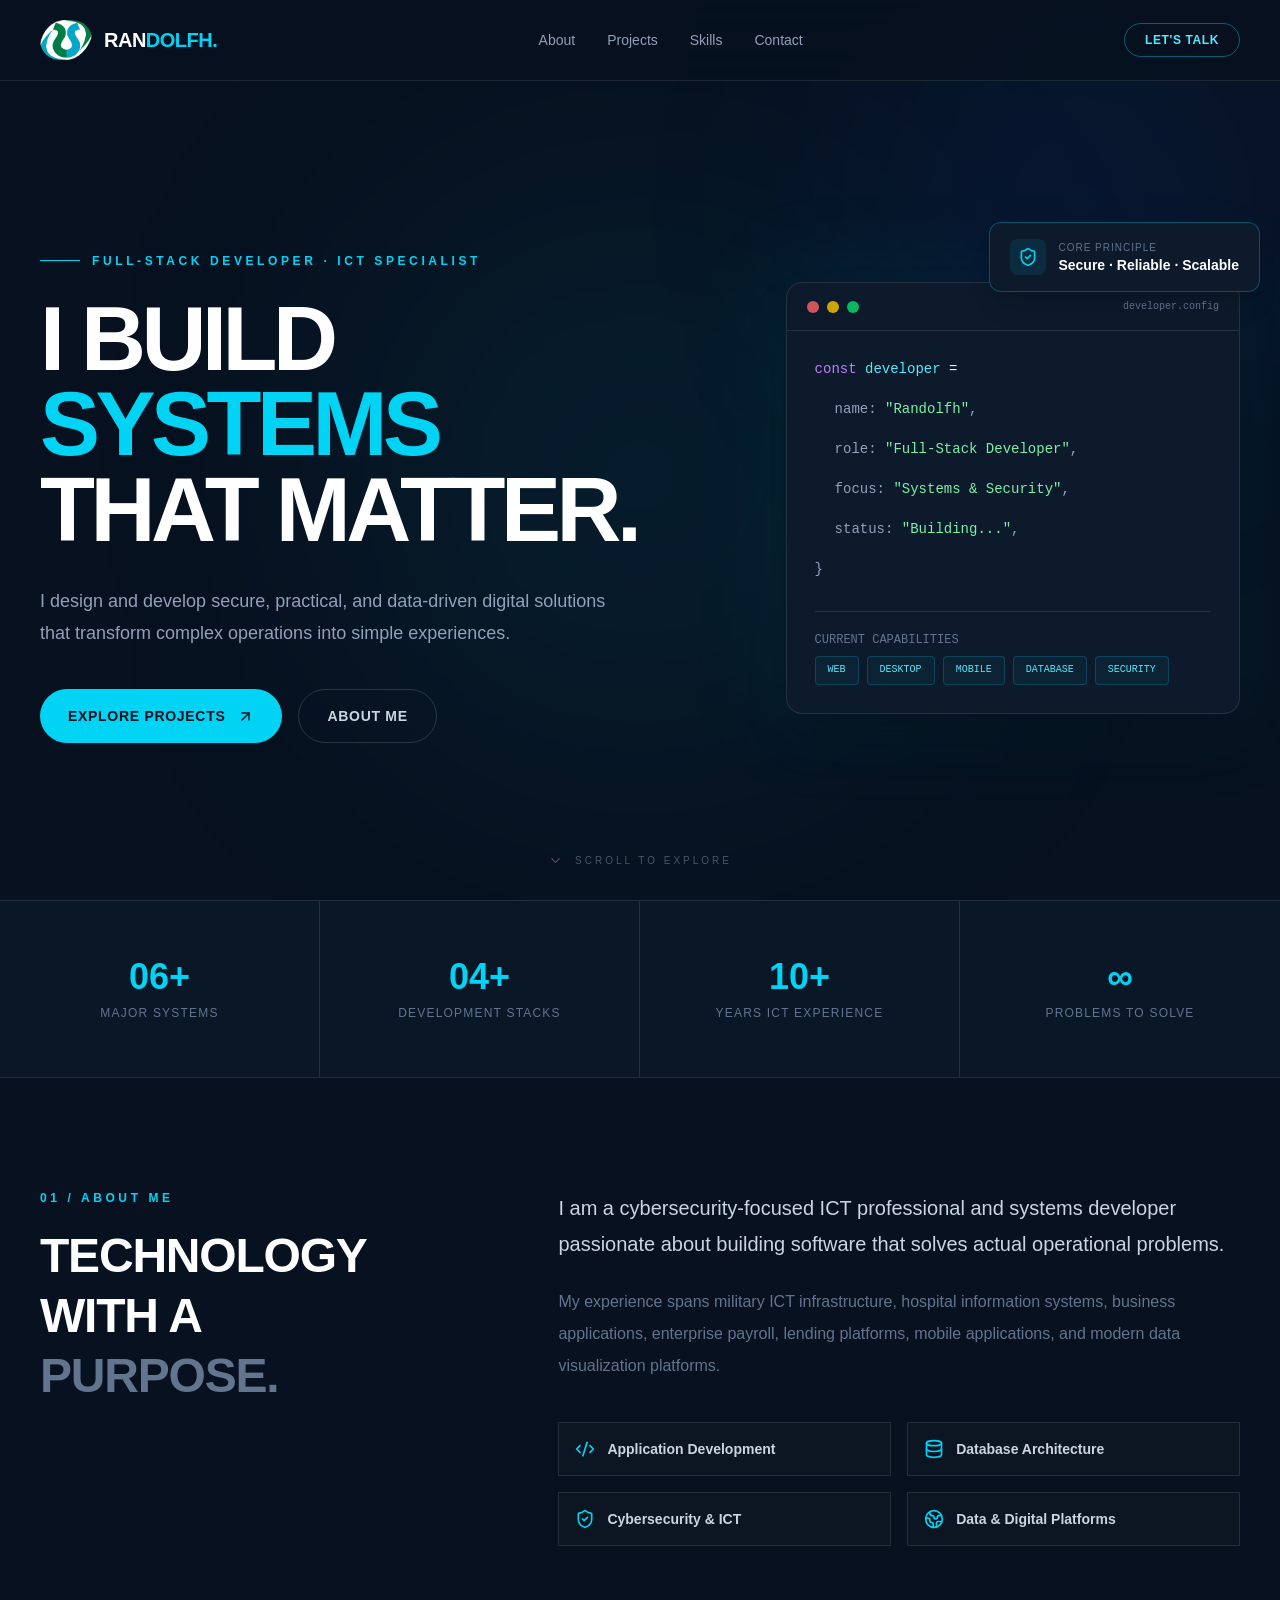
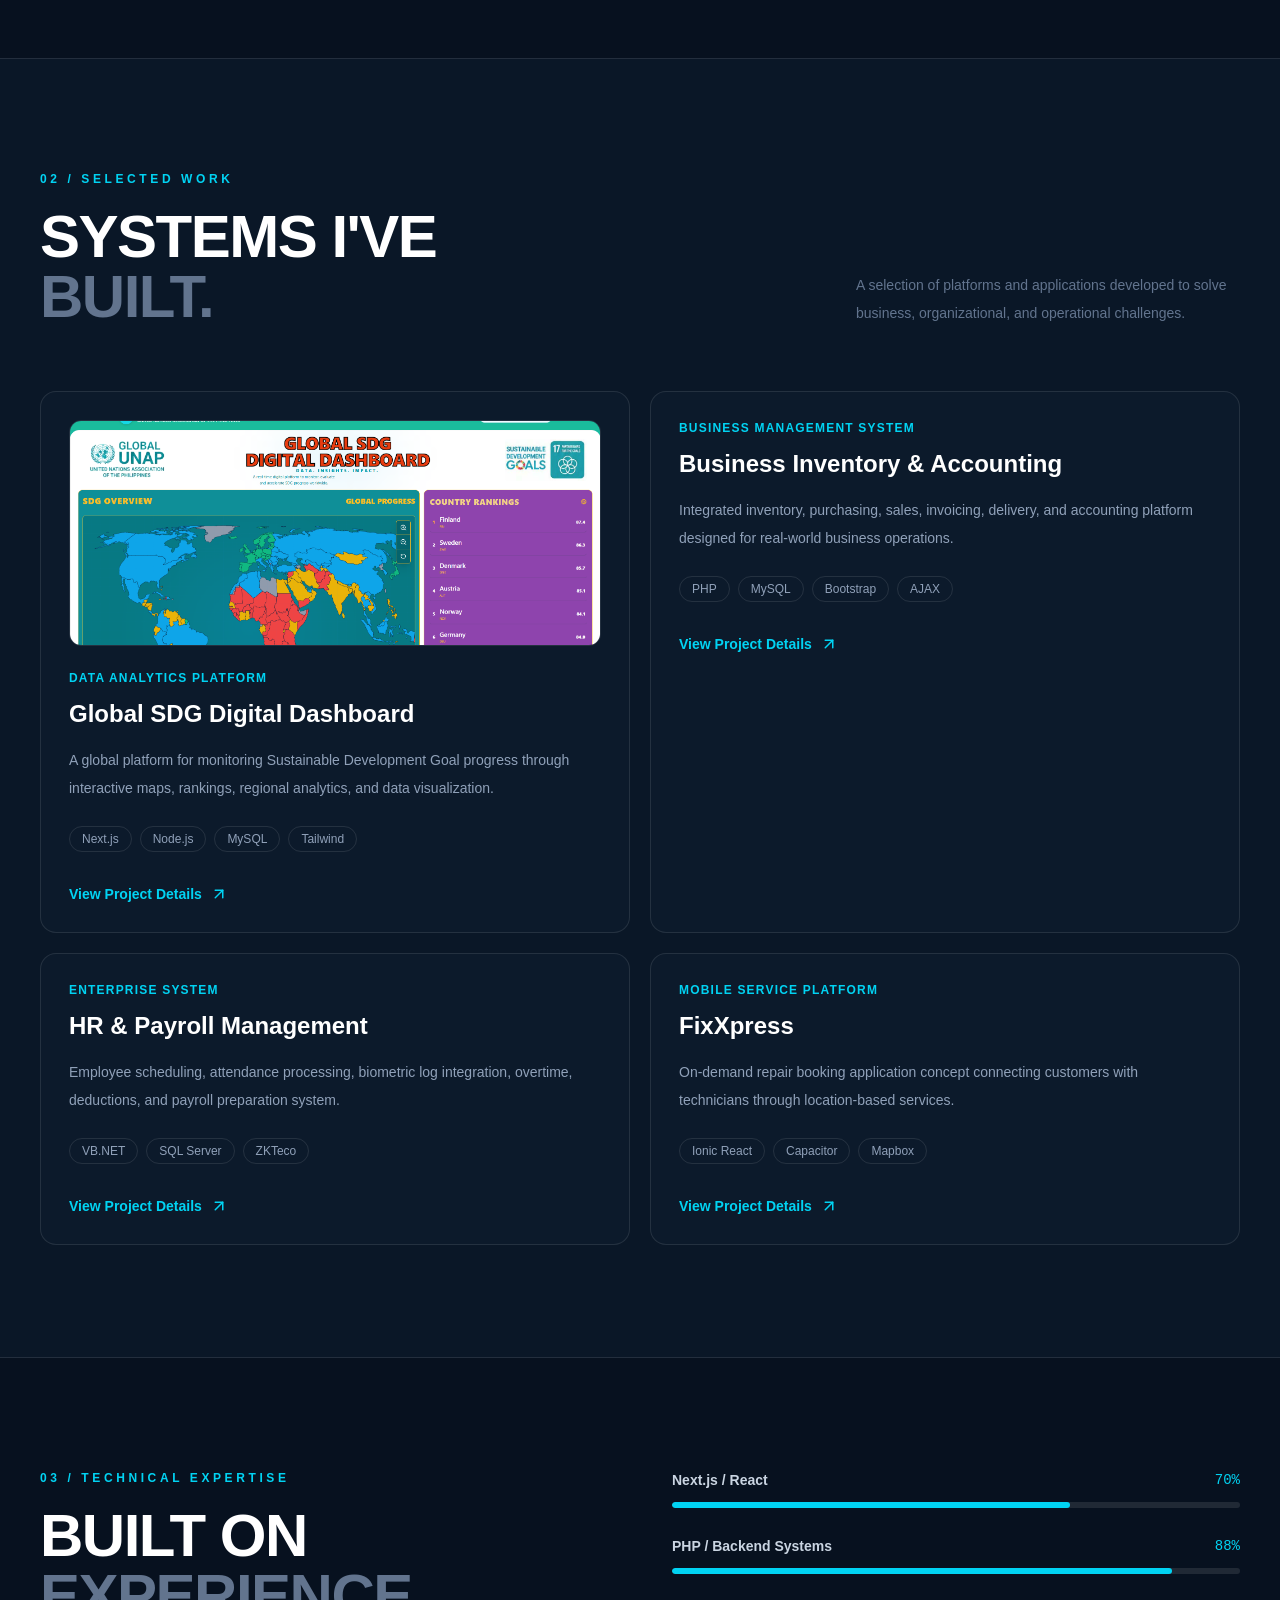
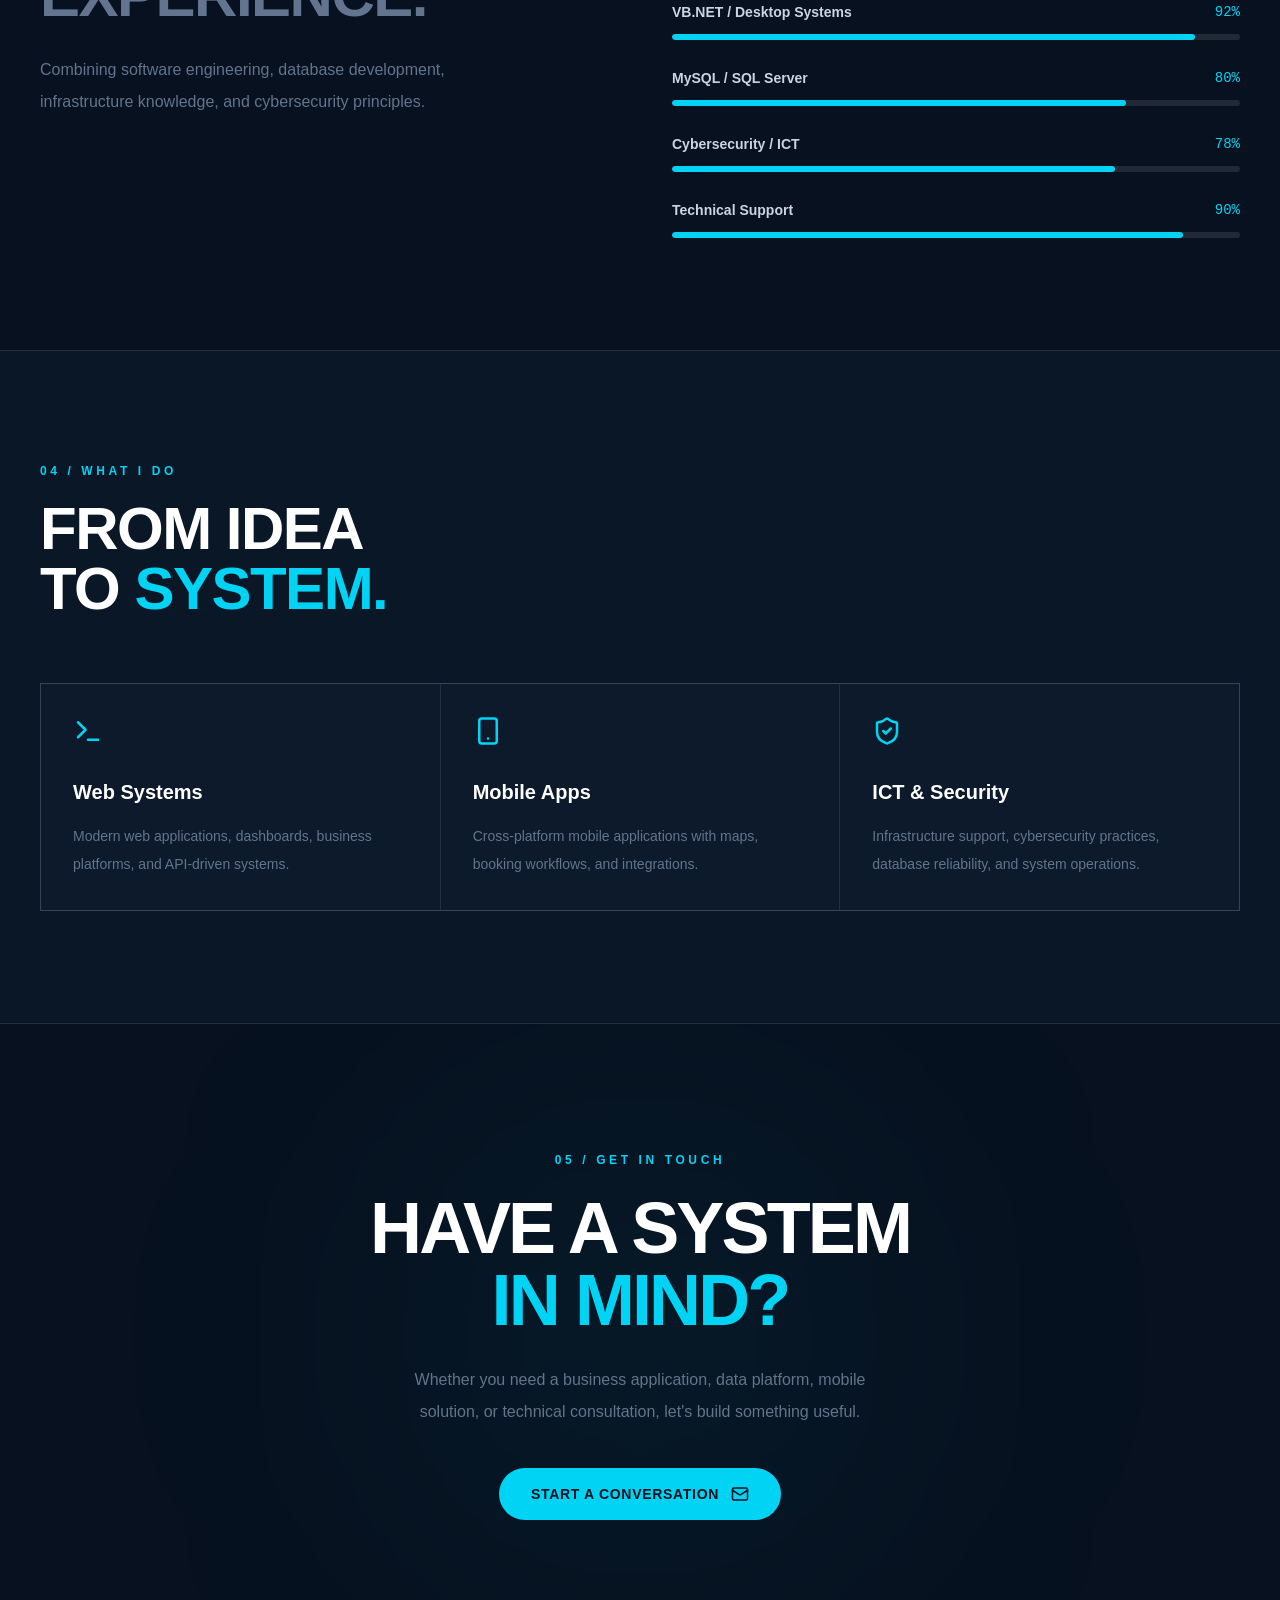
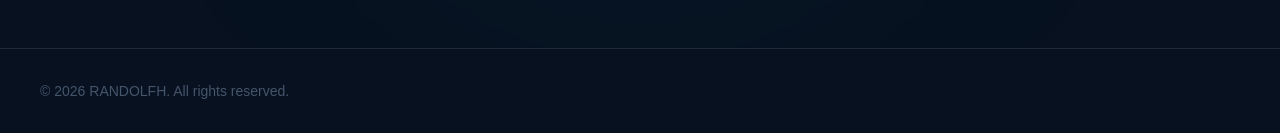
==== index.html @ c56ab7d6 "update link of dashboard" ====
<!DOCTYPE html>
<html lang="en" class="geist_a71539c9-module__T19VSG__variable geist_mono_8d43a2aa-module__8Li5zG__variable h-full antialiased">
    <head>
        <meta charSet="utf-8"/>
        <meta name="viewport" content="width=device-width, initial-scale=1"/>
        <link rel="preload" href="_next/static/media/797e433ab948586e-s.p.0r6juujl39pe6.woff2" as="font" crossorigin="" type="font/woff2"/>
        <link rel="preload" href="_next/static/media/caa3a2e1cccd8315-s.p.0wgildi0cnwt9.woff2" as="font" crossorigin="" type="font/woff2"/>
        <link rel="preload" as="image" href="images/RS logo.png"/>
        <link rel="preload" as="image" href="images/Dashboard.png"/>
        <link rel="stylesheet" href="_next/static/chunks/41rwplncpvyce.css" data-precedence="next"/>
        <link rel="preload" as="script" fetchPriority="low" href="_next/static/chunks/310vm2bl3xxpt.js"/>
        <script src="_next/static/chunks/19mx3mg6lkumu.js" async=""></script>
        <script src="_next/static/chunks/27t_qfc-3_lzs.js" async=""></script>
        <script src="_next/static/chunks/1eh83f1trsv72.js" async=""></script>
        <script src="_next/static/chunks/turbopack-0rlo85rq58acr.js" async=""></script>
        <script src="_next/static/chunks/3fntmmi971322.js" async=""></script>
        <script src="_next/static/chunks/3plpqf5s6577p.js" async=""></script>
        <title>Create Next App</title>
        <meta name="description" content="Generated by create next app"/>
        <link rel="icon" href="favicon.ico?favicon.2vob68tjqpejf.ico" sizes="256x256" type="image/x-icon"/>
        <meta name="next-size-adjust" content=""/>
        <script src="_next/static/chunks/0cz1d0mv5g_q7.js" noModule=""></script>
    </head>
    <body class="min-h-full flex flex-col">
        <div hidden="">
            <!--$--><!--/$--></div>
            <main class="min-h-screen bg-[#07111f] text-white selection:bg-cyan-400 selection:text-black">
                <nav class="fixed top-0 z-50 w-full border-b border-white/10 bg-[#07111f]/80 backdrop-blur-xl">
                    <div class="mx-auto flex max-w-7xl items-center justify-between px-6 py-5 lg:px-10">
                        <div class="flex items-center gap-3">
                            <img src="images/RS logo.png" alt="Logo" class="h-10 w-13 rounded-full"/>
                            <a href="#" class="text-xl font-black tracking-tight">RAN<span class="text-cyan-400">DOLFH.</span></a></div>
                            <div class="hidden items-center gap-8 text-sm text-slate-400 md:flex">
                                <a href="#about" class="transition hover:text-cyan-400">About</a>
                                <a href="#projects" class="transition hover:text-cyan-400">Projects</a>
                                <a href="#skills" class="transition hover:text-cyan-400">Skills</a>
                                <a href="#contact" class="transition hover:text-cyan-400">Contact</a></div>
                                <a href="#contact" class="rounded-full border border-cyan-400/40 px-5 py-2 text-xs font-bold uppercase tracking-wider text-cyan-300 transition hover:bg-cyan-400 hover:text-black">Let&#x27;s Talk</a>
                            </div>
                        </nav>
                        <section class="relative flex min-h-screen items-center overflow-hidden px-6 pt-24 lg:px-10">
                            <div class="absolute left-1/2 top-1/4 h-[500px] w-[500px] -translate-x-1/2 rounded-full bg-cyan-500/10 blur-[140px]"></div>
                            <div class="absolute right-0 top-0 h-[400px] w-[400px] rounded-full bg-blue-600/10 blur-[130px]"></div>
                            <div class="relative mx-auto grid w-full max-w-7xl items-center gap-16 lg:grid-cols-[1.2fr_0.8fr]">
                                <div>
                                    <div class="mb-7 flex items-center gap-3">
                                        <span class="h-px w-10 bg-cyan-400"></span>
                                        <span class="text-xs font-bold uppercase tracking-[0.3em] text-cyan-400">Full-Stack Developer · ICT Specialist</span>
                                    </div>
                                    <h1 class="max-w-4xl text-5xl font-black leading-[0.95] tracking-[-0.05em] sm:text-7xl lg:text-[90px]">I BUILD<br/>
                                        <span class="text-cyan-400">SYSTEMS</span><br/>THAT MATTER.</h1>
                                        <p class="mt-8 max-w-xl text-lg leading-8 text-slate-400">I design and develop secure, practical, and data-driven digital solutions that transform complex operations into simple experiences.</p>
                                        <div class="mt-10 flex flex-wrap gap-4">
                                            <a href="#projects" class="group flex items-center gap-3 rounded-full bg-cyan-400 px-7 py-4 text-sm font-black uppercase tracking-wider text-[#07111f] transition hover:bg-cyan-300">Explore Projects<svg xmlns="http://www.w3.org/2000/svg" width="17" height="17" viewBox="0 0 24 24" fill="none" stroke="currentColor" stroke-width="2" stroke-linecap="round" stroke-linejoin="round" class="lucide lucide-arrow-up-right transition group-hover:translate-x-1 group-hover:-translate-y-1" aria-hidden="true">
                                                <path d="M7 7h10v10"></path>
                                                <path d="M7 17 17 7"></path>
                                            </svg>
                                        </a>
                                        <a href="#about" class="rounded-full border border-white/15 px-7 py-4 text-sm font-bold uppercase tracking-wider text-slate-300 transition hover:border-cyan-400 hover:text-cyan-400">About Me</a>
                                    </div>
                                </div>
                                <div class="relative">
                                    <div class="absolute -inset-5 rounded-3xl bg-cyan-400/5 blur-2xl"></div>
                                    <div class="relative overflow-hidden rounded-2xl border border-white/10 bg-[#0c1a2b] shadow-2xl">
                                        <div class="flex items-center justify-between border-b border-white/10 px-5 py-4">
                                            <div class="flex gap-2">
                                                <span class="h-3 w-3 rounded-full bg-red-400/80"></span>
                                                <span class="h-3 w-3 rounded-full bg-yellow-400/80"></span>
                                                <span class="h-3 w-3 rounded-full bg-green-400/80"></span>
                                            </div>
                                                <span class="font-mono text-[10px] text-slate-500">developer.config</span>
                                            </div>
                                            <div class="space-y-5 p-7 font-mono text-sm"><div>
                                                <span class="text-purple-400">const</span> 
                                                <span class="text-cyan-300">developer</span> = <!-- {-->
                                                    </div>
                                                    <div class="pl-5 text-slate-400">name: <span class="text-green-300">&quot;Randolfh&quot;</span>,</div>
                                                    <div class="pl-5 text-slate-400">role: <span class="text-green-300">&quot;Full-Stack Developer&quot;</span>,</div>
                                                    <div class="pl-5 text-slate-400">focus: <span class="text-green-300">&quot;Systems &amp; Security&quot;</span>,</div>
                                                    <div class="pl-5 text-slate-400">status: <span class="text-green-300">&quot;Building...&quot;</span>,</div>
                                                    <div class="text-slate-400">}</div><div class="mt-8 border-t border-white/10 pt-5">
                                                        <div class="mb-2 text-xs text-slate-500">CURRENT CAPABILITIES</div>
                                                        <div class="flex flex-wrap gap-2">
                                                            <span class="rounded border border-cyan-400/20 bg-cyan-400/5 px-3 py-1.5 text-[10px] text-cyan-300">WEB</span>
                                                            <span class="rounded border border-cyan-400/20 bg-cyan-400/5 px-3 py-1.5 text-[10px] text-cyan-300">DESKTOP</span>
                                                            <span class="rounded border border-cyan-400/20 bg-cyan-400/5 px-3 py-1.5 text-[10px] text-cyan-300">MOBILE</span>
                                                            <span class="rounded border border-cyan-400/20 bg-cyan-400/5 px-3 py-1.5 text-[10px] text-cyan-300">DATABASE</span>
                                                            <span class="rounded border border-cyan-400/20 bg-cyan-400/5 px-3 py-1.5 text-[10px] text-cyan-300">SECURITY</span>
                                                        </div>
                                                    </div>
                                                </div>
                                            </div>
                                            <div class="absolute -top-15 -right-5 rounded-xl border border-cyan-400/30 bg-[#0c1a2b] px-5 py-4 shadow-xl">
                                                <div class="flex items-center gap-3">
                                                    <div class="rounded-lg bg-cyan-400/10 p-2 text-cyan-400">
                                                        <svg xmlns="http://www.w3.org/2000/svg" width="20" height="20" viewBox="0 0 24 24" fill="none" stroke="currentColor" stroke-width="2" stroke-linecap="round" stroke-linejoin="round" class="lucide lucide-shield-check" aria-hidden="true">
                                                            <path d="M20 13c0 5-3.5 7.5-7.66 8.95a1 1 0 0 1-.67-.01C7.5 20.5 4 18 4 13V6a1 1 0 0 1 1-1c2 0 4.5-1.2 6.24-2.72a1.17 1.17 0 0 1 1.52 0C14.51 3.81 17 5 19 5a1 1 0 0 1 1 1z">

                                                            </path>
                                                            <path d="m9 12 2 2 4-4"></path>
                                                        </svg>
                                                    </div>
                                                    <div>
                                                        <p class="text-[10px] uppercase tracking-widest text-slate-500">Core Principle</p>
                                                        <p class="text-sm font-bold">Secure · Reliable · Scalable</p>
                                                    </div>
                                                </div>
                                            </div>
                                        </div>
                                    </div>
                                    <div class="absolute bottom-8 left-1/2 hidden -translate-x-1/2 items-center gap-3 text-[10px] uppercase tracking-[0.3em] text-slate-600 md:flex">
                                        <svg xmlns="http://www.w3.org/2000/svg" width="15" height="15" viewBox="0 0 24 24" fill="none" stroke="currentColor" stroke-width="2" stroke-linecap="round" stroke-linejoin="round" class="lucide lucide-chevron-down" aria-hidden="true">
                                            <path d="m6 9 6 6 6-6"></path>
                                        </svg>Scroll to explore
                                    </div>
                                </section>
                                <section class="border-y border-white/10 bg-[#0a1727]">
                                    <div class="mx-auto grid max-w-7xl grid-cols-2 divide-x divide-white/10 lg:grid-cols-4">
                                        <div class="px-6 py-10 text-center lg:py-14">
                                            <div class="text-3xl font-black text-cyan-400 lg:text-4xl">06+</div>
                                            <div class="mt-2 text-xs uppercase tracking-widest text-slate-500">Major Systems</div>
                                        </div>
                                        <div class="px-6 py-10 text-center lg:py-14">
                                            <div class="text-3xl font-black text-cyan-400 lg:text-4xl">04+</div>
                                            <div class="mt-2 text-xs uppercase tracking-widest text-slate-500">Development Stacks</div>
                                        </div>
                                        <div class="px-6 py-10 text-center lg:py-14">
                                            <div class="text-3xl font-black text-cyan-400 lg:text-4xl">10+</div>
                                            <div class="mt-2 text-xs uppercase tracking-widest text-slate-500">Years ICT Experience</div>
                                        </div>
                                        <div class="px-6 py-10 text-center lg:py-14">
                                            <div class="text-3xl font-black text-cyan-400 lg:text-4xl">∞</div>
                                            <div class="mt-2 text-xs uppercase tracking-widest text-slate-500">Problems to Solve</div>
                                        </div>
                                    </div>
                                </section>
                                <section id="about" class="mx-auto max-w-7xl px-6 py-28 lg:px-10">
                                    <div class="grid gap-16 lg:grid-cols-[0.8fr_1.2fr]">
                                        <div>
                                            <p class="mb-5 text-xs font-bold uppercase tracking-[0.3em] text-cyan-400">01 / About Me</p>
                                            <h2 class="text-4xl font-black leading-tight tracking-tight sm:text-5xl">TECHNOLOGY<br/>WITH A<br/>
                                                <span class="text-slate-500">PURPOSE.</span>
                                            </h2>
                                        </div>
                                        <div>
                                            <p class="text-xl leading-9 text-slate-300">I am a cybersecurity-focused ICT professional and systems developer passionate about building software that solves actual operational problems.</p>
                                            <p class="mt-6 leading-8 text-slate-500">My experience spans military ICT infrastructure, hospital information systems, business applications, enterprise payroll, lending platforms, mobile applications, and modern data visualization platforms.</p>
                                            <div class="mt-10 grid gap-4 sm:grid-cols-2">
                                                <div class="flex items-center gap-3 border border-white/10 bg-white/[0.02] p-4">
                                                    <svg xmlns="http://www.w3.org/2000/svg" width="20" height="20" viewBox="0 0 24 24" fill="none" stroke="currentColor" stroke-width="2" stroke-linecap="round" stroke-linejoin="round" class="lucide lucide-code-xml lucide-code-2 text-cyan-400" aria-hidden="true">
                                                        <path d="m18 16 4-4-4-4"></path>
                                                        <path d="m6 8-4 4 4 4"></path>
                                                        <path d="m14.5 4-5 16"></path>
                                                    </svg>
                                                    <span class="text-sm font-semibold text-slate-300">Application Development</span>
                                                </div>
                                                <div class="flex items-center gap-3 border border-white/10 bg-white/[0.02] p-4">
                                                    <svg xmlns="http://www.w3.org/2000/svg" width="20" height="20" viewBox="0 0 24 24" fill="none" stroke="currentColor" stroke-width="2" stroke-linecap="round" stroke-linejoin="round" class="lucide lucide-database text-cyan-400" aria-hidden="true">
                                                        <ellipse cx="12" cy="5" rx="9" ry="3"></ellipse>
                                                        <path d="M3 5V19A9 3 0 0 0 21 19V5"></path>
                                                        <path d="M3 12A9 3 0 0 0 21 12"></path>
                                                    </svg>
                                                    <span class="text-sm font-semibold text-slate-300">Database Architecture</span>
                                                </div>
                                                <div class="flex items-center gap-3 border border-white/10 bg-white/[0.02] p-4">
                                                    <svg xmlns="http://www.w3.org/2000/svg" width="20" height="20" viewBox="0 0 24 24" fill="none" stroke="currentColor" stroke-width="2" stroke-linecap="round" stroke-linejoin="round" class="lucide lucide-shield-check text-cyan-400" aria-hidden="true">
                                                        <path d="M20 13c0 5-3.5 7.5-7.66 8.95a1 1 0 0 1-.67-.01C7.5 20.5 4 18 4 13V6a1 1 0 0 1 1-1c2 0 4.5-1.2 6.24-2.72a1.17 1.17 0 0 1 1.52 0C14.51 3.81 17 5 19 5a1 1 0 0 1 1 1z"></path>
                                                        <path d="m9 12 2 2 4-4"></path>
                                                    </svg>
                                                    <span class="text-sm font-semibold text-slate-300">Cybersecurity &amp; ICT</span>
                                                </div>
                                                <div class="flex items-center gap-3 border border-white/10 bg-white/[0.02] p-4">
                                                    <svg xmlns="http://www.w3.org/2000/svg" width="20" height="20" viewBox="0 0 24 24" fill="none" stroke="currentColor" stroke-width="2" stroke-linecap="round" stroke-linejoin="round" class="lucide lucide-earth lucide-globe-2 text-cyan-400" aria-hidden="true">
                                                        <path d="M21.54 15H17a2 2 0 0 0-2 2v4.54"></path>
                                                        <path d="M7 3.34V5a3 3 0 0 0 3 3a2 2 0 0 1 2 2c0 1.1.9 2 2 2a2 2 0 0 0 2-2c0-1.1.9-2 2-2h3.17"></path>
                                                        <path d="M11 21.95V18a2 2 0 0 0-2-2a2 2 0 0 1-2-2v-1a2 2 0 0 0-2-2H2.05"></path>
                                                        <circle cx="12" cy="12" r="10"></circle>
                                                    </svg>
                                                    <span class="text-sm font-semibold text-slate-300">Data &amp; Digital Platforms</span>
                                                </div>
                                            </div>
                                        </div>
                                    </div>
                                </section>
                                <section id="projects" class="border-y border-white/10 bg-[#0a1727]">
                                    <div class="mx-auto max-w-7xl px-6 py-28 lg:px-10">
                                        <div class="mb-16 flex flex-col justify-between gap-6 md:flex-row md:items-end">
                                            <div>
                                                <p class="mb-5 text-xs font-bold uppercase tracking-[0.3em] text-cyan-400">02 / Selected Work</p>
                                                <h2 class="text-4xl font-black tracking-tight sm:text-6xl">SYSTEMS I&#x27;VE<br/>
                                                    <span class="text-slate-500">BUILT.</span>
                                                </h2>
                                            </div>
                                            <p class="max-w-sm text-sm leading-7 text-slate-500">A selection of platforms and applications developed to solve business, organizational, and operational challenges.</p>
                                        </div>
                                        <div class="grid gap-5 md:grid-cols-2">
                                            <a class="group relative block overflow-hidden rounded-2xl border border-white/10 bg-[#0c1a2b] p-7 transition duration-500 hover:-translate-y-1 hover:border-cyan-400/40" href="/projects/meatshop-pos">
                                                <div class="mb-6 overflow-hidden rounded-xl border border-white/10">
                                                    <img src="images/Dashboard.png" alt="Global SDG Digital Dashboard" class="h-56 w-full object-cover transition duration-500 group-hover:scale-105"/>
                                                </div>
                                                <p class="text-xs font-bold tracking-widest text-cyan-400">DATA ANALYTICS PLATFORM</p>
                                                <h3 class="mt-3 text-2xl font-black text-white">Global SDG Digital Dashboard</h3>
                                                <p class="mt-4 text-sm leading-7 text-slate-400">A global platform for monitoring Sustainable Development Goal progress through interactive maps, rankings, regional analytics, and data visualization.</p>
                                                <div class="mt-6 flex flex-wrap gap-2">
                                                    <span class="rounded-full border border-white/10 px-3 py-1 text-xs text-slate-400">Next.js</span>
                                                    <span class="rounded-full border border-white/10 px-3 py-1 text-xs text-slate-400">Node.js</span>
                                                    <span class="rounded-full border border-white/10 px-3 py-1 text-xs text-slate-400">MySQL</span>
                                                    <span class="rounded-full border border-white/10 px-3 py-1 text-xs text-slate-400">Tailwind</span>
                                                </div>
                                                <div class="mt-8 flex items-center gap-2 text-sm font-bold text-cyan-400">View Project Details
                                                    <svg xmlns="http://www.w3.org/2000/svg" width="18" height="18" viewBox="0 0 24 24" fill="none" stroke="currentColor" stroke-width="2" stroke-linecap="round" stroke-linejoin="round" class="lucide lucide-arrow-up-right transition group-hover:translate-x-1 group-hover:-translate-y-1" aria-hidden="true">
                                                        <path d="M7 7h10v10"></path>
                                                        <path d="M7 17 17 7"></path>
                                                    </svg>
                                                </div>
                                            </a>
                                            <a class="group relative block overflow-hidden rounded-2xl border border-white/10 bg-[#0c1a2b] p-7 transition duration-500 hover:-translate-y-1 hover:border-cyan-400/40" href="projects/meatshop-pos">
                                                <p class="text-xs font-bold tracking-widest text-cyan-400">BUSINESS MANAGEMENT SYSTEM</p>
                                                <h3 class="mt-3 text-2xl font-black text-white">Business Inventory &amp; Accounting</h3>
                                                <p class="mt-4 text-sm leading-7 text-slate-400">Integrated inventory, purchasing, sales, invoicing, delivery, and accounting platform designed for real-world business operations.</p>
                                                <div class="mt-6 flex flex-wrap gap-2">
                                                    <span class="rounded-full border border-white/10 px-3 py-1 text-xs text-slate-400">PHP</span><span class="rounded-full border border-white/10 px-3 py-1 text-xs text-slate-400">MySQL</span><span class="rounded-full border border-white/10 px-3 py-1 text-xs text-slate-400">Bootstrap</span><span class="rounded-full border border-white/10 px-3 py-1 text-xs text-slate-400">AJAX</span></div><div class="mt-8 flex items-center gap-2 text-sm font-bold text-cyan-400">View Project Details<svg xmlns="http://www.w3.org/2000/svg" width="18" height="18" viewBox="0 0 24 24" fill="none" stroke="currentColor" stroke-width="2" stroke-linecap="round" stroke-linejoin="round" class="lucide lucide-arrow-up-right transition group-hover:translate-x-1 group-hover:-translate-y-1" aria-hidden="true"><path d="M7 7h10v10"></path><path d="M7 17 17 7"></path></svg></div></a><a class="group relative block overflow-hidden rounded-2xl border border-white/10 bg-[#0c1a2b] p-7 transition duration-500 hover:-translate-y-1 hover:border-cyan-400/40" href="/projects/meatshop-pos"><p class="text-xs font-bold tracking-widest text-cyan-400">ENTERPRISE SYSTEM</p><h3 class="mt-3 text-2xl font-black text-white">HR &amp; Payroll Management</h3><p class="mt-4 text-sm leading-7 text-slate-400">Employee scheduling, attendance processing, biometric log integration, overtime, deductions, and payroll preparation system.</p><div class="mt-6 flex flex-wrap gap-2"><span class="rounded-full border border-white/10 px-3 py-1 text-xs text-slate-400">VB.NET</span><span class="rounded-full border border-white/10 px-3 py-1 text-xs text-slate-400">SQL Server</span><span class="rounded-full border border-white/10 px-3 py-1 text-xs text-slate-400">ZKTeco</span></div><div class="mt-8 flex items-center gap-2 text-sm font-bold text-cyan-400">View Project Details<svg xmlns="http://www.w3.org/2000/svg" width="18" height="18" viewBox="0 0 24 24" fill="none" stroke="currentColor" stroke-width="2" stroke-linecap="round" stroke-linejoin="round" class="lucide lucide-arrow-up-right transition group-hover:translate-x-1 group-hover:-translate-y-1" aria-hidden="true"><path d="M7 7h10v10"></path><path d="M7 17 17 7"></path></svg></div></a><a class="group relative block overflow-hidden rounded-2xl border border-white/10 bg-[#0c1a2b] p-7 transition duration-500 hover:-translate-y-1 hover:border-cyan-400/40" href="/projects/meatshop-pos"><p class="text-xs font-bold tracking-widest text-cyan-400">MOBILE SERVICE PLATFORM</p><h3 class="mt-3 text-2xl font-black text-white">FixXpress</h3><p class="mt-4 text-sm leading-7 text-slate-400">On-demand repair booking application concept connecting customers with technicians through location-based services.</p><div class="mt-6 flex flex-wrap gap-2"><span class="rounded-full border border-white/10 px-3 py-1 text-xs text-slate-400">Ionic React</span><span class="rounded-full border border-white/10 px-3 py-1 text-xs text-slate-400">Capacitor</span><span class="rounded-full border border-white/10 px-3 py-1 text-xs text-slate-400">Mapbox</span></div><div class="mt-8 flex items-center gap-2 text-sm font-bold text-cyan-400">View Project Details<svg xmlns="http://www.w3.org/2000/svg" width="18" height="18" viewBox="0 0 24 24" fill="none" stroke="currentColor" stroke-width="2" stroke-linecap="round" stroke-linejoin="round" class="lucide lucide-arrow-up-right transition group-hover:translate-x-1 group-hover:-translate-y-1" aria-hidden="true"><path d="M7 7h10v10"></path><path d="M7 17 17 7"></path></svg></div></a></div></div></section><section id="skills" class="mx-auto max-w-7xl px-6 py-28 lg:px-10"><div class="grid gap-16 lg:grid-cols-2"><div><p class="mb-5 text-xs font-bold uppercase tracking-[0.3em] text-cyan-400">03 / Technical Expertise</p><h2 class="text-4xl font-black tracking-tight sm:text-6xl">BUILT ON<br/><span class="text-slate-500">EXPERIENCE.</span></h2><p class="mt-7 max-w-md leading-8 text-slate-500">Combining software engineering, database development, infrastructure knowledge, and cybersecurity principles.</p></div><div class="space-y-7"><div><div class="mb-3 flex justify-between text-sm"><span class="font-semibold text-slate-300">Next.js / React</span><span class="font-mono text-cyan-400">70%</span></div><div class="h-1.5 overflow-hidden rounded-full bg-white/10"><div class="h-full rounded-full bg-cyan-400" style="width:70%"></div></div></div><div><div class="mb-3 flex justify-between text-sm"><span class="font-semibold text-slate-300">PHP / Backend Systems</span><span class="font-mono text-cyan-400">88%</span></div><div class="h-1.5 overflow-hidden rounded-full bg-white/10"><div class="h-full rounded-full bg-cyan-400" style="width:88%"></div></div></div><div><div class="mb-3 flex justify-between text-sm"><span class="font-semibold text-slate-300">VB.NET / Desktop Systems</span><span class="font-mono text-cyan-400">92%</span></div><div class="h-1.5 overflow-hidden rounded-full bg-white/10"><div class="h-full rounded-full bg-cyan-400" style="width:92%"></div></div></div><div><div class="mb-3 flex justify-between text-sm"><span class="font-semibold text-slate-300">MySQL / SQL Server</span><span class="font-mono text-cyan-400">80%</span></div><div class="h-1.5 overflow-hidden rounded-full bg-white/10"><div class="h-full rounded-full bg-cyan-400" style="width:80%"></div></div></div><div><div class="mb-3 flex justify-between text-sm"><span class="font-semibold text-slate-300">Cybersecurity / ICT</span><span class="font-mono text-cyan-400">78%</span></div><div class="h-1.5 overflow-hidden rounded-full bg-white/10"><div class="h-full rounded-full bg-cyan-400" style="width:78%"></div></div></div><div><div class="mb-3 flex justify-between text-sm"><span class="font-semibold text-slate-300">Technical Support</span><span class="font-mono text-cyan-400">90%</span></div><div class="h-1.5 overflow-hidden rounded-full bg-white/10"><div class="h-full rounded-full bg-cyan-400" style="width:90%"></div></div></div></div></div></section><section class="border-y border-white/10 bg-[#0a1727]"><div class="mx-auto max-w-7xl px-6 py-28 lg:px-10"><p class="mb-5 text-xs font-bold uppercase tracking-[0.3em] text-cyan-400">04 / What I Do</p><h2 class="mb-16 text-4xl font-black tracking-tight sm:text-6xl">FROM IDEA<br/>TO <span class="text-cyan-400">SYSTEM.</span></h2><div class="grid gap-px overflow-hidden border border-white/10 bg-white/10 md:grid-cols-3"><div class="bg-[#0c1a2b] p-8 transition hover:bg-[#102238]"><svg xmlns="http://www.w3.org/2000/svg" width="30" height="30" viewBox="0 0 24 24" fill="none" stroke="currentColor" stroke-width="2" stroke-linecap="round" stroke-linejoin="round" class="lucide lucide-terminal mb-8 text-cyan-400" aria-hidden="true"><path d="M12 19h8"></path><path d="m4 17 6-6-6-6"></path></svg><h3 class="text-xl font-black">Web Systems</h3><p class="mt-4 text-sm leading-7 text-slate-500">Modern web applications, dashboards, business platforms, and API-driven systems.</p></div><div class="bg-[#0c1a2b] p-8 transition hover:bg-[#102238]"><svg xmlns="http://www.w3.org/2000/svg" width="30" height="30" viewBox="0 0 24 24" fill="none" stroke="currentColor" stroke-width="2" stroke-linecap="round" stroke-linejoin="round" class="lucide lucide-smartphone mb-8 text-cyan-400" aria-hidden="true"><rect width="14" height="20" x="5" y="2" rx="2" ry="2"></rect><path d="M12 18h.01"></path></svg><h3 class="text-xl font-black">Mobile Apps</h3><p class="mt-4 text-sm leading-7 text-slate-500">Cross-platform mobile applications with maps, booking workflows, and integrations.</p></div><div class="bg-[#0c1a2b] p-8 transition hover:bg-[#102238]"><svg xmlns="http://www.w3.org/2000/svg" width="30" height="30" viewBox="0 0 24 24" fill="none" stroke="currentColor" stroke-width="2" stroke-linecap="round" stroke-linejoin="round" class="lucide lucide-shield-check mb-8 text-cyan-400" aria-hidden="true"><path d="M20 13c0 5-3.5 7.5-7.66 8.95a1 1 0 0 1-.67-.01C7.5 20.5 4 18 4 13V6a1 1 0 0 1 1-1c2 0 4.5-1.2 6.24-2.72a1.17 1.17 0 0 1 1.52 0C14.51 3.81 17 5 19 5a1 1 0 0 1 1 1z"></path><path d="m9 12 2 2 4-4"></path></svg><h3 class="text-xl font-black">ICT &amp; Security</h3><p class="mt-4 text-sm leading-7 text-slate-500">Infrastructure support, cybersecurity practices, database reliability, and system operations.</p></div></div></div></section><section id="contact" class="relative overflow-hidden px-6 py-32 lg:px-10"><div class="absolute left-1/2 top-1/2 h-[500px] w-[500px] -translate-x-1/2 -translate-y-1/2 rounded-full bg-cyan-400/5 blur-[140px]"></div><div class="relative mx-auto max-w-4xl text-center"><p class="mb-6 text-xs font-bold uppercase tracking-[0.3em] text-cyan-400">05 / Get In Touch</p><h2 class="text-5xl font-black tracking-[-0.04em] sm:text-7xl">HAVE A SYSTEM<br/><span class="text-cyan-400">IN MIND?</span></h2><p class="mx-auto mt-7 max-w-lg leading-8 text-slate-500">Whether you need a business application, data platform, mobile solution, or technical consultation, let&#x27;s build something useful.</p><a href="mailto:your@email.com" class="mt-10 inline-flex items-center gap-3 rounded-full bg-cyan-400 px-8 py-4 text-sm font-black uppercase tracking-wider text-[#07111f] transition hover:bg-cyan-300">Start a Conversation<svg xmlns="http://www.w3.org/2000/svg" width="18" height="18" viewBox="0 0 24 24" fill="none" stroke="currentColor" stroke-width="2" stroke-linecap="round" stroke-linejoin="round" class="lucide lucide-mail" aria-hidden="true"><path d="m22 7-8.991 5.727a2 2 0 0 1-2.009 0L2 7"></path><rect x="2" y="4" width="20" height="16" rx="2"></rect></svg></a></div></section><footer class="border-t border-white/10 px-6 py-8 lg:px-10"><div class="mx-auto flex max-w-7xl flex-col justify-between gap-5 text-sm text-slate-600 md:flex-row md:items-center"><div>© <!-- -->2026<!-- --> RANDOLFH. All rights reserved.</div></div></footer></main><!--$--><!--/$--><script src="/_next/static/chunks/310vm2bl3xxpt.js" id="_R_" async=""></script><script>(self.__next_f=self.__next_f||[]).push([0])</script><script>self.__next_f.push([1,"1:\"$Sreact.fragment\"\n2:I[39756,[\"/_next/static/chunks/3fntmmi971322.js\"],\"default\"]\n3:I[37457,[\"/_next/static/chunks/3fntmmi971322.js\"],\"default\"]\n4:I[47257,[\"/_next/static/chunks/3fntmmi971322.js\"],\"ClientPageRoot\"]\n5:I[31713,[\"/_next/static/chunks/3fntmmi971322.js\",\"/_next/static/chunks/3plpqf5s6577p.js\"],\"default\"]\n8:I[97367,[\"/_next/static/chunks/3fntmmi971322.js\"],\"OutletBoundary\"]\n9:\"$Sreact.suspense\"\nb:I[97367,[\"/_next/static/chunks/3fntmmi971322.js\"],\"ViewportBoundary\"]\nd:I[97367,[\"/_next/static/chunks/3fntmmi971322.js\"],\"MetadataBoundary\"]\nf:I[68027,[\"/_next/static/chunks/3fntmmi971322.js\"],\"default\",1]\n:HL[\"/_next/static/chunks/41rwplncpvyce.css\",\"style\"]\n:HL[\"/_next/static/media/797e433ab948586e-s.p.0r6juujl39pe6.woff2\",\"font\",{\"crossOrigin\":\"\",\"type\":\"font/woff2\"}]\n:HL[\"/_next/static/media/caa3a2e1cccd8315-s.p.0wgildi0cnwt9.woff2\",\"font\",{\"crossOrigin\":\"\",\"type\":\"font/woff2\"}]\n0:{\"P\":null,\"c\":[\"\",\"\"],\"q\":\"\",\"i\":false,\"f\":[[[\"\",{\"children\":[\"__PAGE__\",{},\"$undefined\",\"$undefined\",4608]},\"$undefined\",\"$undefined\",4624],[[\"$\",\"$1\",\"c\",{\"children\":[[[\"$\",\"link\",\"0\",{\"rel\":\"stylesheet\",\"href\":\"/_next/static/chunks/41rwplncpvyce.css\",\"precedence\":\"next\",\"crossOrigin\":\"$undefined\",\"nonce\":\"$undefined\"}],[\"$\",\"script\",\"script-0\",{\"src\":\"/_next/static/chunks/3fntmmi971322.js\",\"async\":true,\"nonce\":\"$undefined\"}]],[\"$\",\"html\",null,{\"lang\":\"en\",\"className\":\"geist_a71539c9-module__T19VSG__variable geist_mono_8d43a2aa-module__8Li5zG__variable h-full antialiased\",\"children\":[\"$\",\"body\",null,{\"className\":\"min-h-full flex flex-col\",\"children\":[\"$\",\"$L2\",null,{\"parallelRouterKey\":\"children\",\"error\":\"$undefined\",\"errorStyles\":\"$undefined\",\"errorScripts\":\"$undefined\",\"template\":[\"$\",\"$L3\",null,{}],\"templateStyles\":\"$undefined\",\"templateScripts\":\"$undefined\",\"notFound\":[[[\"$\",\"title\",null,{\"children\":\"404: This page could not be found.\"}],[\"$\",\"div\",null,{\"style\":{\"fontFamily\":\"system-ui,\\\"Segoe UI\\\",Roboto,Helvetica,Arial,sans-serif,\\\"Apple Color Emoji\\\",\\\"Segoe UI Emoji\\\"\",\"height\":\"100vh\",\"textAlign\":\"center\",\"display\":\"flex\",\"flexDirection\":\"column\",\"alignItems\":\"center\",\"justifyContent\":\"center\"},\"children\":[\"$\",\"div\",null,{\"children\":[[\"$\",\"style\",null,{\"dangerouslySetInnerHTML\":{\"__html\":\"body{color:#000;background:#fff;margin:0}.next-error-h1{border-right:1px solid rgba(0,0,0,.3)}@media (prefers-color-scheme:dark){body{color:#fff;background:#000}.next-error-h1{border-right:1px solid rgba(255,255,255,.3)}}\"}}],[\"$\",\"h1\",null,{\"className\":\"next-error-h1\",\"style\":{\"display\":\"inline-block\",\"margin\":\"0 20px 0 0\",\"padding\":\"0 23px 0 0\",\"fontSize\":24,\"fontWeight\":500,\"verticalAlign\":\"top\",\"lineHeight\":\"49px\"},\"children\":404}],[\"$\",\"div\",null,{\"style\":{\"display\":\"inline-block\"},\"children\":[\"$\",\"h2\",null,{\"style\":{\"fontSize\":14,\"fontWeight\":400,\"lineHeight\":\"49px\",\"margin\":0},\"children\":\"This page could not be found.\"}]}]]}]}]],[]],\"forbidden\":\"$undefined\",\"unauthorized\":\"$undefined\"}]}]}]]}],{\"children\":[[\"$\",\"$1\",\"c\",{\"children\":[[\"$\",\"$L4\",null,{\"Component\":\"$5\",\"serverProvidedParams\":{\"searchParams\":{},\"params\":{},\"promises\":[\"$@6\",\"$@7\"]}}],[[\"$\",\"script\",\"script-0\",{\"src\":\"/_next/static/chunks/3plpqf5s6577p.js\",\"async\":true,\"nonce\":\"$undefined\"}]],[\"$\",\"$L8\",null,{\"children\":[\"$\",\"$9\",null,{\"name\":\"Next.MetadataOutlet\",\"children\":\"$@a\"}]}]]}],{},null,false,null]},null,false,null],[\"$\",\"$1\",\"h\",{\"children\":[null,[\"$\",\"$Lb\",null,{\"children\":\"$Lc\"}],[\"$\",\"div\",null,{\"hidden\":true,\"children\":[\"$\",\"$Ld\",null,{\"children\":[\"$\",\"$9\",null,{\"name\":\"Next.Metadata\",\"children\":\"$Le\"}]}]}],[\"$\",\"meta\",null,{\"name\":\"next-size-adjust\",\"content\":\"\"}]]}],false]],\"m\":\"$undefined\",\"G\":[\"$f\",[[\"$\",\"link\",\"0\",{\"rel\":\"stylesheet\",\"href\":\"/_next/static/chunks/41rwplncpvyce.css\",\"precedence\":\"next\",\"crossOrigin\":\"$undefined\",\"nonce\":\"$undefined\"}]]],\"S\":true,\"h\":null,\"r\":\"$undefined\",\"s\":\"$undefined\",\"a\":\"$undefined\",\"l\":\"$undefined\",\"p\":\"$undefined\",\"d\":\"$undefined\",\"b\":\"NYu_V3yoErBgXeK3QWkUi\"}\n6:{}\n7:\"$0:f:0:1:1:children:0:props:children:0:props:serverProvidedParams:params\"\nc:[[\"$\",\"meta\",\"0\",{\"charSet\":\"utf-8\"}],[\"$\",\"meta\",\"1\",{\"name\":\"viewport\",\"content\":\"width=device-width, initial-scale=1\"}]]\n10:I[27201,[\"/_next/static/chunks/3fntmmi971322.js\"],\"IconMark\"]\na:null\ne:[[\"$\",\"title\",\"0\",{\"children\":\"Create Next App\"}],[\"$\",\"meta\",\"1\",{\"name\":\"description\",\"content\":\"Generated by create next app\"}],[\"$\",\"link\",\"2\",{\"rel\":\"icon\",\"href\":\"/favicon.ico?favicon.2vob68tjqpejf.ico\",\"sizes\":\"256x256\",\"type\":\"image/x-icon\"}],[\"$\",\"$L10\",\"3\",{}]]\n"])</script></body></html>
---- _next/static/chunks/41rwplncpvyce.css ----
@font-face{font-family:Geist;font-style:normal;font-weight:100 900;font-display:swap;src:url(../media/fef07dbb0973bf53-s.3p2_lha1f2xer.woff2)format("woff2");unicode-range:U+460-52F,U+1C80-1C8A,U+20B4,U+2DE0-2DFF,U+A640-A69F,U+FE2E-FE2F}@font-face{font-family:Geist;font-style:normal;font-weight:100 900;font-display:swap;src:url(../media/8a480f0b521d4e75-s.1qq4vpdcun5oj.woff2)format("woff2");unicode-range:U+301,U+400-45F,U+490-491,U+4B0-4B1,U+2116}@font-face{font-family:Geist;font-style:normal;font-weight:100 900;font-display:swap;src:url(../media/53b9e256198e5412-s.390ncx5urfkfu.woff2)format("woff2");unicode-range:U+102-103,U+110-111,U+128-129,U+168-169,U+1A0-1A1,U+1AF-1B0,U+300-301,U+303-304,U+308-309,U+323,U+329,U+1EA0-1EF9,U+20AB}@font-face{font-family:Geist;font-style:normal;font-weight:100 900;font-display:swap;src:url(../media/7178b3e590c64307-s.21jp631_3pja2.woff2)format("woff2");unicode-range:U+100-2BA,U+2BD-2C5,U+2C7-2CC,U+2CE-2D7,U+2DD-2FF,U+304,U+308,U+329,U+1D00-1DBF,U+1E00-1E9F,U+1EF2-1EFF,U+2020,U+20A0-20AB,U+20AD-20C4,U+2113,U+2C60-2C7F,U+A720-A7FF}@font-face{font-family:Geist;font-style:normal;font-weight:100 900;font-display:swap;src:url(../media/caa3a2e1cccd8315-s.p.0wgildi0cnwt9.woff2)format("woff2");unicode-range:U+??,U+131,U+152-153,U+2BB-2BC,U+2C6,U+2DA,U+2DC,U+304,U+308,U+329,U+2000-206F,U+20AC,U+2122,U+2191,U+2193,U+2212,U+2215,U+FEFF,U+FFFD}@font-face{font-family:Geist Fallback;src:local(Arial);ascent-override:95.94%;descent-override:28.16%;line-gap-override:0.0%;size-adjust:104.76%}.geist_a71539c9-module__T19VSG__className{font-family:Geist,Geist Fallback;font-style:normal}.geist_a71539c9-module__T19VSG__variable{--font-geist-sans:"Geist", "Geist Fallback"}
@font-face{font-family:Geist Mono;font-style:normal;font-weight:100 900;font-display:swap;src:url(../media/5ce348bf30bf5439-s.31988l_ccedte.woff2)format("woff2");unicode-range:U+460-52F,U+1C80-1C8A,U+20B4,U+2DE0-2DFF,U+A640-A69F,U+FE2E-FE2F}@font-face{font-family:Geist Mono;font-style:normal;font-weight:100 900;font-display:swap;src:url(../media/4fa387ec64143e14-s.2tuy5pz7dlieh.woff2)format("woff2");unicode-range:U+301,U+400-45F,U+490-491,U+4B0-4B1,U+2116}@font-face{font-family:Geist Mono;font-style:normal;font-weight:100 900;font-display:swap;src:url(../media/6306c77e7c8268e4-s.2dbetqa9o8jxf.woff2)format("woff2");unicode-range:U+2000-2001,U+2004-2008,U+200A,U+23B8-23BD,U+2500-259F}@font-face{font-family:Geist Mono;font-style:normal;font-weight:100 900;font-display:swap;src:url(../media/7d817b4c03b0c5f1-s.1uyisp29ctx0d.woff2)format("woff2");unicode-range:U+102-103,U+110-111,U+128-129,U+168-169,U+1A0-1A1,U+1AF-1B0,U+300-301,U+303-304,U+308-309,U+323,U+329,U+1EA0-1EF9,U+20AB}@font-face{font-family:Geist Mono;font-style:normal;font-weight:100 900;font-display:swap;src:url(../media/bbc41e54d2fcbd21-s.1rgnod-3esatf.woff2)format("woff2");unicode-range:U+100-2BA,U+2BD-2C5,U+2C7-2CC,U+2CE-2D7,U+2DD-2FF,U+304,U+308,U+329,U+1D00-1DBF,U+1E00-1E9F,U+1EF2-1EFF,U+2020,U+20A0-20AB,U+20AD-20C4,U+2113,U+2C60-2C7F,U+A720-A7FF}@font-face{font-family:Geist Mono;font-style:normal;font-weight:100 900;font-display:swap;src:url(../media/797e433ab948586e-s.p.0r6juujl39pe6.woff2)format("woff2");unicode-range:U+??,U+131,U+152-153,U+2BB-2BC,U+2C6,U+2DA,U+2DC,U+304,U+308,U+329,U+2000-206F,U+20AC,U+2122,U+2191,U+2193,U+2212,U+2215,U+FEFF,U+FFFD}@font-face{font-family:Geist Mono Fallback;src:local(Arial);ascent-override:74.67%;descent-override:21.92%;line-gap-override:0.0%;size-adjust:134.59%}.geist_mono_8d43a2aa-module__8Li5zG__className{font-family:Geist Mono,Geist Mono Fallback;font-style:normal}.geist_mono_8d43a2aa-module__8Li5zG__variable{--font-geist-mono:"Geist Mono", "Geist Mono Fallback"}
@layer properties{@supports (((-webkit-hyphens:none)) and (not (margin-trim:inline))) or ((-moz-orient:inline) and (not (color:rgb(from red r g b)))){*,:before,:after,::backdrop{--tw-translate-x:0;--tw-translate-y:0;--tw-translate-z:0;--tw-rotate-x:initial;--tw-rotate-y:initial;--tw-rotate-z:initial;--tw-skew-x:initial;--tw-skew-y:initial;--tw-space-y-reverse:0;--tw-divide-x-reverse:0;--tw-border-style:solid;--tw-leading:initial;--tw-font-weight:initial;--tw-tracking:initial;--tw-shadow:0 0 #0000;--tw-shadow-color:initial;--tw-shadow-alpha:100%;--tw-inset-shadow:0 0 #0000;--tw-inset-shadow-color:initial;--tw-inset-shadow-alpha:100%;--tw-ring-color:initial;--tw-ring-shadow:0 0 #0000;--tw-inset-ring-color:initial;--tw-inset-ring-shadow:0 0 #0000;--tw-ring-inset:initial;--tw-ring-offset-width:0px;--tw-ring-offset-color:#fff;--tw-ring-offset-shadow:0 0 #0000;--tw-blur:initial;--tw-brightness:initial;--tw-contrast:initial;--tw-grayscale:initial;--tw-hue-rotate:initial;--tw-invert:initial;--tw-opacity:initial;--tw-saturate:initial;--tw-sepia:initial;--tw-drop-shadow:initial;--tw-drop-shadow-color:initial;--tw-drop-shadow-alpha:100%;--tw-drop-shadow-size:initial;--tw-backdrop-blur:initial;--tw-backdrop-brightness:initial;--tw-backdrop-contrast:initial;--tw-backdrop-grayscale:initial;--tw-backdrop-hue-rotate:initial;--tw-backdrop-invert:initial;--tw-backdrop-opacity:initial;--tw-backdrop-saturate:initial;--tw-backdrop-sepia:initial;--tw-duration:initial;--tw-scale-x:1;--tw-scale-y:1;--tw-scale-z:1}}}@layer theme{:root,:host{--font-sans:-apple-system, BlinkMacSystemFont, "Segoe UI", Roboto, "Helvetica Neue", "Noto Sans", Arial, sans-serif, "Apple Color Emoji", "Segoe UI Emoji", "Segoe UI Symbol", "Noto Color Emoji";--font-mono:ui-monospace, SFMono-Regular, Menlo, Monaco, Consolas, "Liberation Mono", "Courier New", monospace;--color-red-400:#ff6568;--color-yellow-400:#fac800;--color-green-300:#7bf1a8;--color-green-400:#05df72;--color-cyan-300:#53eafd;--color-cyan-400:#00d2ef;--color-cyan-500:#00b7d7;--color-blue-600:#155dfc;--color-purple-400:#c07eff;--color-slate-300:#cad5e2;--color-slate-400:#90a1b9;--color-slate-500:#62748e;--color-slate-600:#45556c;--color-black:#000;--color-white:#fff;--spacing:.25rem;--container-sm:24rem;--container-md:28rem;--container-lg:32rem;--container-xl:36rem;--container-2xl:42rem;--container-4xl:56rem;--container-7xl:80rem;--text-xs:.75rem;--text-xs--line-height:calc(1 / .75);--text-sm:.875rem;--text-sm--line-height:calc(1.25 / .875);--text-lg:1.125rem;--text-lg--line-height:calc(1.75 / 1.125);--text-xl:1.25rem;--text-xl--line-height:calc(1.75 / 1.25);--text-2xl:1.5rem;--text-2xl--line-height:calc(2 / 1.5);--text-3xl:1.875rem;--text-3xl--line-height:calc(2.25 / 1.875);--text-4xl:2.25rem;--text-4xl--line-height:calc(2.5 / 2.25);--text-5xl:3rem;--text-5xl--line-height:1;--text-6xl:3.75rem;--text-6xl--line-height:1;--text-7xl:4.5rem;--text-7xl--line-height:1;--font-weight-semibold:600;--font-weight-bold:700;--font-weight-black:900;--tracking-tight:-.025em;--tracking-wider:.05em;--tracking-widest:.1em;--leading-tight:1.25;--radius-lg:.5rem;--radius-xl:.75rem;--radius-2xl:1rem;--radius-3xl:1.5rem;--blur-xl:24px;--blur-2xl:40px;--default-transition-duration:.15s;--default-transition-timing-function:cubic-bezier(.4, 0, .2, 1);--default-font-family:var(--font-sans);--default-mono-font-family:var(--font-mono)}@supports (color:lab(0% 0 0)){:root,:host{--color-red-400:lab(63.7053% 60.7449 31.3109);--color-yellow-400:lab(83.2664% 8.65132 106.895);--color-green-300:lab(86.9953% -47.2691 25.0054);--color-green-400:lab(78.503% -64.9265 39.7492);--color-cyan-300:lab(85.3886% -36.7635 -21.5717);--color-cyan-400:lab(76.6045% -40.9406 -29.6231);--color-cyan-500:lab(67.805% -35.3952 -30.2018);--color-blue-600:lab(44.0605% 29.0279 -86.0352);--color-purple-400:lab(63.6946% 47.6127 -59.2066);--color-slate-300:lab(84.7652% -1.94535 -7.93337);--color-slate-400:lab(65.5349% -2.25151 -14.5072);--color-slate-500:lab(48.0876% -2.03595 -16.5814);--color-slate-600:lab(35.5623% -1.74978 -15.4316)}}}@layer base{*,:after,:before,::backdrop{box-sizing:border-box;border:0 solid;margin:0;padding:0}::file-selector-button{box-sizing:border-box;border:0 solid;margin:0;padding:0}html,:host{-webkit-text-size-adjust:100%;tab-size:4;line-height:1.5;font-family:var(--default-font-family,-apple-system, BlinkMacSystemFont, "Segoe UI", Roboto, "Helvetica Neue", "Noto Sans", Arial, sans-serif, "Apple Color Emoji", "Segoe UI Emoji", "Segoe UI Symbol", "Noto Color Emoji");font-feature-settings:var(--default-font-feature-settings,normal);font-variation-settings:var(--default-font-variation-settings,normal);-webkit-tap-highlight-color:transparent}hr{height:0;color:inherit;border-top-width:1px}abbr:where([title]){-webkit-text-decoration:underline dotted;text-decoration:underline dotted}h1,h2,h3,h4,h5,h6{font-size:inherit;font-weight:inherit}a{color:inherit;-webkit-text-decoration:inherit;-webkit-text-decoration:inherit;-webkit-text-decoration:inherit;-webkit-text-decoration:inherit;text-decoration:inherit}b,strong{font-weight:bolder}code,kbd,samp,pre{font-family:var(--default-mono-font-family,ui-monospace, SFMono-Regular, Menlo, Monaco, Consolas, "Liberation Mono", "Courier New", monospace);font-feature-settings:var(--default-mono-font-feature-settings,normal);font-variation-settings:var(--default-mono-font-variation-settings,normal);font-size:1em}small{font-size:80%}sub,sup{vertical-align:baseline;font-size:75%;line-height:0;position:relative}sub{bottom:-.25em}sup{top:-.5em}table{text-indent:0;border-color:inherit;border-collapse:collapse}:-moz-focusring:where(:not(iframe)){outline:auto}progress{vertical-align:baseline}summary{display:list-item}ol,ul,menu{list-style:none}img,svg,video,canvas,audio,iframe,embed,object{vertical-align:middle;display:block}img,video{max-width:100%;height:auto}button,input,select,optgroup,textarea{font:inherit;font-feature-settings:inherit;font-variation-settings:inherit;letter-spacing:inherit;color:inherit;opacity:1;background-color:#0000;border-radius:0}::file-selector-button{font:inherit;font-feature-settings:inherit;font-variation-settings:inherit;letter-spacing:inherit;color:inherit;opacity:1;background-color:#0000;border-radius:0}:where(select:is([multiple],[size])) optgroup{font-weight:bolder}:where(select:is([multiple],[size])) optgroup option{padding-inline-start:20px}::file-selector-button{margin-inline-end:4px}::placeholder{opacity:1}@supports (not ((-webkit-appearance:-apple-pay-button))) or (contain-intrinsic-size:1px){::placeholder{color:currentColor}@supports (color:color-mix(in lab, red, red)){::placeholder{color:color-mix(in oklab, currentcolor 50%, transparent)}}}textarea{resize:vertical}::-webkit-search-decoration{-webkit-appearance:none}::-webkit-date-and-time-value{min-height:1lh;text-align:inherit}::-webkit-datetime-edit{display:inline-flex}::-webkit-datetime-edit-fields-wrapper{padding:0}::-webkit-datetime-edit{padding-block:0}::-webkit-datetime-edit-year-field{padding-block:0}::-webkit-datetime-edit-month-field{padding-block:0}::-webkit-datetime-edit-day-field{padding-block:0}::-webkit-datetime-edit-hour-field{padding-block:0}::-webkit-datetime-edit-minute-field{padding-block:0}::-webkit-datetime-edit-second-field{padding-block:0}::-webkit-datetime-edit-millisecond-field{padding-block:0}::-webkit-datetime-edit-meridiem-field{padding-block:0}::-webkit-calendar-picker-indicator{line-height:1}:-moz-ui-invalid{box-shadow:none}button,input:where([type=button],[type=reset],[type=submit]){appearance:button}::file-selector-button{appearance:button}::-webkit-inner-spin-button{height:auto}::-webkit-outer-spin-button{height:auto}[hidden]:where(:not([hidden=until-found])){display:none!important}}@layer components;@layer utilities{.visible{visibility:visible}.absolute{position:absolute}.fixed{position:fixed}.relative{position:relative}.static{position:static}.-inset-5{inset:calc(var(--spacing) * -5)}.-top-15{top:calc(var(--spacing) * -15)}.top-0{top:0}.top-1\/2{top:50%}.top-1\/4{top:25%}.-right-5{right:calc(var(--spacing) * -5)}.right-0{right:0}.bottom-8{bottom:calc(var(--spacing) * 8)}.left-1\/2{left:50%}.z-50{z-index:50}.mx-auto{margin-inline:auto}.mt-2{margin-top:calc(var(--spacing) * 2)}.mt-3{margin-top:calc(var(--spacing) * 3)}.mt-4{margin-top:calc(var(--spacing) * 4)}.mt-6{margin-top:calc(var(--spacing) * 6)}.mt-7{margin-top:calc(var(--spacing) * 7)}.mt-8{margin-top:calc(var(--spacing) * 8)}.mt-10{margin-top:calc(var(--spacing) * 10)}.mt-12{margin-top:calc(var(--spacing) * 12)}.mb-2{margin-bottom:calc(var(--spacing) * 2)}.mb-3{margin-bottom:calc(var(--spacing) * 3)}.mb-4{margin-bottom:calc(var(--spacing) * 4)}.mb-5{margin-bottom:calc(var(--spacing) * 5)}.mb-6{margin-bottom:calc(var(--spacing) * 6)}.mb-7{margin-bottom:calc(var(--spacing) * 7)}.mb-8{margin-bottom:calc(var(--spacing) * 8)}.mb-12{margin-bottom:calc(var(--spacing) * 12)}.mb-16{margin-bottom:calc(var(--spacing) * 16)}.block{display:block}.flex{display:flex}.grid{display:grid}.hidden{display:none}.inline-flex{display:inline-flex}.h-1\.5{height:calc(var(--spacing) * 1.5)}.h-3{height:calc(var(--spacing) * 3)}.h-10{height:calc(var(--spacing) * 10)}.h-56{height:calc(var(--spacing) * 56)}.h-\[400px\]{height:400px}.h-\[500px\]{height:500px}.h-full{height:100%}.h-px{height:1px}.max-h-\[650px\]{max-height:650px}.min-h-full{min-height:100%}.min-h-screen{min-height:100vh}.w-3{width:calc(var(--spacing) * 3)}.w-10{width:calc(var(--spacing) * 10)}.w-13{width:calc(var(--spacing) * 13)}.w-\[400px\]{width:400px}.w-\[500px\]{width:500px}.w-full{width:100%}.max-w-2xl{max-width:var(--container-2xl)}.max-w-4xl{max-width:var(--container-4xl)}.max-w-7xl{max-width:var(--container-7xl)}.max-w-lg{max-width:var(--container-lg)}.max-w-md{max-width:var(--container-md)}.max-w-sm{max-width:var(--container-sm)}.max-w-xl{max-width:var(--container-xl)}.-translate-x-1\/2{--tw-translate-x:calc(calc(1 / 2 * 100%) * -1);translate:var(--tw-translate-x) var(--tw-translate-y)}.-translate-y-1\/2{--tw-translate-y:calc(calc(1 / 2 * 100%) * -1);translate:var(--tw-translate-x) var(--tw-translate-y)}.transform{transform:var(--tw-rotate-x,) var(--tw-rotate-y,) var(--tw-rotate-z,) var(--tw-skew-x,) var(--tw-skew-y,)}.grid-cols-2{grid-template-columns:repeat(2,minmax(0,1fr))}.flex-col{flex-direction:column}.flex-wrap{flex-wrap:wrap}.items-center{align-items:center}.justify-between{justify-content:space-between}.gap-2{gap:calc(var(--spacing) * 2)}.gap-3{gap:calc(var(--spacing) * 3)}.gap-4{gap:calc(var(--spacing) * 4)}.gap-5{gap:calc(var(--spacing) * 5)}.gap-6{gap:calc(var(--spacing) * 6)}.gap-8{gap:calc(var(--spacing) * 8)}.gap-12{gap:calc(var(--spacing) * 12)}.gap-16{gap:calc(var(--spacing) * 16)}.gap-px{gap:1px}:where(.space-y-5>:not(:last-child)){--tw-space-y-reverse:0;margin-block-start:calc(calc(var(--spacing) * 5) * var(--tw-space-y-reverse));margin-block-end:calc(calc(var(--spacing) * 5) * calc(1 - var(--tw-space-y-reverse)))}:where(.space-y-7>:not(:last-child)){--tw-space-y-reverse:0;margin-block-start:calc(calc(var(--spacing) * 7) * var(--tw-space-y-reverse));margin-block-end:calc(calc(var(--spacing) * 7) * calc(1 - var(--tw-space-y-reverse)))}:where(.divide-x>:not(:last-child)){--tw-divide-x-reverse:0;border-inline-style:var(--tw-border-style);border-inline-start-width:calc(1px * var(--tw-divide-x-reverse));border-inline-end-width:calc(1px * calc(1 - var(--tw-divide-x-reverse)))}:where(.divide-white\/10>:not(:last-child)){border-color:#ffffff1a}@supports (color:color-mix(in lab, red, red)){:where(.divide-white\/10>:not(:last-child)){border-color:color-mix(in oklab, var(--color-white) 10%, transparent)}}.overflow-hidden{overflow:hidden}.rounded{border-radius:.25rem}.rounded-2xl{border-radius:var(--radius-2xl)}.rounded-3xl{border-radius:var(--radius-3xl)}.rounded-full{border-radius:3.40282e38px}.rounded-lg{border-radius:var(--radius-lg)}.rounded-xl{border-radius:var(--radius-xl)}.border{border-style:var(--tw-border-style);border-width:1px}.border-y{border-block-style:var(--tw-border-style);border-block-width:1px}.border-t{border-top-style:var(--tw-border-style);border-top-width:1px}.border-b{border-bottom-style:var(--tw-border-style);border-bottom-width:1px}.border-cyan-400\/20{border-color:#00d2ef33}@supports (color:color-mix(in lab, red, red)){.border-cyan-400\/20{border-color:color-mix(in oklab, var(--color-cyan-400) 20%, transparent)}}.border-cyan-400\/30{border-color:#00d2ef4d}@supports (color:color-mix(in lab, red, red)){.border-cyan-400\/30{border-color:color-mix(in oklab, var(--color-cyan-400) 30%, transparent)}}.border-cyan-400\/40{border-color:#00d2ef66}@supports (color:color-mix(in lab, red, red)){.border-cyan-400\/40{border-color:color-mix(in oklab, var(--color-cyan-400) 40%, transparent)}}.border-white\/10{border-color:#ffffff1a}@supports (color:color-mix(in lab, red, red)){.border-white\/10{border-color:color-mix(in oklab, var(--color-white) 10%, transparent)}}.border-white\/15{border-color:#ffffff26}@supports (color:color-mix(in lab, red, red)){.border-white\/15{border-color:color-mix(in oklab, var(--color-white) 15%, transparent)}}.bg-\[\#0a1727\]{background-color:#0a1727}.bg-\[\#0c1a2b\]{background-color:#0c1a2b}.bg-\[\#07111f\]{background-color:#07111f}.bg-\[\#07111f\]\/80{background-color:#07111fcc;background-color:lab(4.80717% -.346705 -10.6083/.8)}.bg-blue-600\/10{background-color:#155dfc1a}@supports (color:color-mix(in lab, red, red)){.bg-blue-600\/10{background-color:color-mix(in oklab, var(--color-blue-600) 10%, transparent)}}.bg-cyan-400{background-color:var(--color-cyan-400)}.bg-cyan-400\/5{background-color:#00d2ef0d}@supports (color:color-mix(in lab, red, red)){.bg-cyan-400\/5{background-color:color-mix(in oklab, var(--color-cyan-400) 5%, transparent)}}.bg-cyan-400\/10{background-color:#00d2ef1a}@supports (color:color-mix(in lab, red, red)){.bg-cyan-400\/10{background-color:color-mix(in oklab, var(--color-cyan-400) 10%, transparent)}}.bg-cyan-500\/10{background-color:#00b7d71a}@supports (color:color-mix(in lab, red, red)){.bg-cyan-500\/10{background-color:color-mix(in oklab, var(--color-cyan-500) 10%, transparent)}}.bg-green-400\/80{background-color:#05df72cc}@supports (color:color-mix(in lab, red, red)){.bg-green-400\/80{background-color:color-mix(in oklab, var(--color-green-400) 80%, transparent)}}.bg-red-400\/80{background-color:#ff6568cc}@supports (color:color-mix(in lab, red, red)){.bg-red-400\/80{background-color:color-mix(in oklab, var(--color-red-400) 80%, transparent)}}.bg-white\/10{background-color:#ffffff1a}@supports (color:color-mix(in lab, red, red)){.bg-white\/10{background-color:color-mix(in oklab, var(--color-white) 10%, transparent)}}.bg-white\/\[0\.02\]{background-color:#ffffff05}@supports (color:color-mix(in lab, red, red)){.bg-white\/\[0\.02\]{background-color:color-mix(in oklab, var(--color-white) 2%, transparent)}}.bg-yellow-400\/80{background-color:#fac800cc}@supports (color:color-mix(in lab, red, red)){.bg-yellow-400\/80{background-color:color-mix(in oklab, var(--color-yellow-400) 80%, transparent)}}.object-contain{object-fit:contain}.object-cover{object-fit:cover}.p-2{padding:calc(var(--spacing) * 2)}.p-4{padding:calc(var(--spacing) * 4)}.p-5{padding:calc(var(--spacing) * 5)}.p-7{padding:calc(var(--spacing) * 7)}.p-8{padding:calc(var(--spacing) * 8)}.px-3{padding-inline:calc(var(--spacing) * 3)}.px-4{padding-inline:calc(var(--spacing) * 4)}.px-5{padding-inline:calc(var(--spacing) * 5)}.px-6{padding-inline:calc(var(--spacing) * 6)}.px-7{padding-inline:calc(var(--spacing) * 7)}.px-8{padding-inline:calc(var(--spacing) * 8)}.py-1{padding-block:var(--spacing)}.py-1\.5{padding-block:calc(var(--spacing) * 1.5)}.py-2{padding-block:calc(var(--spacing) * 2)}.py-4{padding-block:calc(var(--spacing) * 4)}.py-5{padding-block:calc(var(--spacing) * 5)}.py-7{padding-block:calc(var(--spacing) * 7)}.py-8{padding-block:calc(var(--spacing) * 8)}.py-10{padding-block:calc(var(--spacing) * 10)}.py-16{padding-block:calc(var(--spacing) * 16)}.py-20{padding-block:calc(var(--spacing) * 20)}.py-28{padding-block:calc(var(--spacing) * 28)}.py-32{padding-block:calc(var(--spacing) * 32)}.pt-5{padding-top:calc(var(--spacing) * 5)}.pt-24{padding-top:calc(var(--spacing) * 24)}.pl-5{padding-left:calc(var(--spacing) * 5)}.text-center{text-align:center}.font-mono{font-family:var(--font-mono)}.text-2xl{font-size:var(--text-2xl);line-height:var(--tw-leading,var(--text-2xl--line-height))}.text-3xl{font-size:var(--text-3xl);line-height:var(--tw-leading,var(--text-3xl--line-height))}.text-4xl{font-size:var(--text-4xl);line-height:var(--tw-leading,var(--text-4xl--line-height))}.text-5xl{font-size:var(--text-5xl);line-height:var(--tw-leading,var(--text-5xl--line-height))}.text-lg{font-size:var(--text-lg);line-height:var(--tw-leading,var(--text-lg--line-height))}.text-sm{font-size:var(--text-sm);line-height:var(--tw-leading,var(--text-sm--line-height))}.text-xl{font-size:var(--text-xl);line-height:var(--tw-leading,var(--text-xl--line-height))}.text-xs{font-size:var(--text-xs);line-height:var(--tw-leading,var(--text-xs--line-height))}.text-\[10px\]{font-size:10px}.leading-7{--tw-leading:calc(var(--spacing) * 7);line-height:calc(var(--spacing) * 7)}.leading-8{--tw-leading:calc(var(--spacing) * 8);line-height:calc(var(--spacing) * 8)}.leading-9{--tw-leading:calc(var(--spacing) * 9);line-height:calc(var(--spacing) * 9)}.leading-\[0\.95\]{--tw-leading:.95;line-height:.95}.leading-tight{--tw-leading:var(--leading-tight);line-height:var(--leading-tight)}.font-black{--tw-font-weight:var(--font-weight-black);font-weight:var(--font-weight-black)}.font-bold{--tw-font-weight:var(--font-weight-bold);font-weight:var(--font-weight-bold)}.font-semibold{--tw-font-weight:var(--font-weight-semibold);font-weight:var(--font-weight-semibold)}.tracking-\[-0\.04em\]{--tw-tracking:-.04em;letter-spacing:-.04em}.tracking-\[-0\.05em\]{--tw-tracking:-.05em;letter-spacing:-.05em}.tracking-\[0\.3em\]{--tw-tracking:.3em;letter-spacing:.3em}.tracking-tight{--tw-tracking:var(--tracking-tight);letter-spacing:var(--tracking-tight)}.tracking-wider{--tw-tracking:var(--tracking-wider);letter-spacing:var(--tracking-wider)}.tracking-widest{--tw-tracking:var(--tracking-widest);letter-spacing:var(--tracking-widest)}.text-\[\#07111f\]{color:#07111f}.text-cyan-300{color:var(--color-cyan-300)}.text-cyan-400{color:var(--color-cyan-400)}.text-green-300{color:var(--color-green-300)}.text-purple-400{color:var(--color-purple-400)}.text-slate-300{color:var(--color-slate-300)}.text-slate-400{color:var(--color-slate-400)}.text-slate-500{color:var(--color-slate-500)}.text-slate-600{color:var(--color-slate-600)}.text-white{color:var(--color-white)}.uppercase{text-transform:uppercase}.antialiased{-webkit-font-smoothing:antialiased;-moz-osx-font-smoothing:grayscale}.shadow-2xl{--tw-shadow:0 25px 50px -12px var(--tw-shadow-color,#00000040);box-shadow:var(--tw-inset-shadow), var(--tw-inset-ring-shadow), var(--tw-ring-offset-shadow), var(--tw-ring-shadow), var(--tw-shadow)}.shadow-xl{--tw-shadow:0 20px 25px -5px var(--tw-shadow-color,#0000001a), 0 8px 10px -6px var(--tw-shadow-color,#0000001a);box-shadow:var(--tw-inset-shadow), var(--tw-inset-ring-shadow), var(--tw-ring-offset-shadow), var(--tw-ring-shadow), var(--tw-shadow)}.blur-2xl{--tw-blur:blur(var(--blur-2xl));filter:var(--tw-blur,) var(--tw-brightness,) var(--tw-contrast,) var(--tw-grayscale,) var(--tw-hue-rotate,) var(--tw-invert,) var(--tw-saturate,) var(--tw-sepia,) var(--tw-drop-shadow,)}.blur-\[130px\]{--tw-blur:blur(130px);filter:var(--tw-blur,) var(--tw-brightness,) var(--tw-contrast,) var(--tw-grayscale,) var(--tw-hue-rotate,) var(--tw-invert,) var(--tw-saturate,) var(--tw-sepia,) var(--tw-drop-shadow,)}.blur-\[140px\]{--tw-blur:blur(140px);filter:var(--tw-blur,) var(--tw-brightness,) var(--tw-contrast,) var(--tw-grayscale,) var(--tw-hue-rotate,) var(--tw-invert,) var(--tw-saturate,) var(--tw-sepia,) var(--tw-drop-shadow,)}.backdrop-blur-xl{--tw-backdrop-blur:blur(var(--blur-xl));-webkit-backdrop-filter:var(--tw-backdrop-blur,) var(--tw-backdrop-brightness,) var(--tw-backdrop-contrast,) var(--tw-backdrop-grayscale,) var(--tw-backdrop-hue-rotate,) var(--tw-backdrop-invert,) var(--tw-backdrop-opacity,) var(--tw-backdrop-saturate,) var(--tw-backdrop-sepia,);backdrop-filter:var(--tw-backdrop-blur,) var(--tw-backdrop-brightness,) var(--tw-backdrop-contrast,) var(--tw-backdrop-grayscale,) var(--tw-backdrop-hue-rotate,) var(--tw-backdrop-invert,) var(--tw-backdrop-opacity,) var(--tw-backdrop-saturate,) var(--tw-backdrop-sepia,)}.transition{transition-property:color,background-color,border-color,outline-color,text-decoration-color,fill,stroke,--tw-gradient-from,--tw-gradient-via,--tw-gradient-to,opacity,box-shadow,transform,translate,scale,rotate,filter,-webkit-backdrop-filter,backdrop-filter,display,content-visibility,overlay,pointer-events;transition-timing-function:var(--tw-ease,var(--default-transition-timing-function));transition-duration:var(--tw-duration,var(--default-transition-duration))}.duration-500{--tw-duration:.5s;transition-duration:.5s}@media (hover:hover){.group-hover\:translate-x-1:is(:where(.group):hover *){--tw-translate-x:var(--spacing);translate:var(--tw-translate-x) var(--tw-translate-y)}.group-hover\:-translate-y-1:is(:where(.group):hover *){--tw-translate-y:calc(var(--spacing) * -1);translate:var(--tw-translate-x) var(--tw-translate-y)}.group-hover\:scale-105:is(:where(.group):hover *){--tw-scale-x:105%;--tw-scale-y:105%;--tw-scale-z:105%;scale:var(--tw-scale-x) var(--tw-scale-y)}}.selection\:bg-cyan-400 ::selection,.selection\:bg-cyan-400::selection{background-color:var(--color-cyan-400)}.selection\:text-black ::selection,.selection\:text-black::selection{color:var(--color-black)}@media (hover:hover){.hover\:-translate-y-1:hover{--tw-translate-y:calc(var(--spacing) * -1);translate:var(--tw-translate-x) var(--tw-translate-y)}.hover\:border-cyan-400:hover{border-color:var(--color-cyan-400)}.hover\:border-cyan-400\/40:hover{border-color:#00d2ef66}@supports (color:color-mix(in lab, red, red)){.hover\:border-cyan-400\/40:hover{border-color:color-mix(in oklab, var(--color-cyan-400) 40%, transparent)}}.hover\:bg-\[\#102238\]:hover{background-color:#102238}.hover\:bg-cyan-300:hover{background-color:var(--color-cyan-300)}.hover\:bg-cyan-400:hover{background-color:var(--color-cyan-400)}.hover\:text-black:hover{color:var(--color-black)}.hover\:text-cyan-400:hover{color:var(--color-cyan-400)}}@media (min-width:40rem){.sm\:grid-cols-2{grid-template-columns:repeat(2,minmax(0,1fr))}.sm\:grid-cols-3{grid-template-columns:repeat(3,minmax(0,1fr))}.sm\:text-4xl{font-size:var(--text-4xl);line-height:var(--tw-leading,var(--text-4xl--line-height))}.sm\:text-5xl{font-size:var(--text-5xl);line-height:var(--tw-leading,var(--text-5xl--line-height))}.sm\:text-6xl{font-size:var(--text-6xl);line-height:var(--tw-leading,var(--text-6xl--line-height))}.sm\:text-7xl{font-size:var(--text-7xl);line-height:var(--tw-leading,var(--text-7xl--line-height))}}@media (min-width:48rem){.md\:flex{display:flex}.md\:grid-cols-2{grid-template-columns:repeat(2,minmax(0,1fr))}.md\:grid-cols-3{grid-template-columns:repeat(3,minmax(0,1fr))}.md\:flex-row{flex-direction:row}.md\:items-center{align-items:center}.md\:items-end{align-items:flex-end}}@media (min-width:64rem){.lg\:grid-cols-2{grid-template-columns:repeat(2,minmax(0,1fr))}.lg\:grid-cols-3{grid-template-columns:repeat(3,minmax(0,1fr))}.lg\:grid-cols-4{grid-template-columns:repeat(4,minmax(0,1fr))}.lg\:grid-cols-\[0\.8fr_1\.2fr\]{grid-template-columns:.8fr 1.2fr}.lg\:grid-cols-\[1\.2fr_0\.8fr\]{grid-template-columns:1.2fr .8fr}.lg\:px-10{padding-inline:calc(var(--spacing) * 10)}.lg\:py-14{padding-block:calc(var(--spacing) * 14)}.lg\:py-24{padding-block:calc(var(--spacing) * 24)}.lg\:text-4xl{font-size:var(--text-4xl);line-height:var(--tw-leading,var(--text-4xl--line-height))}.lg\:text-7xl{font-size:var(--text-7xl);line-height:var(--tw-leading,var(--text-7xl--line-height))}.lg\:text-\[90px\]{font-size:90px}}}html{scroll-behavior:smooth}body{color:#fff;background:#07111f;margin:0;font-family:Arial,Helvetica,sans-serif}*{box-sizing:border-box}@property --tw-translate-x{syntax:"*";inherits:false;initial-value:0}@property --tw-translate-y{syntax:"*";inherits:false;initial-value:0}@property --tw-translate-z{syntax:"*";inherits:false;initial-value:0}@property --tw-rotate-x{syntax:"*";inherits:false}@property --tw-rotate-y{syntax:"*";inherits:false}@property --tw-rotate-z{syntax:"*";inherits:false}@property --tw-skew-x{syntax:"*";inherits:false}@property --tw-skew-y{syntax:"*";inherits:false}@property --tw-space-y-reverse{syntax:"*";inherits:false;initial-value:0}@property --tw-divide-x-reverse{syntax:"*";inherits:false;initial-value:0}@property --tw-border-style{syntax:"*";inherits:false;initial-value:solid}@property --tw-leading{syntax:"*";inherits:false}@property --tw-font-weight{syntax:"*";inherits:false}@property --tw-tracking{syntax:"*";inherits:false}@property --tw-shadow{syntax:"*";inherits:false;initial-value:0 0 #0000}@property --tw-shadow-color{syntax:"*";inherits:false}@property --tw-shadow-alpha{syntax:"<percentage>";inherits:false;initial-value:100%}@property --tw-inset-shadow{syntax:"*";inherits:false;initial-value:0 0 #0000}@property --tw-inset-shadow-color{syntax:"*";inherits:false}@property --tw-inset-shadow-alpha{syntax:"<percentage>";inherits:false;initial-value:100%}@property --tw-ring-color{syntax:"*";inherits:false}@property --tw-ring-shadow{syntax:"*";inherits:false;initial-value:0 0 #0000}@property --tw-inset-ring-color{syntax:"*";inherits:false}@property --tw-inset-ring-shadow{syntax:"*";inherits:false;initial-value:0 0 #0000}@property --tw-ring-inset{syntax:"*";inherits:false}@property --tw-ring-offset-width{syntax:"<length>";inherits:false;initial-value:0}@property --tw-ring-offset-color{syntax:"*";inherits:false;initial-value:#fff}@property --tw-ring-offset-shadow{syntax:"*";inherits:false;initial-value:0 0 #0000}@property --tw-blur{syntax:"*";inherits:false}@property --tw-brightness{syntax:"*";inherits:false}@property --tw-contrast{syntax:"*";inherits:false}@property --tw-grayscale{syntax:"*";inherits:false}@property --tw-hue-rotate{syntax:"*";inherits:false}@property --tw-invert{syntax:"*";inherits:false}@property --tw-opacity{syntax:"*";inherits:false}@property --tw-saturate{syntax:"*";inherits:false}@property --tw-sepia{syntax:"*";inherits:false}@property --tw-drop-shadow{syntax:"*";inherits:false}@property --tw-drop-shadow-color{syntax:"*";inherits:false}@property --tw-drop-shadow-alpha{syntax:"<percentage>";inherits:false;initial-value:100%}@property --tw-drop-shadow-size{syntax:"*";inherits:false}@property --tw-backdrop-blur{syntax:"*";inherits:false}@property --tw-backdrop-brightness{syntax:"*";inherits:false}@property --tw-backdrop-contrast{syntax:"*";inherits:false}@property --tw-backdrop-grayscale{syntax:"*";inherits:false}@property --tw-backdrop-hue-rotate{syntax:"*";inherits:false}@property --tw-backdrop-invert{syntax:"*";inherits:false}@property --tw-backdrop-opacity{syntax:"*";inherits:false}@property --tw-backdrop-saturate{syntax:"*";inherits:false}@property --tw-backdrop-sepia{syntax:"*";inherits:false}@property --tw-duration{syntax:"*";inherits:false}@property --tw-scale-x{syntax:"*";inherits:false;initial-value:1}@property --tw-scale-y{syntax:"*";inherits:false;initial-value:1}@property --tw-scale-z{syntax:"*";inherits:false;initial-value:1}
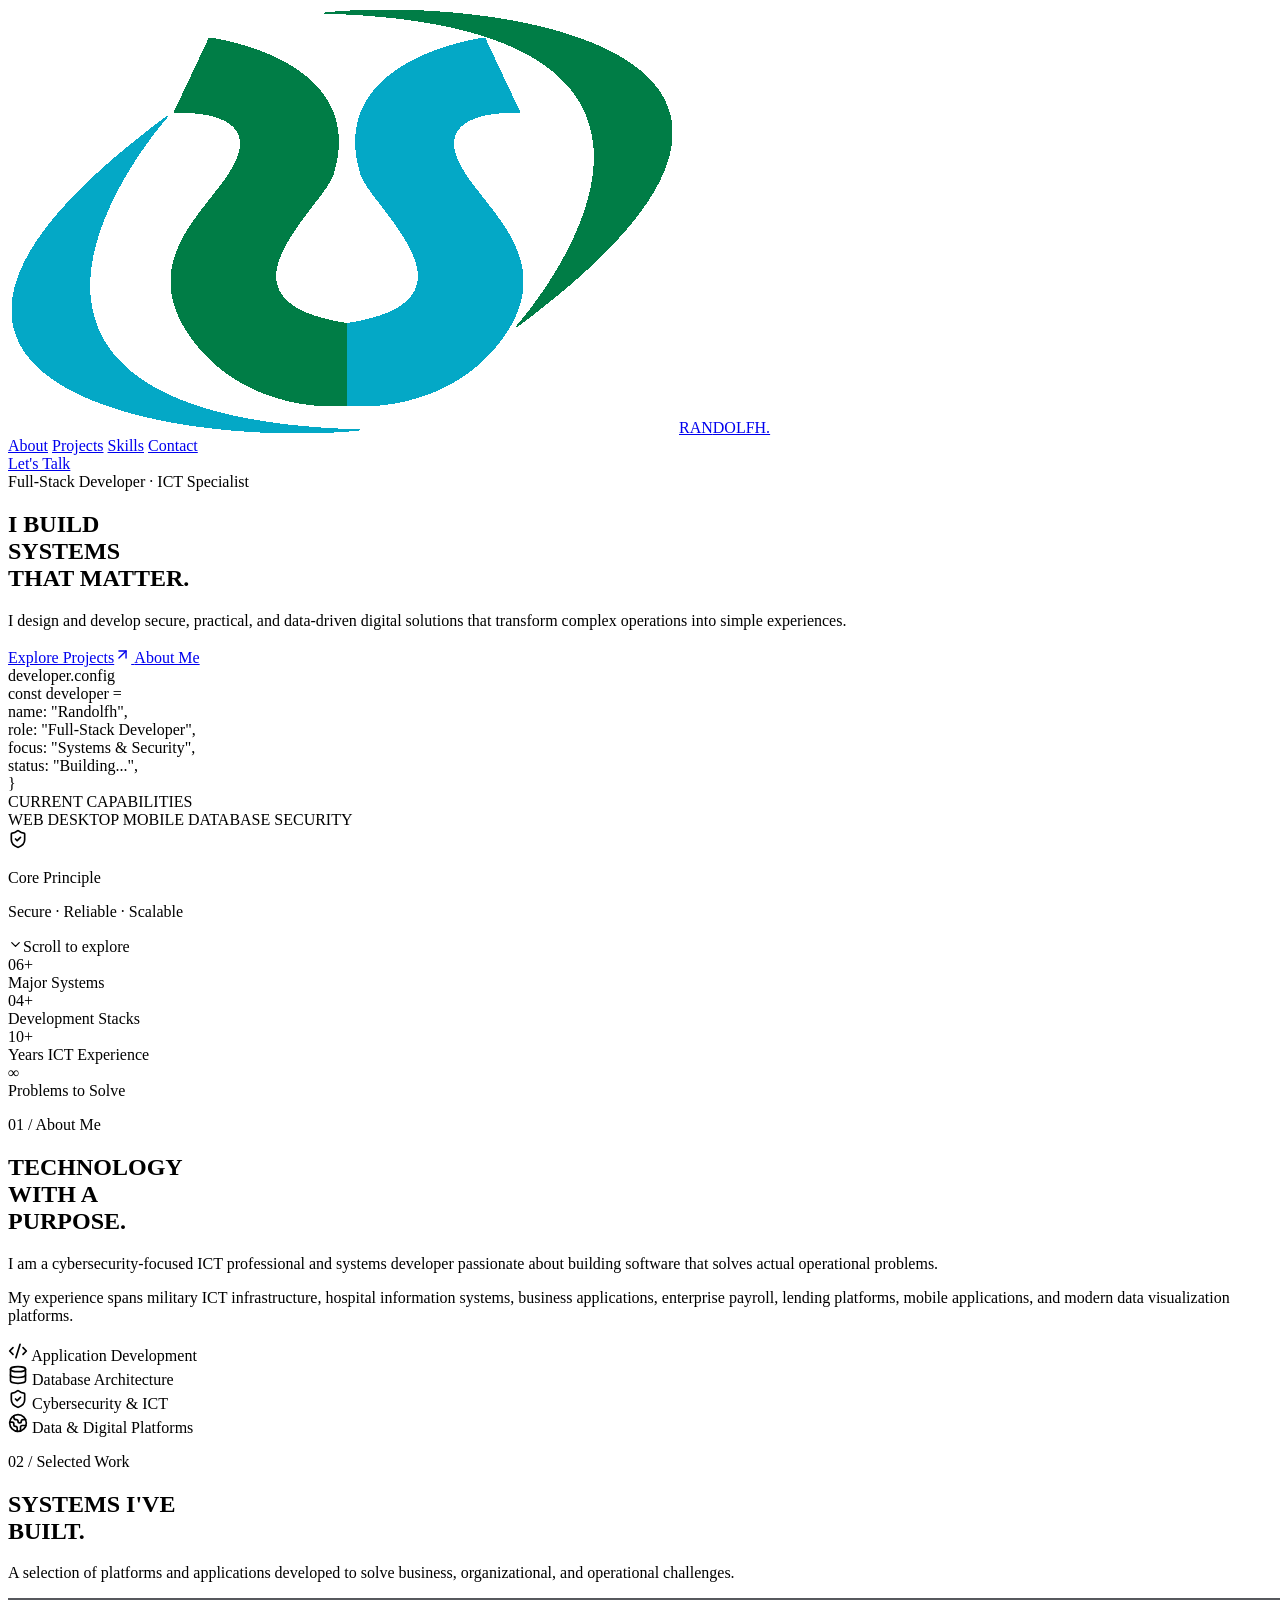
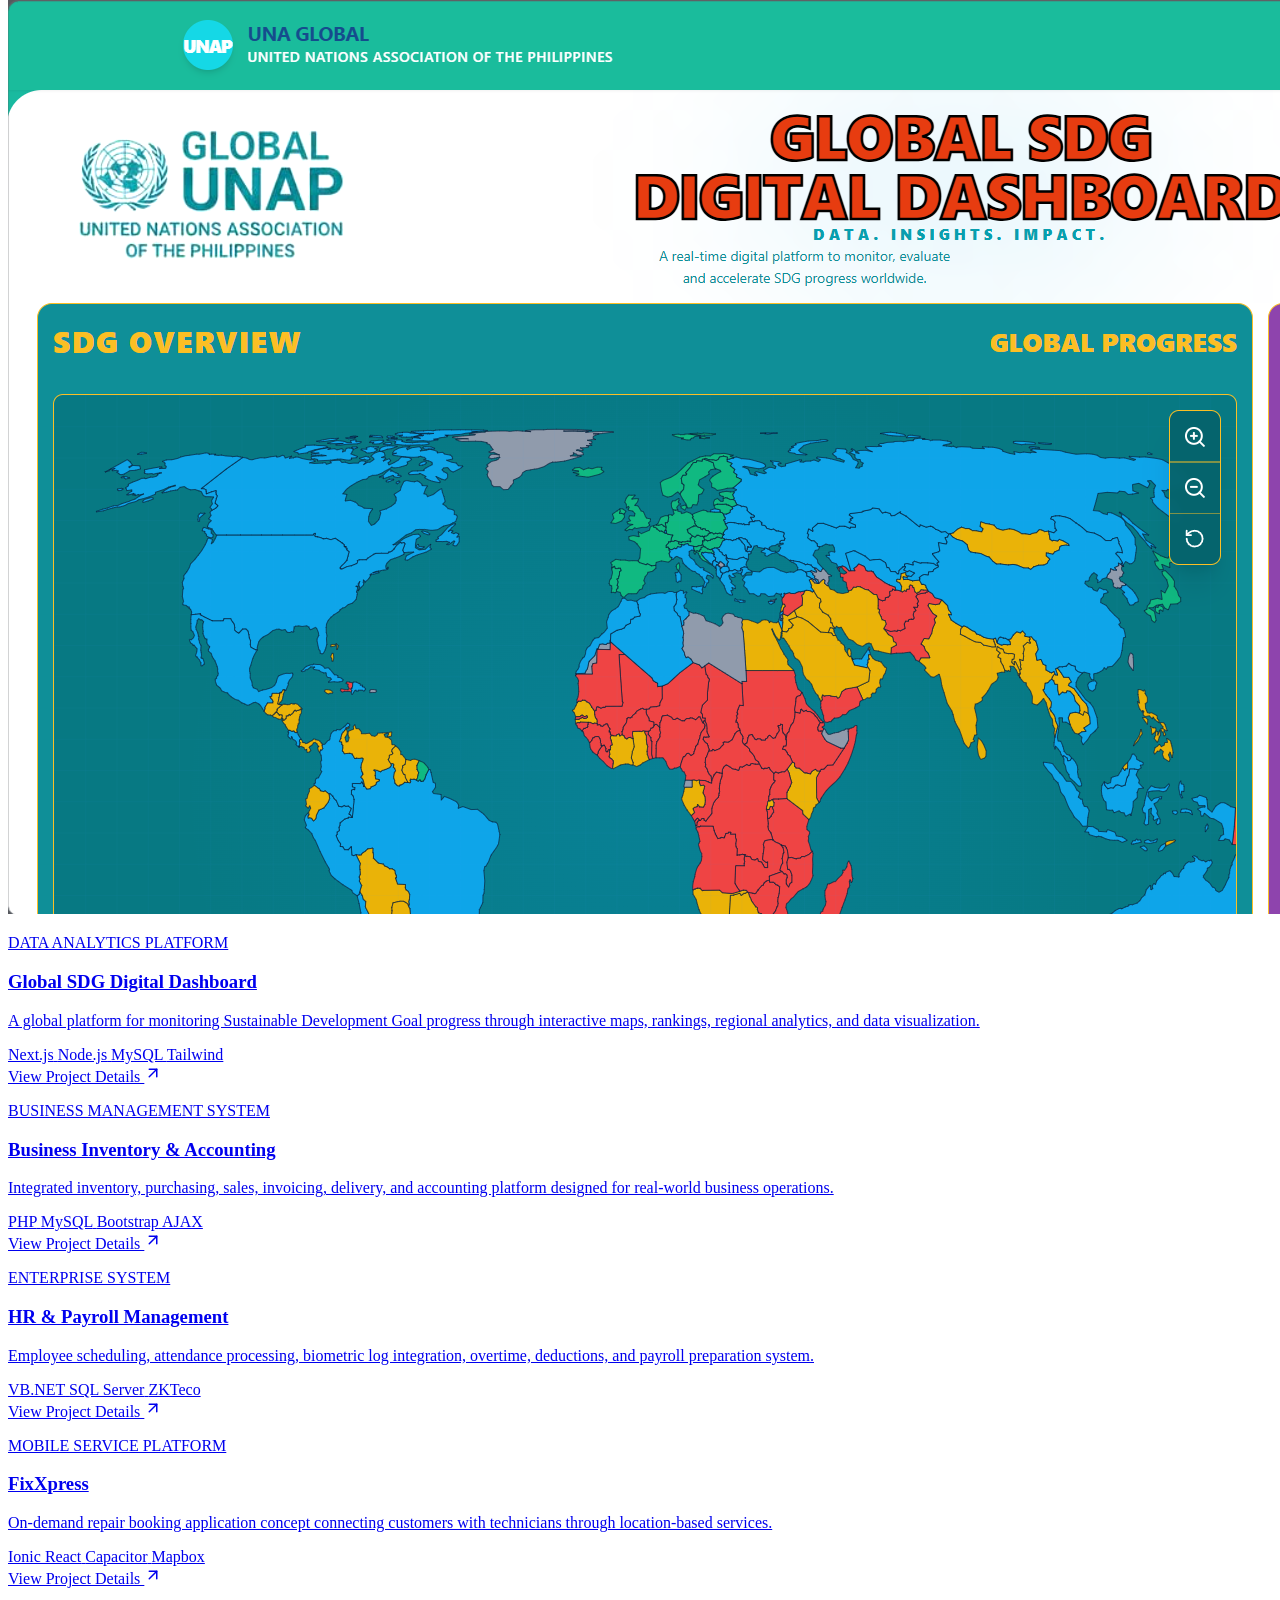
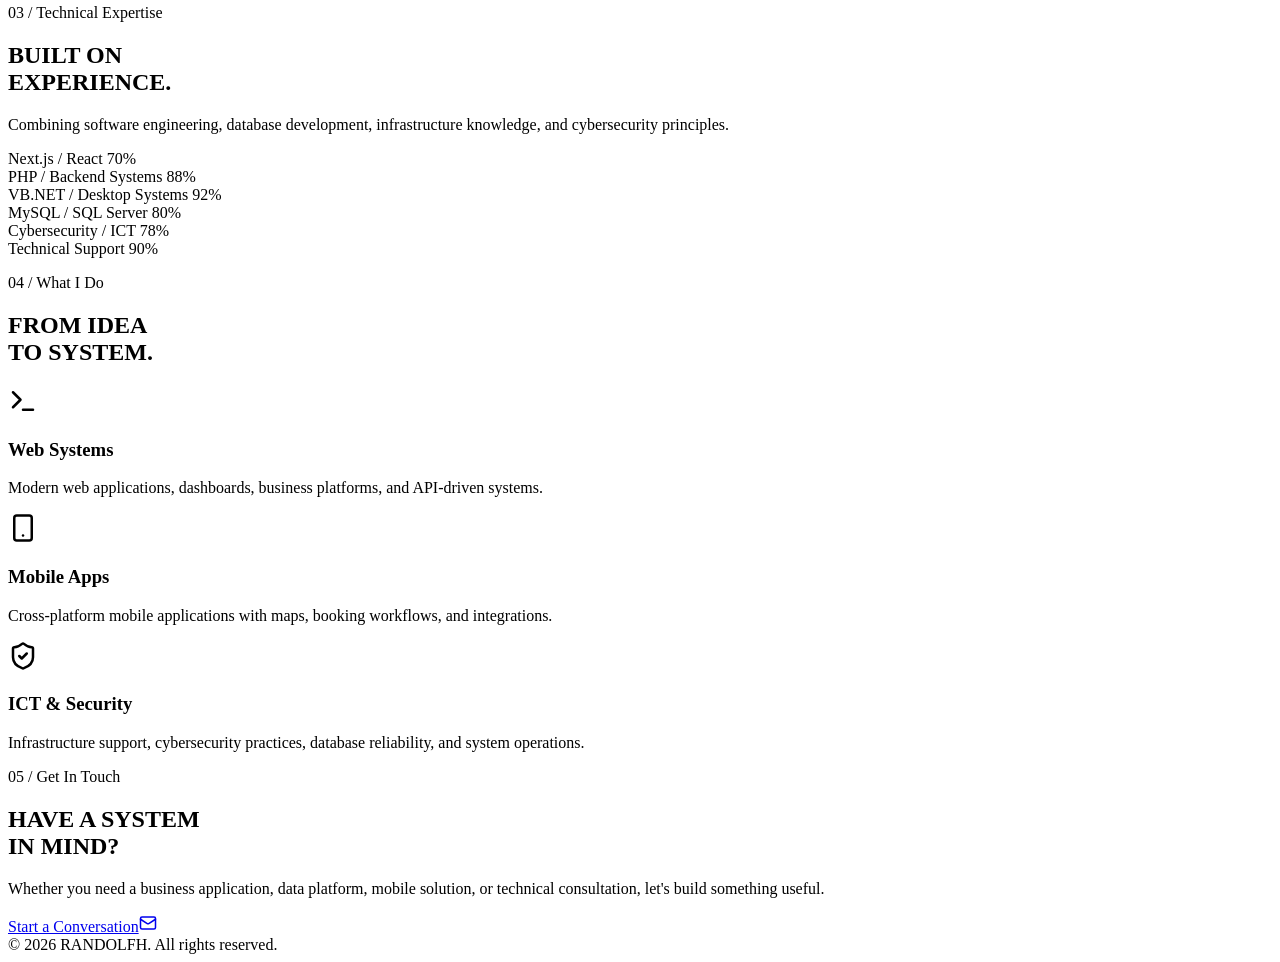
==== commit 9b6159ef: "try new link1" ====
--- a/index.html
+++ b/index.html
@@ -3,23 +3,23 @@
     <head>
         <meta charSet="utf-8"/>
         <meta name="viewport" content="width=device-width, initial-scale=1"/>
-        <link rel="preload" href="_next/static/media/797e433ab948586e-s.p.0r6juujl39pe6.woff2" as="font" crossorigin="" type="font/woff2"/>
-        <link rel="preload" href="_next/static/media/caa3a2e1cccd8315-s.p.0wgildi0cnwt9.woff2" as="font" crossorigin="" type="font/woff2"/>
+        <link rel="preload" href="_next/media/797e433ab948586e-s.p.0r6juujl39pe6.woff2" as="font" crossorigin="" type="font/woff2"/>
+        <link rel="preload" href="_next/media/caa3a2e1cccd8315-s.p.0wgildi0cnwt9.woff2" as="font" crossorigin="" type="font/woff2"/>
         <link rel="preload" as="image" href="images/RS logo.png"/>
         <link rel="preload" as="image" href="images/Dashboard.png"/>
-        <link rel="stylesheet" href="_next/static/chunks/41rwplncpvyce.css" data-precedence="next"/>
-        <link rel="preload" as="script" fetchPriority="low" href="_next/static/chunks/310vm2bl3xxpt.js"/>
-        <script src="_next/static/chunks/19mx3mg6lkumu.js" async=""></script>
-        <script src="_next/static/chunks/27t_qfc-3_lzs.js" async=""></script>
-        <script src="_next/static/chunks/1eh83f1trsv72.js" async=""></script>
-        <script src="_next/static/chunks/turbopack-0rlo85rq58acr.js" async=""></script>
-        <script src="_next/static/chunks/3fntmmi971322.js" async=""></script>
-        <script src="_next/static/chunks/3plpqf5s6577p.js" async=""></script>
+        <link rel="stylesheet" href="_next/chunks/41rwplncpvyce.css" data-precedence="next"/>
+        <link rel="preload" as="script" fetchPriority="low" href="_next/chunks/310vm2bl3xxpt.js"/>
+        <script src="_next/chunks/19mx3mg6lkumu.js" async=""></script>
+        <script src="_next/chunks/27t_qfc-3_lzs.js" async=""></script>
+        <script src="_next/chunks/1eh83f1trsv72.js" async=""></script>
+        <script src="_next/chunks/turbopack-0rlo85rq58acr.js" async=""></script>
+        <script src="_next/chunks/3fntmmi971322.js" async=""></script>
+        <script src="_next/chunks/3plpqf5s6577p.js" async=""></script>
         <title>Create Next App</title>
         <meta name="description" content="Generated by create next app"/>
         <link rel="icon" href="favicon.ico?favicon.2vob68tjqpejf.ico" sizes="256x256" type="image/x-icon"/>
         <meta name="next-size-adjust" content=""/>
-        <script src="_next/static/chunks/0cz1d0mv5g_q7.js" noModule=""></script>
+        <script src="_next/chunks/0cz1d0mv5g_q7.js" noModule=""></script>
     </head>
     <body class="min-h-full flex flex-col">
         <div hidden="">
@@ -194,7 +194,7 @@
                                             <p class="max-w-sm text-sm leading-7 text-slate-500">A selection of platforms and applications developed to solve business, organizational, and operational challenges.</p>
                                         </div>
                                         <div class="grid gap-5 md:grid-cols-2">
-                                            <a class="group relative block overflow-hidden rounded-2xl border border-white/10 bg-[#0c1a2b] p-7 transition duration-500 hover:-translate-y-1 hover:border-cyan-400/40" href="/projects/meatshop-pos">
+                                            <a class="group relative block overflow-hidden rounded-2xl border border-white/10 bg-[#0c1a2b] p-7 transition duration-500 hover:-translate-y-1 hover:border-cyan-400/40" href="projects/meatshop-pos.html">
                                                 <div class="mb-6 overflow-hidden rounded-xl border border-white/10">
                                                     <img src="images/Dashboard.png" alt="Global SDG Digital Dashboard" class="h-56 w-full object-cover transition duration-500 group-hover:scale-105"/>
                                                 </div>
@@ -214,9 +214,154 @@
                                                     </svg>
                                                 </div>
                                             </a>
-                                            <a class="group relative block overflow-hidden rounded-2xl border border-white/10 bg-[#0c1a2b] p-7 transition duration-500 hover:-translate-y-1 hover:border-cyan-400/40" href="projects/meatshop-pos">
+                                            <a class="group relative block overflow-hidden rounded-2xl border border-white/10 bg-[#0c1a2b] p-7 transition duration-500 hover:-translate-y-1 hover:border-cyan-400/40" href="projects/meatshop-pos.html">
                                                 <p class="text-xs font-bold tracking-widest text-cyan-400">BUSINESS MANAGEMENT SYSTEM</p>
                                                 <h3 class="mt-3 text-2xl font-black text-white">Business Inventory &amp; Accounting</h3>
                                                 <p class="mt-4 text-sm leading-7 text-slate-400">Integrated inventory, purchasing, sales, invoicing, delivery, and accounting platform designed for real-world business operations.</p>
                                                 <div class="mt-6 flex flex-wrap gap-2">
-                                                    <span class="rounded-full border border-white/10 px-3 py-1 text-xs text-slate-400">PHP</span><span class="rounded-full border border-white/10 px-3 py-1 text-xs text-slate-400">MySQL</span><span class="rounded-full border border-white/10 px-3 py-1 text-xs text-slate-400">Bootstrap</span><span class="rounded-full border border-white/10 px-3 py-1 text-xs text-slate-400">AJAX</span></div><div class="mt-8 flex items-center gap-2 text-sm font-bold text-cyan-400">View Project Details<svg xmlns="http://www.w3.org/2000/svg" width="18" height="18" viewBox="0 0 24 24" fill="none" stroke="currentColor" stroke-width="2" stroke-linecap="round" stroke-linejoin="round" class="lucide lucide-arrow-up-right transition group-hover:translate-x-1 group-hover:-translate-y-1" aria-hidden="true"><path d="M7 7h10v10"></path><path d="M7 17 17 7"></path></svg></div></a><a class="group relative block overflow-hidden rounded-2xl border border-white/10 bg-[#0c1a2b] p-7 transition duration-500 hover:-translate-y-1 hover:border-cyan-400/40" href="/projects/meatshop-pos"><p class="text-xs font-bold tracking-widest text-cyan-400">ENTERPRISE SYSTEM</p><h3 class="mt-3 text-2xl font-black text-white">HR &amp; Payroll Management</h3><p class="mt-4 text-sm leading-7 text-slate-400">Employee scheduling, attendance processing, biometric log integration, overtime, deductions, and payroll preparation system.</p><div class="mt-6 flex flex-wrap gap-2"><span class="rounded-full border border-white/10 px-3 py-1 text-xs text-slate-400">VB.NET</span><span class="rounded-full border border-white/10 px-3 py-1 text-xs text-slate-400">SQL Server</span><span class="rounded-full border border-white/10 px-3 py-1 text-xs text-slate-400">ZKTeco</span></div><div class="mt-8 flex items-center gap-2 text-sm font-bold text-cyan-400">View Project Details<svg xmlns="http://www.w3.org/2000/svg" width="18" height="18" viewBox="0 0 24 24" fill="none" stroke="currentColor" stroke-width="2" stroke-linecap="round" stroke-linejoin="round" class="lucide lucide-arrow-up-right transition group-hover:translate-x-1 group-hover:-translate-y-1" aria-hidden="true"><path d="M7 7h10v10"></path><path d="M7 17 17 7"></path></svg></div></a><a class="group relative block overflow-hidden rounded-2xl border border-white/10 bg-[#0c1a2b] p-7 transition duration-500 hover:-translate-y-1 hover:border-cyan-400/40" href="/projects/meatshop-pos"><p class="text-xs font-bold tracking-widest text-cyan-400">MOBILE SERVICE PLATFORM</p><h3 class="mt-3 text-2xl font-black text-white">FixXpress</h3><p class="mt-4 text-sm leading-7 text-slate-400">On-demand repair booking application concept connecting customers with technicians through location-based services.</p><div class="mt-6 flex flex-wrap gap-2"><span class="rounded-full border border-white/10 px-3 py-1 text-xs text-slate-400">Ionic React</span><span class="rounded-full border border-white/10 px-3 py-1 text-xs text-slate-400">Capacitor</span><span class="rounded-full border border-white/10 px-3 py-1 text-xs text-slate-400">Mapbox</span></div><div class="mt-8 flex items-center gap-2 text-sm font-bold text-cyan-400">View Project Details<svg xmlns="http://www.w3.org/2000/svg" width="18" height="18" viewBox="0 0 24 24" fill="none" stroke="currentColor" stroke-width="2" stroke-linecap="round" stroke-linejoin="round" class="lucide lucide-arrow-up-right transition group-hover:translate-x-1 group-hover:-translate-y-1" aria-hidden="true"><path d="M7 7h10v10"></path><path d="M7 17 17 7"></path></svg></div></a></div></div></section><section id="skills" class="mx-auto max-w-7xl px-6 py-28 lg:px-10"><div class="grid gap-16 lg:grid-cols-2"><div><p class="mb-5 text-xs font-bold uppercase tracking-[0.3em] text-cyan-400">03 / Technical Expertise</p><h2 class="text-4xl font-black tracking-tight sm:text-6xl">BUILT ON<br/><span class="text-slate-500">EXPERIENCE.</span></h2><p class="mt-7 max-w-md leading-8 text-slate-500">Combining software engineering, database development, infrastructure knowledge, and cybersecurity principles.</p></div><div class="space-y-7"><div><div class="mb-3 flex justify-between text-sm"><span class="font-semibold text-slate-300">Next.js / React</span><span class="font-mono text-cyan-400">70%</span></div><div class="h-1.5 overflow-hidden rounded-full bg-white/10"><div class="h-full rounded-full bg-cyan-400" style="width:70%"></div></div></div><div><div class="mb-3 flex justify-between text-sm"><span class="font-semibold text-slate-300">PHP / Backend Systems</span><span class="font-mono text-cyan-400">88%</span></div><div class="h-1.5 overflow-hidden rounded-full bg-white/10"><div class="h-full rounded-full bg-cyan-400" style="width:88%"></div></div></div><div><div class="mb-3 flex justify-between text-sm"><span class="font-semibold text-slate-300">VB.NET / Desktop Systems</span><span class="font-mono text-cyan-400">92%</span></div><div class="h-1.5 overflow-hidden rounded-full bg-white/10"><div class="h-full rounded-full bg-cyan-400" style="width:92%"></div></div></div><div><div class="mb-3 flex justify-between text-sm"><span class="font-semibold text-slate-300">MySQL / SQL Server</span><span class="font-mono text-cyan-400">80%</span></div><div class="h-1.5 overflow-hidden rounded-full bg-white/10"><div class="h-full rounded-full bg-cyan-400" style="width:80%"></div></div></div><div><div class="mb-3 flex justify-between text-sm"><span class="font-semibold text-slate-300">Cybersecurity / ICT</span><span class="font-mono text-cyan-400">78%</span></div><div class="h-1.5 overflow-hidden rounded-full bg-white/10"><div class="h-full rounded-full bg-cyan-400" style="width:78%"></div></div></div><div><div class="mb-3 flex justify-between text-sm"><span class="font-semibold text-slate-300">Technical Support</span><span class="font-mono text-cyan-400">90%</span></div><div class="h-1.5 overflow-hidden rounded-full bg-white/10"><div class="h-full rounded-full bg-cyan-400" style="width:90%"></div></div></div></div></div></section><section class="border-y border-white/10 bg-[#0a1727]"><div class="mx-auto max-w-7xl px-6 py-28 lg:px-10"><p class="mb-5 text-xs font-bold uppercase tracking-[0.3em] text-cyan-400">04 / What I Do</p><h2 class="mb-16 text-4xl font-black tracking-tight sm:text-6xl">FROM IDEA<br/>TO <span class="text-cyan-400">SYSTEM.</span></h2><div class="grid gap-px overflow-hidden border border-white/10 bg-white/10 md:grid-cols-3"><div class="bg-[#0c1a2b] p-8 transition hover:bg-[#102238]"><svg xmlns="http://www.w3.org/2000/svg" width="30" height="30" viewBox="0 0 24 24" fill="none" stroke="currentColor" stroke-width="2" stroke-linecap="round" stroke-linejoin="round" class="lucide lucide-terminal mb-8 text-cyan-400" aria-hidden="true"><path d="M12 19h8"></path><path d="m4 17 6-6-6-6"></path></svg><h3 class="text-xl font-black">Web Systems</h3><p class="mt-4 text-sm leading-7 text-slate-500">Modern web applications, dashboards, business platforms, and API-driven systems.</p></div><div class="bg-[#0c1a2b] p-8 transition hover:bg-[#102238]"><svg xmlns="http://www.w3.org/2000/svg" width="30" height="30" viewBox="0 0 24 24" fill="none" stroke="currentColor" stroke-width="2" stroke-linecap="round" stroke-linejoin="round" class="lucide lucide-smartphone mb-8 text-cyan-400" aria-hidden="true"><rect width="14" height="20" x="5" y="2" rx="2" ry="2"></rect><path d="M12 18h.01"></path></svg><h3 class="text-xl font-black">Mobile Apps</h3><p class="mt-4 text-sm leading-7 text-slate-500">Cross-platform mobile applications with maps, booking workflows, and integrations.</p></div><div class="bg-[#0c1a2b] p-8 transition hover:bg-[#102238]"><svg xmlns="http://www.w3.org/2000/svg" width="30" height="30" viewBox="0 0 24 24" fill="none" stroke="currentColor" stroke-width="2" stroke-linecap="round" stroke-linejoin="round" class="lucide lucide-shield-check mb-8 text-cyan-400" aria-hidden="true"><path d="M20 13c0 5-3.5 7.5-7.66 8.95a1 1 0 0 1-.67-.01C7.5 20.5 4 18 4 13V6a1 1 0 0 1 1-1c2 0 4.5-1.2 6.24-2.72a1.17 1.17 0 0 1 1.52 0C14.51 3.81 17 5 19 5a1 1 0 0 1 1 1z"></path><path d="m9 12 2 2 4-4"></path></svg><h3 class="text-xl font-black">ICT &amp; Security</h3><p class="mt-4 text-sm leading-7 text-slate-500">Infrastructure support, cybersecurity practices, database reliability, and system operations.</p></div></div></div></section><section id="contact" class="relative overflow-hidden px-6 py-32 lg:px-10"><div class="absolute left-1/2 top-1/2 h-[500px] w-[500px] -translate-x-1/2 -translate-y-1/2 rounded-full bg-cyan-400/5 blur-[140px]"></div><div class="relative mx-auto max-w-4xl text-center"><p class="mb-6 text-xs font-bold uppercase tracking-[0.3em] text-cyan-400">05 / Get In Touch</p><h2 class="text-5xl font-black tracking-[-0.04em] sm:text-7xl">HAVE A SYSTEM<br/><span class="text-cyan-400">IN MIND?</span></h2><p class="mx-auto mt-7 max-w-lg leading-8 text-slate-500">Whether you need a business application, data platform, mobile solution, or technical consultation, let&#x27;s build something useful.</p><a href="mailto:your@email.com" class="mt-10 inline-flex items-center gap-3 rounded-full bg-cyan-400 px-8 py-4 text-sm font-black uppercase tracking-wider text-[#07111f] transition hover:bg-cyan-300">Start a Conversation<svg xmlns="http://www.w3.org/2000/svg" width="18" height="18" viewBox="0 0 24 24" fill="none" stroke="currentColor" stroke-width="2" stroke-linecap="round" stroke-linejoin="round" class="lucide lucide-mail" aria-hidden="true"><path d="m22 7-8.991 5.727a2 2 0 0 1-2.009 0L2 7"></path><rect x="2" y="4" width="20" height="16" rx="2"></rect></svg></a></div></section><footer class="border-t border-white/10 px-6 py-8 lg:px-10"><div class="mx-auto flex max-w-7xl flex-col justify-between gap-5 text-sm text-slate-600 md:flex-row md:items-center"><div>© <!-- -->2026<!-- --> RANDOLFH. All rights reserved.</div></div></footer></main><!--$--><!--/$--><script src="/_next/static/chunks/310vm2bl3xxpt.js" id="_R_" async=""></script><script>(self.__next_f=self.__next_f||[]).push([0])</script><script>self.__next_f.push([1,"1:\"$Sreact.fragment\"\n2:I[39756,[\"/_next/static/chunks/3fntmmi971322.js\"],\"default\"]\n3:I[37457,[\"/_next/static/chunks/3fntmmi971322.js\"],\"default\"]\n4:I[47257,[\"/_next/static/chunks/3fntmmi971322.js\"],\"ClientPageRoot\"]\n5:I[31713,[\"/_next/static/chunks/3fntmmi971322.js\",\"/_next/static/chunks/3plpqf5s6577p.js\"],\"default\"]\n8:I[97367,[\"/_next/static/chunks/3fntmmi971322.js\"],\"OutletBoundary\"]\n9:\"$Sreact.suspense\"\nb:I[97367,[\"/_next/static/chunks/3fntmmi971322.js\"],\"ViewportBoundary\"]\nd:I[97367,[\"/_next/static/chunks/3fntmmi971322.js\"],\"MetadataBoundary\"]\nf:I[68027,[\"/_next/static/chunks/3fntmmi971322.js\"],\"default\",1]\n:HL[\"/_next/static/chunks/41rwplncpvyce.css\",\"style\"]\n:HL[\"/_next/static/media/797e433ab948586e-s.p.0r6juujl39pe6.woff2\",\"font\",{\"crossOrigin\":\"\",\"type\":\"font/woff2\"}]\n:HL[\"/_next/static/media/caa3a2e1cccd8315-s.p.0wgildi0cnwt9.woff2\",\"font\",{\"crossOrigin\":\"\",\"type\":\"font/woff2\"}]\n0:{\"P\":null,\"c\":[\"\",\"\"],\"q\":\"\",\"i\":false,\"f\":[[[\"\",{\"children\":[\"__PAGE__\",{},\"$undefined\",\"$undefined\",4608]},\"$undefined\",\"$undefined\",4624],[[\"$\",\"$1\",\"c\",{\"children\":[[[\"$\",\"link\",\"0\",{\"rel\":\"stylesheet\",\"href\":\"/_next/static/chunks/41rwplncpvyce.css\",\"precedence\":\"next\",\"crossOrigin\":\"$undefined\",\"nonce\":\"$undefined\"}],[\"$\",\"script\",\"script-0\",{\"src\":\"/_next/static/chunks/3fntmmi971322.js\",\"async\":true,\"nonce\":\"$undefined\"}]],[\"$\",\"html\",null,{\"lang\":\"en\",\"className\":\"geist_a71539c9-module__T19VSG__variable geist_mono_8d43a2aa-module__8Li5zG__variable h-full antialiased\",\"children\":[\"$\",\"body\",null,{\"className\":\"min-h-full flex flex-col\",\"children\":[\"$\",\"$L2\",null,{\"parallelRouterKey\":\"children\",\"error\":\"$undefined\",\"errorStyles\":\"$undefined\",\"errorScripts\":\"$undefined\",\"template\":[\"$\",\"$L3\",null,{}],\"templateStyles\":\"$undefined\",\"templateScripts\":\"$undefined\",\"notFound\":[[[\"$\",\"title\",null,{\"children\":\"404: This page could not be found.\"}],[\"$\",\"div\",null,{\"style\":{\"fontFamily\":\"system-ui,\\\"Segoe UI\\\",Roboto,Helvetica,Arial,sans-serif,\\\"Apple Color Emoji\\\",\\\"Segoe UI Emoji\\\"\",\"height\":\"100vh\",\"textAlign\":\"center\",\"display\":\"flex\",\"flexDirection\":\"column\",\"alignItems\":\"center\",\"justifyContent\":\"center\"},\"children\":[\"$\",\"div\",null,{\"children\":[[\"$\",\"style\",null,{\"dangerouslySetInnerHTML\":{\"__html\":\"body{color:#000;background:#fff;margin:0}.next-error-h1{border-right:1px solid rgba(0,0,0,.3)}@media (prefers-color-scheme:dark){body{color:#fff;background:#000}.next-error-h1{border-right:1px solid rgba(255,255,255,.3)}}\"}}],[\"$\",\"h1\",null,{\"className\":\"next-error-h1\",\"style\":{\"display\":\"inline-block\",\"margin\":\"0 20px 0 0\",\"padding\":\"0 23px 0 0\",\"fontSize\":24,\"fontWeight\":500,\"verticalAlign\":\"top\",\"lineHeight\":\"49px\"},\"children\":404}],[\"$\",\"div\",null,{\"style\":{\"display\":\"inline-block\"},\"children\":[\"$\",\"h2\",null,{\"style\":{\"fontSize\":14,\"fontWeight\":400,\"lineHeight\":\"49px\",\"margin\":0},\"children\":\"This page could not be found.\"}]}]]}]}]],[]],\"forbidden\":\"$undefined\",\"unauthorized\":\"$undefined\"}]}]}]]}],{\"children\":[[\"$\",\"$1\",\"c\",{\"children\":[[\"$\",\"$L4\",null,{\"Component\":\"$5\",\"serverProvidedParams\":{\"searchParams\":{},\"params\":{},\"promises\":[\"$@6\",\"$@7\"]}}],[[\"$\",\"script\",\"script-0\",{\"src\":\"/_next/static/chunks/3plpqf5s6577p.js\",\"async\":true,\"nonce\":\"$undefined\"}]],[\"$\",\"$L8\",null,{\"children\":[\"$\",\"$9\",null,{\"name\":\"Next.MetadataOutlet\",\"children\":\"$@a\"}]}]]}],{},null,false,null]},null,false,null],[\"$\",\"$1\",\"h\",{\"children\":[null,[\"$\",\"$Lb\",null,{\"children\":\"$Lc\"}],[\"$\",\"div\",null,{\"hidden\":true,\"children\":[\"$\",\"$Ld\",null,{\"children\":[\"$\",\"$9\",null,{\"name\":\"Next.Metadata\",\"children\":\"$Le\"}]}]}],[\"$\",\"meta\",null,{\"name\":\"next-size-adjust\",\"content\":\"\"}]]}],false]],\"m\":\"$undefined\",\"G\":[\"$f\",[[\"$\",\"link\",\"0\",{\"rel\":\"stylesheet\",\"href\":\"/_next/static/chunks/41rwplncpvyce.css\",\"precedence\":\"next\",\"crossOrigin\":\"$undefined\",\"nonce\":\"$undefined\"}]]],\"S\":true,\"h\":null,\"r\":\"$undefined\",\"s\":\"$undefined\",\"a\":\"$undefined\",\"l\":\"$undefined\",\"p\":\"$undefined\",\"d\":\"$undefined\",\"b\":\"NYu_V3yoErBgXeK3QWkUi\"}\n6:{}\n7:\"$0:f:0:1:1:children:0:props:children:0:props:serverProvidedParams:params\"\nc:[[\"$\",\"meta\",\"0\",{\"charSet\":\"utf-8\"}],[\"$\",\"meta\",\"1\",{\"name\":\"viewport\",\"content\":\"width=device-width, initial-scale=1\"}]]\n10:I[27201,[\"/_next/static/chunks/3fntmmi971322.js\"],\"IconMark\"]\na:null\ne:[[\"$\",\"title\",\"0\",{\"children\":\"Create Next App\"}],[\"$\",\"meta\",\"1\",{\"name\":\"description\",\"content\":\"Generated by create next app\"}],[\"$\",\"link\",\"2\",{\"rel\":\"icon\",\"href\":\"/favicon.ico?favicon.2vob68tjqpejf.ico\",\"sizes\":\"256x256\",\"type\":\"image/x-icon\"}],[\"$\",\"$L10\",\"3\",{}]]\n"])</script></body></html>+                                                    <span class="rounded-full border border-white/10 px-3 py-1 text-xs text-slate-400">PHP</span>
+                                                    <span class="rounded-full border border-white/10 px-3 py-1 text-xs text-slate-400">MySQL</span>
+                                                    <span class="rounded-full border border-white/10 px-3 py-1 text-xs text-slate-400">Bootstrap</span>
+                                                    <span class="rounded-full border border-white/10 px-3 py-1 text-xs text-slate-400">AJAX</span>
+                                                </div>
+                                                <div class="mt-8 flex items-center gap-2 text-sm font-bold text-cyan-400">View Project Details
+                                                    <svg xmlns="http://www.w3.org/2000/svg" width="18" height="18" viewBox="0 0 24 24" fill="none" stroke="currentColor" stroke-width="2" stroke-linecap="round" stroke-linejoin="round" class="lucide lucide-arrow-up-right transition group-hover:translate-x-1 group-hover:-translate-y-1" aria-hidden="true">
+                                                        <path d="M7 7h10v10"></path>
+                                                        <path d="M7 17 17 7"></path>
+                                                    </svg>
+                                                </div>
+                                            </a>
+                                            <a class="group relative block overflow-hidden rounded-2xl border border-white/10 bg-[#0c1a2b] p-7 transition duration-500 hover:-translate-y-1 hover:border-cyan-400/40" href="projects/meatshop-pos.html">
+                                                <p class="text-xs font-bold tracking-widest text-cyan-400">ENTERPRISE SYSTEM</p>
+                                                <h3 class="mt-3 text-2xl font-black text-white">HR &amp; Payroll Management</h3>
+                                                <p class="mt-4 text-sm leading-7 text-slate-400">Employee scheduling, attendance processing, biometric log integration, overtime, deductions, and payroll preparation system.</p>
+                                                <div class="mt-6 flex flex-wrap gap-2">
+                                                    <span class="rounded-full border border-white/10 px-3 py-1 text-xs text-slate-400">VB.NET</span>
+                                                    <span class="rounded-full border border-white/10 px-3 py-1 text-xs text-slate-400">SQL Server</span>
+                                                    <span class="rounded-full border border-white/10 px-3 py-1 text-xs text-slate-400">ZKTeco</span>
+                                                </div>
+                                                <div class="mt-8 flex items-center gap-2 text-sm font-bold text-cyan-400">View Project Details
+                                                    <svg xmlns="http://www.w3.org/2000/svg" width="18" height="18" viewBox="0 0 24 24" fill="none" stroke="currentColor" stroke-width="2" stroke-linecap="round" stroke-linejoin="round" class="lucide lucide-arrow-up-right transition group-hover:translate-x-1 group-hover:-translate-y-1" aria-hidden="true">
+                                                        <path d="M7 7h10v10"></path>
+                                                        <path d="M7 17 17 7"></path>
+                                                    </svg>
+                                                </div>
+                                            </a>
+                                            <a class="group relative block overflow-hidden rounded-2xl border border-white/10 bg-[#0c1a2b] p-7 transition duration-500 hover:-translate-y-1 hover:border-cyan-400/40" href="projects/fixxpress.html">
+                                                <p class="text-xs font-bold tracking-widest text-cyan-400">MOBILE SERVICE PLATFORM</p>
+                                                <h3 class="mt-3 text-2xl font-black text-white">FixXpress</h3>
+                                                <p class="mt-4 text-sm leading-7 text-slate-400">On-demand repair booking application concept connecting customers with technicians through location-based services.</p>
+                                                <div class="mt-6 flex flex-wrap gap-2">
+                                                    <span class="rounded-full border border-white/10 px-3 py-1 text-xs text-slate-400">Ionic React</span>
+                                                    <span class="rounded-full border border-white/10 px-3 py-1 text-xs text-slate-400">Capacitor</span>
+                                                    <span class="rounded-full border border-white/10 px-3 py-1 text-xs text-slate-400">Mapbox</span>
+                                                </div>
+                                                <div class="mt-8 flex items-center gap-2 text-sm font-bold text-cyan-400">View Project Details
+                                                    <svg xmlns="http://www.w3.org/2000/svg" width="18" height="18" viewBox="0 0 24 24" fill="none" stroke="currentColor" stroke-width="2" stroke-linecap="round" stroke-linejoin="round" class="lucide lucide-arrow-up-right transition group-hover:translate-x-1 group-hover:-translate-y-1" aria-hidden="true">
+                                                        <path d="M7 7h10v10"></path>
+                                                        <path d="M7 17 17 7"></path>
+                                                    </svg>
+                                                </div>
+                                            </a>
+                                        </div>
+                                    </div>
+                                </section>
+                                <section id="skills" class="mx-auto max-w-7xl px-6 py-28 lg:px-10">
+                                    <div class="grid gap-16 lg:grid-cols-2">
+                                        <div>
+                                            <p class="mb-5 text-xs font-bold uppercase tracking-[0.3em] text-cyan-400">03 / Technical Expertise</p>
+                                            <h2 class="text-4xl font-black tracking-tight sm:text-6xl">BUILT ON<br/>
+                                                <span class="text-slate-500">EXPERIENCE.</span>
+                                            </h2>
+                                            <p class="mt-7 max-w-md leading-8 text-slate-500">Combining software engineering, database development, infrastructure knowledge, and cybersecurity principles.</p>
+                                        </div>
+                                        <div class="space-y-7">
+                                            <div>
+                                                <div class="mb-3 flex justify-between text-sm">
+                                                    <span class="font-semibold text-slate-300">Next.js / React</span>
+                                                    <span class="font-mono text-cyan-400">70%</span>
+                                                </div>
+                                                <div class="h-1.5 overflow-hidden rounded-full bg-white/10">
+                                                    <div class="h-full rounded-full bg-cyan-400" style="width:70%">
+
+                                                    </div>
+                                                </div>
+                                            </div>
+                                            <div>
+                                                <div class="mb-3 flex justify-between text-sm">
+                                                    <span class="font-semibold text-slate-300">PHP / Backend Systems</span>
+                                                    <span class="font-mono text-cyan-400">88%</span>
+                                                </div>
+                                                <div class="h-1.5 overflow-hidden rounded-full bg-white/10">
+                                                    <div class="h-full rounded-full bg-cyan-400" style="width:88%">
+
+                                                    </div>
+                                                </div>
+                                            </div>
+                                            <div>
+                                                <div class="mb-3 flex justify-between text-sm">
+                                                    <span class="font-semibold text-slate-300">VB.NET / Desktop Systems</span>
+                                                    <span class="font-mono text-cyan-400">92%</span>
+                                                </div>
+                                                <div class="h-1.5 overflow-hidden rounded-full bg-white/10">
+                                                    <div class="h-full rounded-full bg-cyan-400" style="width:92%">
+
+                                                    </div>
+                                                </div>
+                                            </div>
+                                            <div>
+                                                <div class="mb-3 flex justify-between text-sm">
+                                                    <span class="font-semibold text-slate-300">MySQL / SQL Server</span>
+                                                    <span class="font-mono text-cyan-400">80%</span>
+                                                </div>
+                                                <div class="h-1.5 overflow-hidden rounded-full bg-white/10">
+                                                    <div class="h-full rounded-full bg-cyan-400" style="width:80%"></div>
+                                                </div>
+                                            </div>
+                                            <div>
+                                                <div class="mb-3 flex justify-between text-sm">
+                                                    <span class="font-semibold text-slate-300">Cybersecurity / ICT</span>
+                                                    <span class="font-mono text-cyan-400">78%</span>
+                                                </div>
+                                                <div class="h-1.5 overflow-hidden rounded-full bg-white/10">
+                                                    <div class="h-full rounded-full bg-cyan-400" style="width:78%"></div>
+                                                </div>
+                                            </div>
+                                            <div>
+                                                <div class="mb-3 flex justify-between text-sm">
+                                                    <span class="font-semibold text-slate-300">Technical Support</span>
+                                                    <span class="font-mono text-cyan-400">90%</span>
+                                                </div>
+                                                <div class="h-1.5 overflow-hidden rounded-full bg-white/10">
+                                                    <div class="h-full rounded-full bg-cyan-400" style="width:90%"></div>
+                                                </div>
+                                            </div>
+                                        </div>
+                                    </div>
+                                </section>
+                                <section class="border-y border-white/10 bg-[#0a1727]">
+                                    <div class="mx-auto max-w-7xl px-6 py-28 lg:px-10">
+                                        <p class="mb-5 text-xs font-bold uppercase tracking-[0.3em] text-cyan-400">04 / What I Do</p>
+                                        <h2 class="mb-16 text-4xl font-black tracking-tight sm:text-6xl">FROM IDEA<br/>TO 
+                                            <span class="text-cyan-400">SYSTEM.</span>
+                                        </h2>
+                                        <div class="grid gap-px overflow-hidden border border-white/10 bg-white/10 md:grid-cols-3">
+                                            <div class="bg-[#0c1a2b] p-8 transition hover:bg-[#102238]">
+                                                <svg xmlns="http://www.w3.org/2000/svg" width="30" height="30" viewBox="0 0 24 24" fill="none" stroke="currentColor" stroke-width="2" stroke-linecap="round" stroke-linejoin="round" class="lucide lucide-terminal mb-8 text-cyan-400" aria-hidden="true">
+                                                    <path d="M12 19h8"></path>
+                                                    <path d="m4 17 6-6-6-6"></path>
+                                                </svg>
+                                                <h3 class="text-xl font-black">Web Systems</h3>
+                                                <p class="mt-4 text-sm leading-7 text-slate-500">Modern web applications, dashboards, business platforms, and API-driven systems.</p>
+                                            </div>
+                                            <div class="bg-[#0c1a2b] p-8 transition hover:bg-[#102238]">
+                                                <svg xmlns="http://www.w3.org/2000/svg" width="30" height="30" viewBox="0 0 24 24" fill="none" stroke="currentColor" stroke-width="2" stroke-linecap="round" stroke-linejoin="round" class="lucide lucide-smartphone mb-8 text-cyan-400" aria-hidden="true">
+                                                    <rect width="14" height="20" x="5" y="2" rx="2" ry="2"></rect>
+                                                    <path d="M12 18h.01"></path>
+                                                </svg>
+                                                <h3 class="text-xl font-black">Mobile Apps</h3>
+                                                <p class="mt-4 text-sm leading-7 text-slate-500">Cross-platform mobile applications with maps, booking workflows, and integrations.</p>
+                                            </div>
+                                            <div class="bg-[#0c1a2b] p-8 transition hover:bg-[#102238]">
+                                                <svg xmlns="http://www.w3.org/2000/svg" width="30" height="30" viewBox="0 0 24 24" fill="none" stroke="currentColor" stroke-width="2" stroke-linecap="round" stroke-linejoin="round" class="lucide lucide-shield-check mb-8 text-cyan-400" aria-hidden="true">
+                                                    <path d="M20 13c0 5-3.5 7.5-7.66 8.95a1 1 0 0 1-.67-.01C7.5 20.5 4 18 4 13V6a1 1 0 0 1 1-1c2 0 4.5-1.2 6.24-2.72a1.17 1.17 0 0 1 1.52 0C14.51 3.81 17 5 19 5a1 1 0 0 1 1 1z"></path><path d="m9 12 2 2 4-4"></path></svg><h3 class="text-xl font-black">ICT &amp; Security</h3><p class="mt-4 text-sm leading-7 text-slate-500">Infrastructure support, cybersecurity practices, database reliability, and system operations.</p></div></div></div></section><section id="contact" class="relative overflow-hidden px-6 py-32 lg:px-10"><div class="absolute left-1/2 top-1/2 h-[500px] w-[500px] -translate-x-1/2 -translate-y-1/2 rounded-full bg-cyan-400/5 blur-[140px]"></div><div class="relative mx-auto max-w-4xl text-center"><p class="mb-6 text-xs font-bold uppercase tracking-[0.3em] text-cyan-400">05 / Get In Touch</p><h2 class="text-5xl font-black tracking-[-0.04em] sm:text-7xl">HAVE A SYSTEM<br/><span class="text-cyan-400">IN MIND?</span></h2><p class="mx-auto mt-7 max-w-lg leading-8 text-slate-500">Whether you need a business application, data platform, mobile solution, or technical consultation, let&#x27;s build something useful.</p><a href="mailto:your@email.com" class="mt-10 inline-flex items-center gap-3 rounded-full bg-cyan-400 px-8 py-4 text-sm font-black uppercase tracking-wider text-[#07111f] transition hover:bg-cyan-300">Start a Conversation<svg xmlns="http://www.w3.org/2000/svg" width="18" height="18" viewBox="0 0 24 24" fill="none" stroke="currentColor" stroke-width="2" stroke-linecap="round" stroke-linejoin="round" class="lucide lucide-mail" aria-hidden="true"><path d="m22 7-8.991 5.727a2 2 0 0 1-2.009 0L2 7"></path><rect x="2" y="4" width="20" height="16" rx="2"></rect></svg></a></div></section><footer class="border-t border-white/10 px-6 py-8 lg:px-10"><div class="mx-auto flex max-w-7xl flex-col justify-between gap-5 text-sm text-slate-600 md:flex-row md:items-center"><div>© <!-- -->2026<!-- --> RANDOLFH. All rights reserved.</div></div></footer></main><!--$--><!--/$--><script src="/_next/static/chunks/310vm2bl3xxpt.js" id="_R_" async=""></script><script>(self.__next_f=self.__next_f||[]).push([0])</script><script>self.__next_f.push([1,"1:\"$Sreact.fragment\"\n2:I[39756,[\"/_next/static/chunks/3fntmmi971322.js\"],\"default\"]\n3:I[37457,[\"/_next/static/chunks/3fntmmi971322.js\"],\"default\"]\n4:I[47257,[\"/_next/static/chunks/3fntmmi971322.js\"],\"ClientPageRoot\"]\n5:I[31713,[\"/_next/static/chunks/3fntmmi971322.js\",\"/_next/static/chunks/3plpqf5s6577p.js\"],\"default\"]\n8:I[97367,[\"/_next/static/chunks/3fntmmi971322.js\"],\"OutletBoundary\"]\n9:\"$Sreact.suspense\"\nb:I[97367,[\"/_next/static/chunks/3fntmmi971322.js\"],\"ViewportBoundary\"]\nd:I[97367,[\"/_next/static/chunks/3fntmmi971322.js\"],\"MetadataBoundary\"]\nf:I[68027,[\"/_next/static/chunks/3fntmmi971322.js\"],\"default\",1]\n:HL[\"/_next/static/chunks/41rwplncpvyce.css\",\"style\"]\n:HL[\"/_next/static/media/797e433ab948586e-s.p.0r6juujl39pe6.woff2\",\"font\",{\"crossOrigin\":\"\",\"type\":\"font/woff2\"}]\n:HL[\"/_next/static/media/caa3a2e1cccd8315-s.p.0wgildi0cnwt9.woff2\",\"font\",{\"crossOrigin\":\"\",\"type\":\"font/woff2\"}]\n0:{\"P\":null,\"c\":[\"\",\"\"],\"q\":\"\",\"i\":false,\"f\":[[[\"\",{\"children\":[\"__PAGE__\",{},\"$undefined\",\"$undefined\",4608]},\"$undefined\",\"$undefined\",4624],[[\"$\",\"$1\",\"c\",{\"children\":[[[\"$\",\"link\",\"0\",{\"rel\":\"stylesheet\",\"href\":\"/_next/static/chunks/41rwplncpvyce.css\",\"precedence\":\"next\",\"crossOrigin\":\"$undefined\",\"nonce\":\"$undefined\"}],[\"$\",\"script\",\"script-0\",{\"src\":\"/_next/static/chunks/3fntmmi971322.js\",\"async\":true,\"nonce\":\"$undefined\"}]],[\"$\",\"html\",null,{\"lang\":\"en\",\"className\":\"geist_a71539c9-module__T19VSG__variable geist_mono_8d43a2aa-module__8Li5zG__variable h-full antialiased\",\"children\":[\"$\",\"body\",null,{\"className\":\"min-h-full flex flex-col\",\"children\":[\"$\",\"$L2\",null,{\"parallelRouterKey\":\"children\",\"error\":\"$undefined\",\"errorStyles\":\"$undefined\",\"errorScripts\":\"$undefined\",\"template\":[\"$\",\"$L3\",null,{}],\"templateStyles\":\"$undefined\",\"templateScripts\":\"$undefined\",\"notFound\":[[[\"$\",\"title\",null,{\"children\":\"404: This page could not be found.\"}],[\"$\",\"div\",null,{\"style\":{\"fontFamily\":\"system-ui,\\\"Segoe UI\\\",Roboto,Helvetica,Arial,sans-serif,\\\"Apple Color Emoji\\\",\\\"Segoe UI Emoji\\\"\",\"height\":\"100vh\",\"textAlign\":\"center\",\"display\":\"flex\",\"flexDirection\":\"column\",\"alignItems\":\"center\",\"justifyContent\":\"center\"},\"children\":[\"$\",\"div\",null,{\"children\":[[\"$\",\"style\",null,{\"dangerouslySetInnerHTML\":{\"__html\":\"body{color:#000;background:#fff;margin:0}.next-error-h1{border-right:1px solid rgba(0,0,0,.3)}@media (prefers-color-scheme:dark){body{color:#fff;background:#000}.next-error-h1{border-right:1px solid rgba(255,255,255,.3)}}\"}}],[\"$\",\"h1\",null,{\"className\":\"next-error-h1\",\"style\":{\"display\":\"inline-block\",\"margin\":\"0 20px 0 0\",\"padding\":\"0 23px 0 0\",\"fontSize\":24,\"fontWeight\":500,\"verticalAlign\":\"top\",\"lineHeight\":\"49px\"},\"children\":404}],[\"$\",\"div\",null,{\"style\":{\"display\":\"inline-block\"},\"children\":[\"$\",\"h2\",null,{\"style\":{\"fontSize\":14,\"fontWeight\":400,\"lineHeight\":\"49px\",\"margin\":0},\"children\":\"This page could not be found.\"}]}]]}]}]],[]],\"forbidden\":\"$undefined\",\"unauthorized\":\"$undefined\"}]}]}]]}],{\"children\":[[\"$\",\"$1\",\"c\",{\"children\":[[\"$\",\"$L4\",null,{\"Component\":\"$5\",\"serverProvidedParams\":{\"searchParams\":{},\"params\":{},\"promises\":[\"$@6\",\"$@7\"]}}],[[\"$\",\"script\",\"script-0\",{\"src\":\"/_next/static/chunks/3plpqf5s6577p.js\",\"async\":true,\"nonce\":\"$undefined\"}]],[\"$\",\"$L8\",null,{\"children\":[\"$\",\"$9\",null,{\"name\":\"Next.MetadataOutlet\",\"children\":\"$@a\"}]}]]}],{},null,false,null]},null,false,null],[\"$\",\"$1\",\"h\",{\"children\":[null,[\"$\",\"$Lb\",null,{\"children\":\"$Lc\"}],[\"$\",\"div\",null,{\"hidden\":true,\"children\":[\"$\",\"$Ld\",null,{\"children\":[\"$\",\"$9\",null,{\"name\":\"Next.Metadata\",\"children\":\"$Le\"}]}]}],[\"$\",\"meta\",null,{\"name\":\"next-size-adjust\",\"content\":\"\"}]]}],false]],\"m\":\"$undefined\",\"G\":[\"$f\",[[\"$\",\"link\",\"0\",{\"rel\":\"stylesheet\",\"href\":\"/_next/static/chunks/41rwplncpvyce.css\",\"precedence\":\"next\",\"crossOrigin\":\"$undefined\",\"nonce\":\"$undefined\"}]]],\"S\":true,\"h\":null,\"r\":\"$undefined\",\"s\":\"$undefined\",\"a\":\"$undefined\",\"l\":\"$undefined\",\"p\":\"$undefined\",\"d\":\"$undefined\",\"b\":\"NYu_V3yoErBgXeK3QWkUi\"}\n6:{}\n7:\"$0:f:0:1:1:children:0:props:children:0:props:serverProvidedParams:params\"\nc:[[\"$\",\"meta\",\"0\",{\"charSet\":\"utf-8\"}],[\"$\",\"meta\",\"1\",{\"name\":\"viewport\",\"content\":\"width=device-width, initial-scale=1\"}]]\n10:I[27201,[\"/_next/static/chunks/3fntmmi971322.js\"],\"IconMark\"]\na:null\ne:[[\"$\",\"title\",\"0\",{\"children\":\"Create Next App\"}],[\"$\",\"meta\",\"1\",{\"name\":\"description\",\"content\":\"Generated by create next app\"}],[\"$\",\"link\",\"2\",{\"rel\":\"icon\",\"href\":\"/favicon.ico?favicon.2vob68tjqpejf.ico\",\"sizes\":\"256x256\",\"type\":\"image/x-icon\"}],[\"$\",\"$L10\",\"3\",{}]]\n"])</script></body></html>
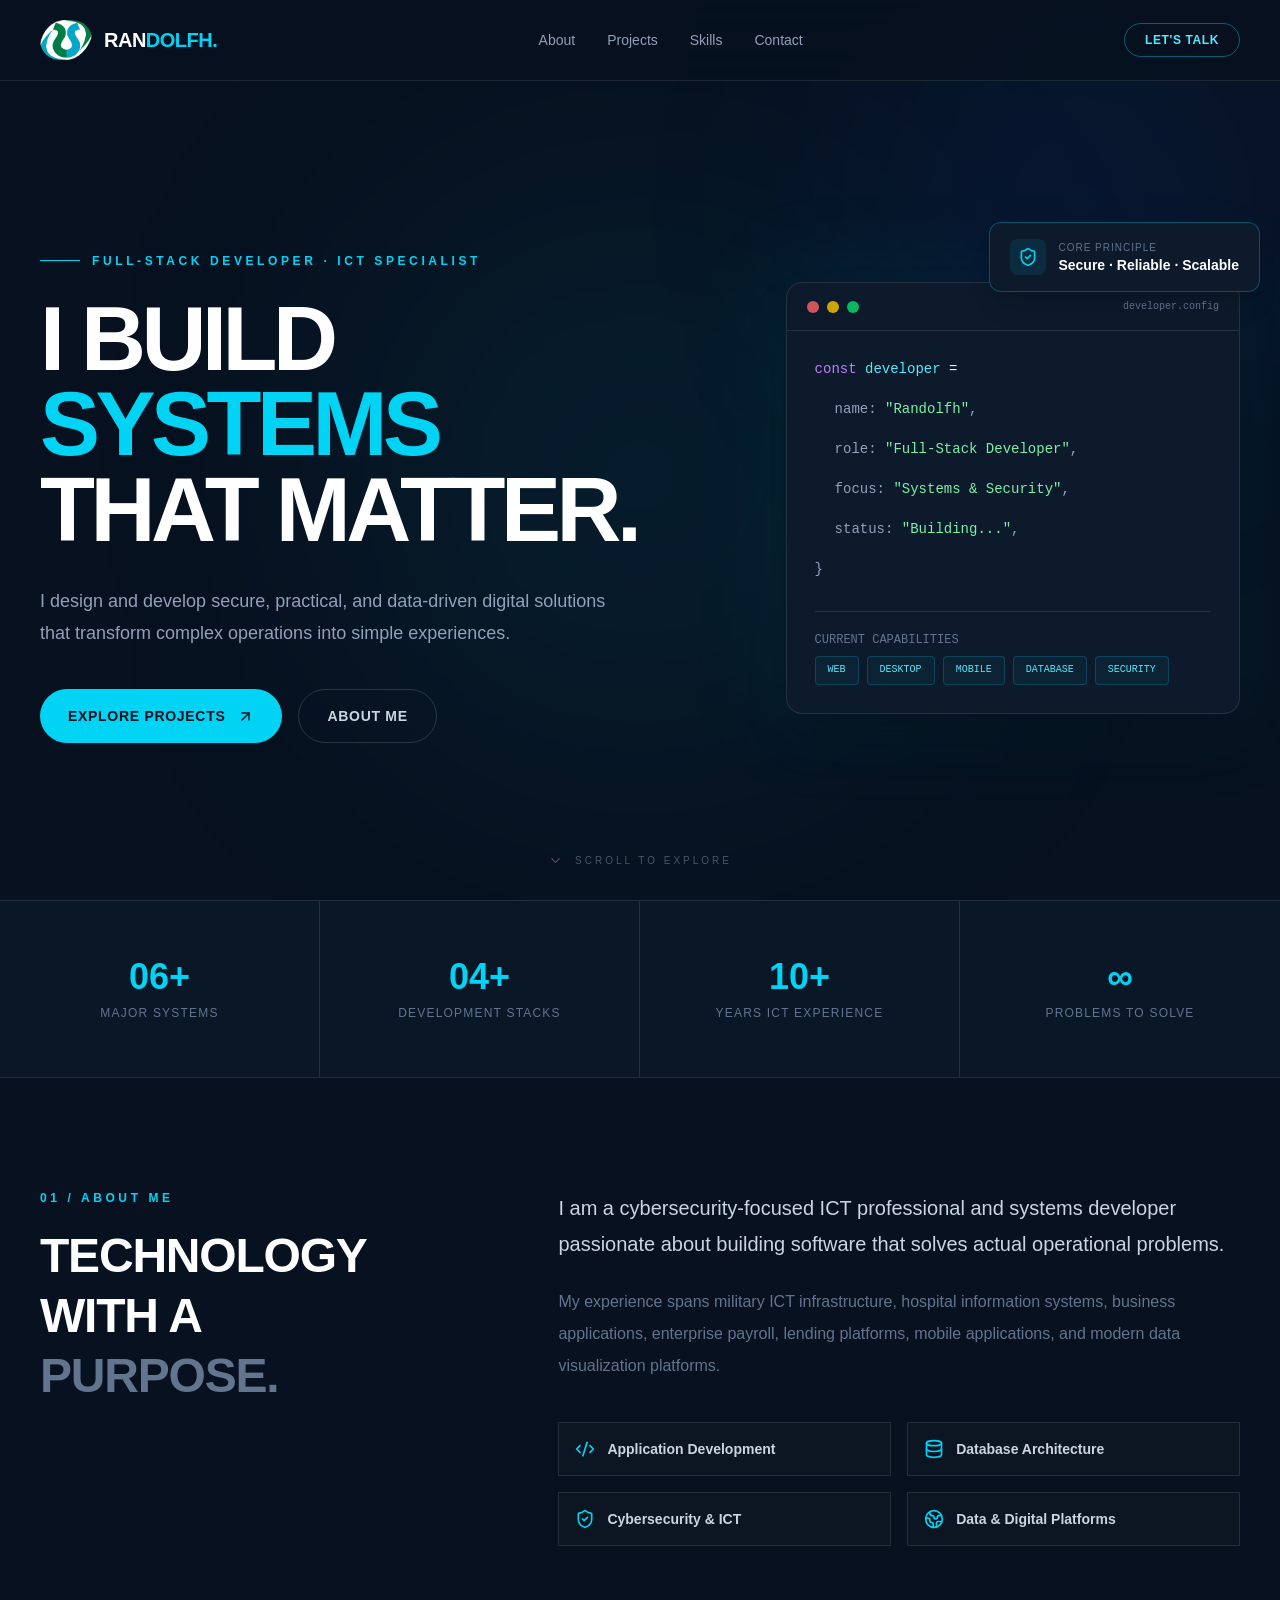
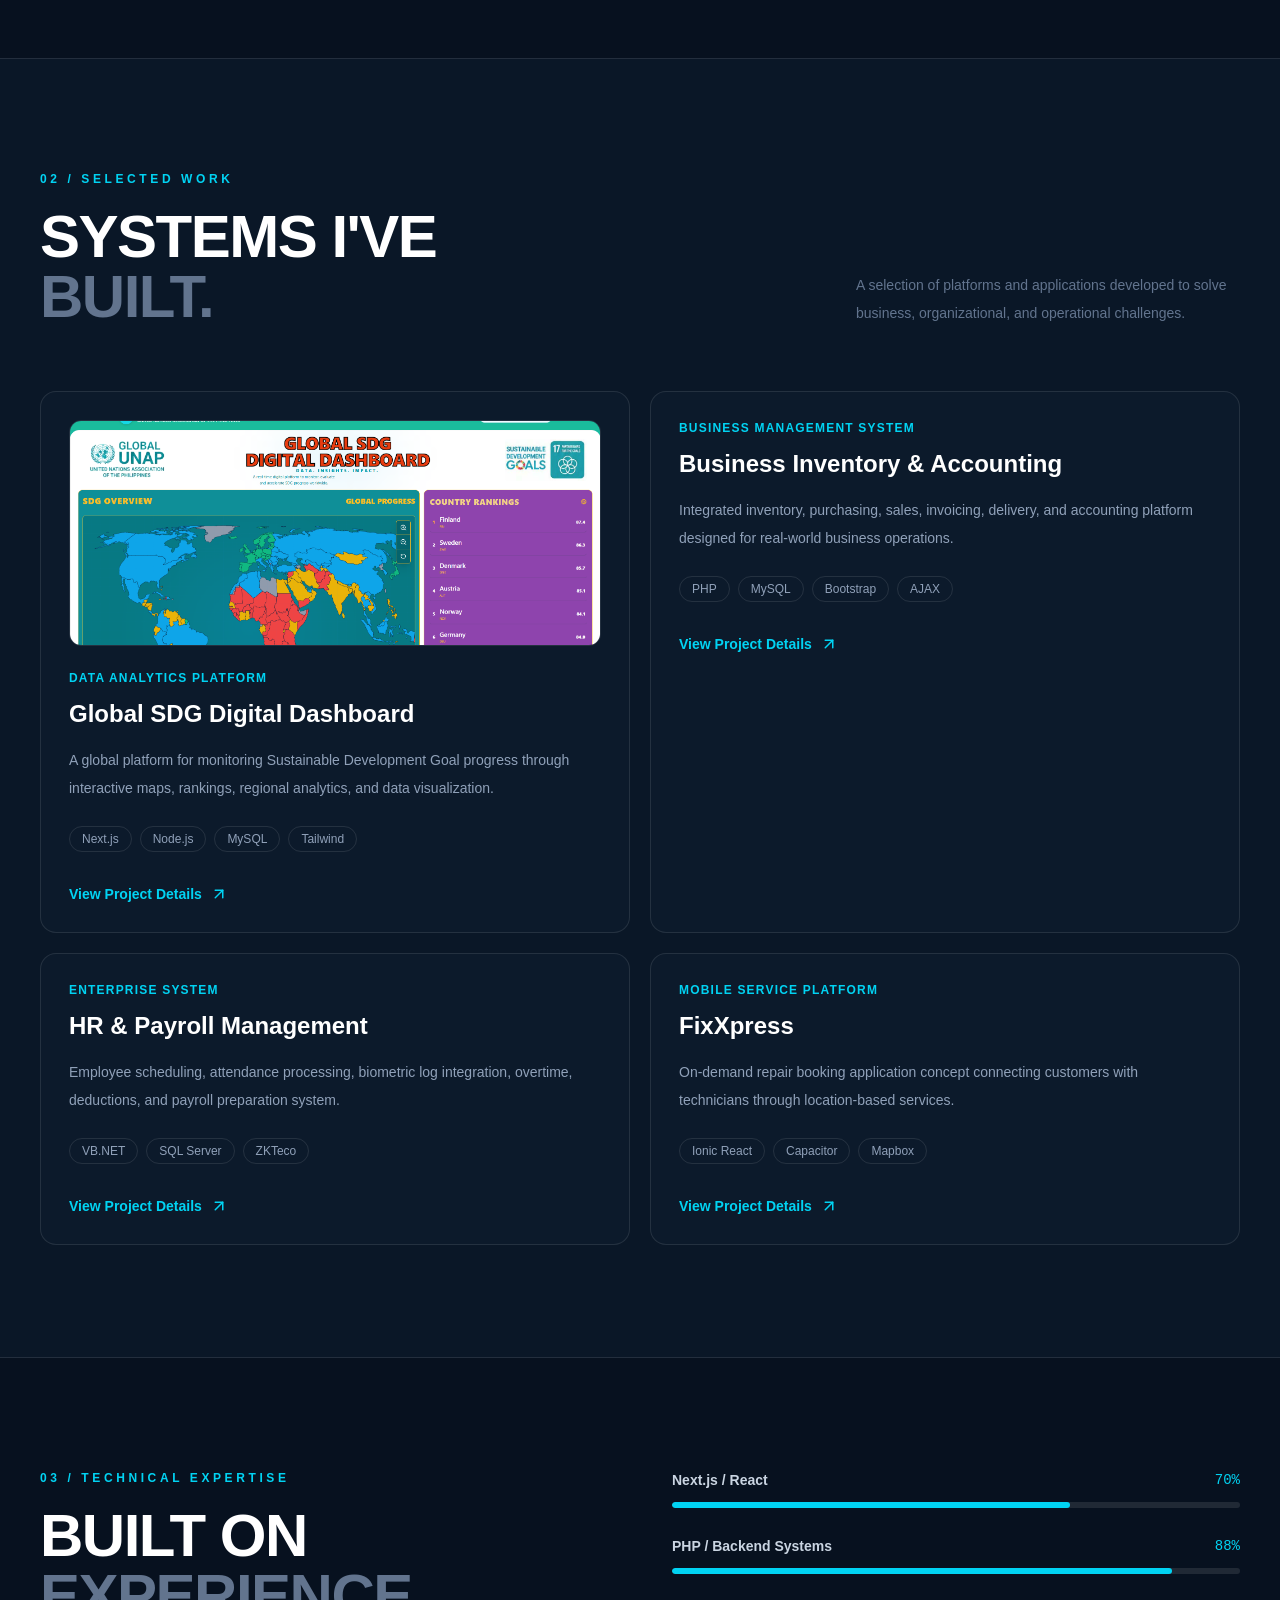
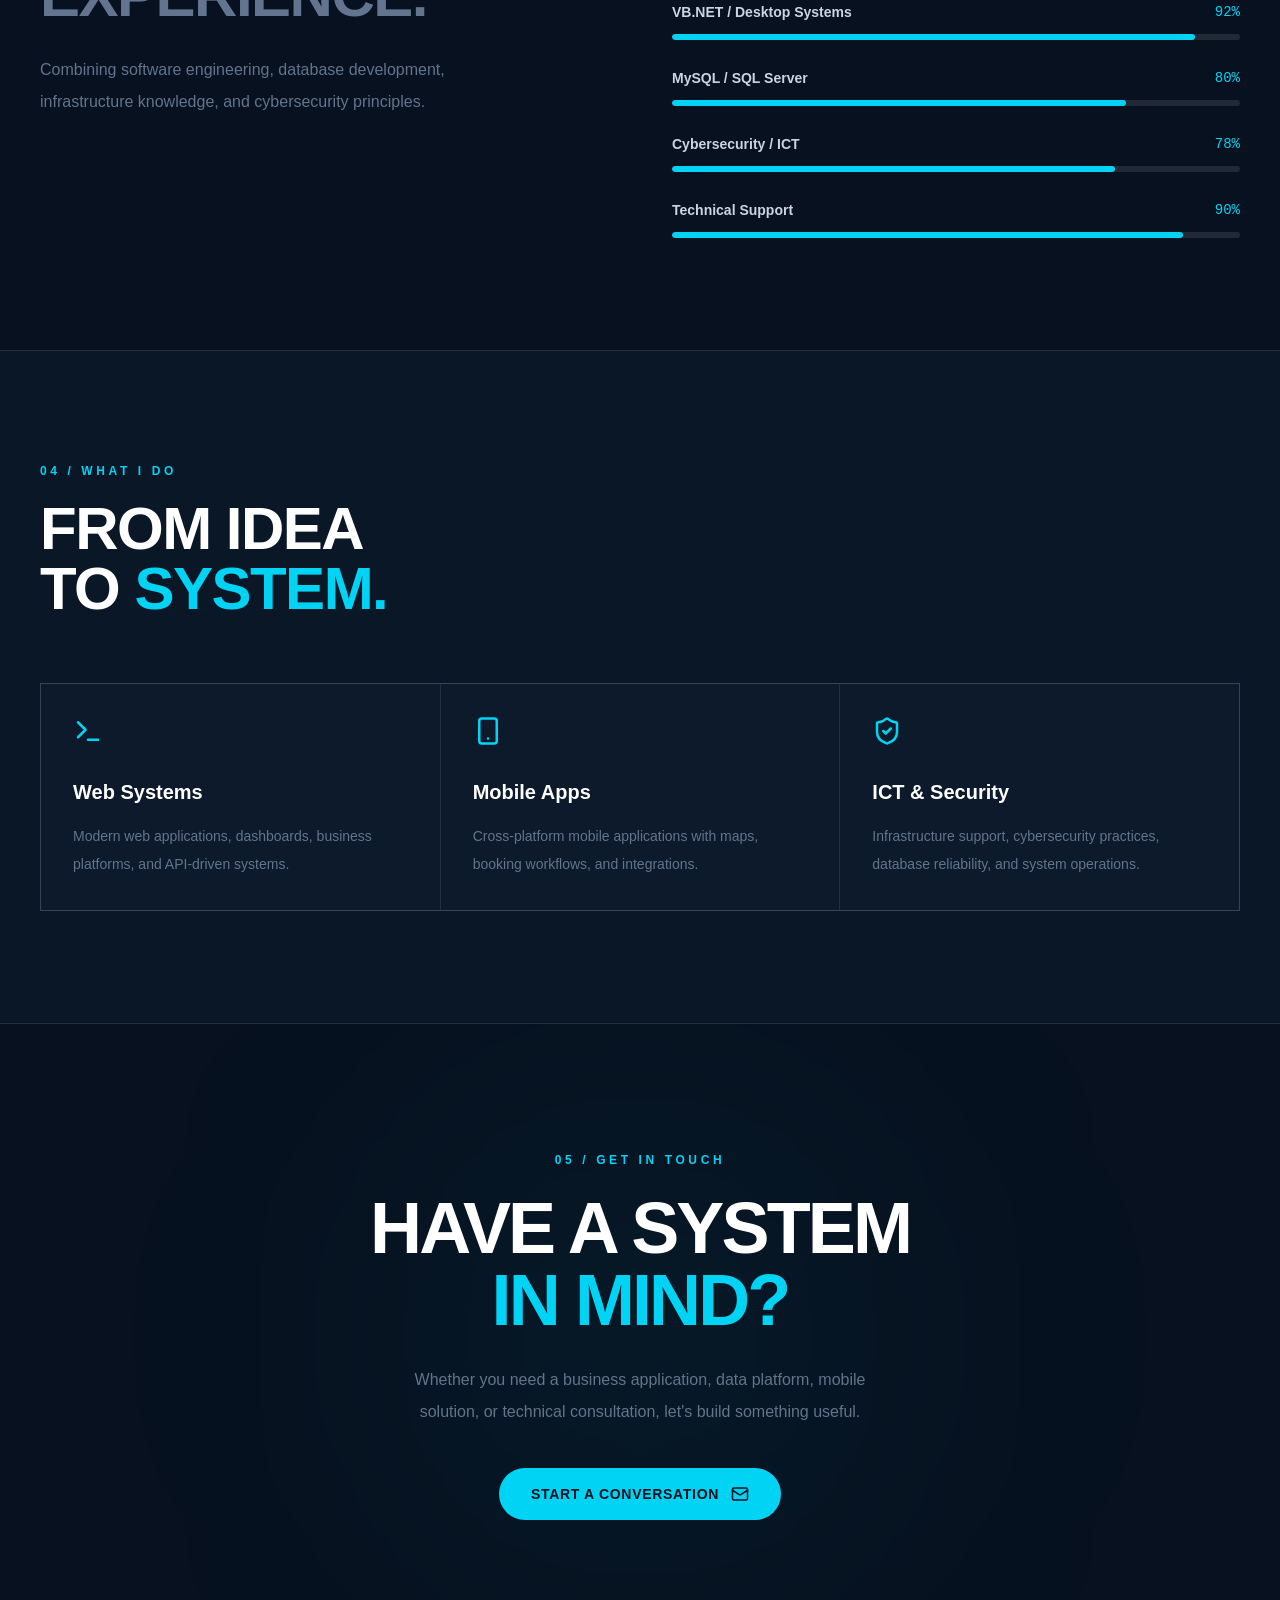
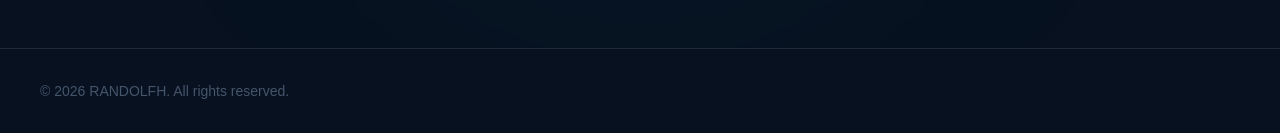
==== commit 0a0c131f: "try back the link" ====
--- a/index.html
+++ b/index.html
@@ -3,23 +3,23 @@
     <head>
         <meta charSet="utf-8"/>
         <meta name="viewport" content="width=device-width, initial-scale=1"/>
-        <link rel="preload" href="_next/media/797e433ab948586e-s.p.0r6juujl39pe6.woff2" as="font" crossorigin="" type="font/woff2"/>
-        <link rel="preload" href="_next/media/caa3a2e1cccd8315-s.p.0wgildi0cnwt9.woff2" as="font" crossorigin="" type="font/woff2"/>
+        <link rel="preload" href="_next/static/media/797e433ab948586e-s.p.0r6juujl39pe6.woff2" as="font" crossorigin="" type="font/woff2"/>
+        <link rel="preload" href="_next/static/media/caa3a2e1cccd8315-s.p.0wgildi0cnwt9.woff2" as="font" crossorigin="" type="font/woff2"/>
         <link rel="preload" as="image" href="images/RS logo.png"/>
         <link rel="preload" as="image" href="images/Dashboard.png"/>
-        <link rel="stylesheet" href="_next/chunks/41rwplncpvyce.css" data-precedence="next"/>
-        <link rel="preload" as="script" fetchPriority="low" href="_next/chunks/310vm2bl3xxpt.js"/>
-        <script src="_next/chunks/19mx3mg6lkumu.js" async=""></script>
-        <script src="_next/chunks/27t_qfc-3_lzs.js" async=""></script>
-        <script src="_next/chunks/1eh83f1trsv72.js" async=""></script>
-        <script src="_next/chunks/turbopack-0rlo85rq58acr.js" async=""></script>
-        <script src="_next/chunks/3fntmmi971322.js" async=""></script>
-        <script src="_next/chunks/3plpqf5s6577p.js" async=""></script>
+        <link rel="stylesheet" href="_next/static/chunks/41rwplncpvyce.css" data-precedence="next"/>
+        <link rel="preload" as="script" fetchPriority="low" href="_next/static/chunks/310vm2bl3xxpt.js"/>
+        <script src="_next/static/chunks/19mx3mg6lkumu.js" async=""></script>
+        <script src="_next/static/chunks/27t_qfc-3_lzs.js" async=""></script>
+        <script src="_next/static/chunks/1eh83f1trsv72.js" async=""></script>
+        <script src="_next/static/chunks/turbopack-0rlo85rq58acr.js" async=""></script>
+        <script src="_next/static/chunks/3fntmmi971322.js" async=""></script>
+        <script src="_next/static/chunks/3plpqf5s6577p.js" async=""></script>
         <title>Create Next App</title>
         <meta name="description" content="Generated by create next app"/>
         <link rel="icon" href="favicon.ico?favicon.2vob68tjqpejf.ico" sizes="256x256" type="image/x-icon"/>
         <meta name="next-size-adjust" content=""/>
-        <script src="_next/chunks/0cz1d0mv5g_q7.js" noModule=""></script>
+        <script src="_next/static/chunks/0cz1d0mv5g_q7.js" noModule=""></script>
     </head>
     <body class="min-h-full flex flex-col">
         <div hidden="">
--- a/_next/static/chunks/41rwplncpvyce.css
+++ b/_next/static/chunks/41rwplncpvyce.css
@@ -0,0 +1,3 @@
+@font-face{font-family:Geist;font-style:normal;font-weight:100 900;font-display:swap;src:url(../media/fef07dbb0973bf53-s.3p2_lha1f2xer.woff2)format("woff2");unicode-range:U+460-52F,U+1C80-1C8A,U+20B4,U+2DE0-2DFF,U+A640-A69F,U+FE2E-FE2F}@font-face{font-family:Geist;font-style:normal;font-weight:100 900;font-display:swap;src:url(../media/8a480f0b521d4e75-s.1qq4vpdcun5oj.woff2)format("woff2");unicode-range:U+301,U+400-45F,U+490-491,U+4B0-4B1,U+2116}@font-face{font-family:Geist;font-style:normal;font-weight:100 900;font-display:swap;src:url(../media/53b9e256198e5412-s.390ncx5urfkfu.woff2)format("woff2");unicode-range:U+102-103,U+110-111,U+128-129,U+168-169,U+1A0-1A1,U+1AF-1B0,U+300-301,U+303-304,U+308-309,U+323,U+329,U+1EA0-1EF9,U+20AB}@font-face{font-family:Geist;font-style:normal;font-weight:100 900;font-display:swap;src:url(../media/7178b3e590c64307-s.21jp631_3pja2.woff2)format("woff2");unicode-range:U+100-2BA,U+2BD-2C5,U+2C7-2CC,U+2CE-2D7,U+2DD-2FF,U+304,U+308,U+329,U+1D00-1DBF,U+1E00-1E9F,U+1EF2-1EFF,U+2020,U+20A0-20AB,U+20AD-20C4,U+2113,U+2C60-2C7F,U+A720-A7FF}@font-face{font-family:Geist;font-style:normal;font-weight:100 900;font-display:swap;src:url(../media/caa3a2e1cccd8315-s.p.0wgildi0cnwt9.woff2)format("woff2");unicode-range:U+??,U+131,U+152-153,U+2BB-2BC,U+2C6,U+2DA,U+2DC,U+304,U+308,U+329,U+2000-206F,U+20AC,U+2122,U+2191,U+2193,U+2212,U+2215,U+FEFF,U+FFFD}@font-face{font-family:Geist Fallback;src:local(Arial);ascent-override:95.94%;descent-override:28.16%;line-gap-override:0.0%;size-adjust:104.76%}.geist_a71539c9-module__T19VSG__className{font-family:Geist,Geist Fallback;font-style:normal}.geist_a71539c9-module__T19VSG__variable{--font-geist-sans:"Geist", "Geist Fallback"}
+@font-face{font-family:Geist Mono;font-style:normal;font-weight:100 900;font-display:swap;src:url(../media/5ce348bf30bf5439-s.31988l_ccedte.woff2)format("woff2");unicode-range:U+460-52F,U+1C80-1C8A,U+20B4,U+2DE0-2DFF,U+A640-A69F,U+FE2E-FE2F}@font-face{font-family:Geist Mono;font-style:normal;font-weight:100 900;font-display:swap;src:url(../media/4fa387ec64143e14-s.2tuy5pz7dlieh.woff2)format("woff2");unicode-range:U+301,U+400-45F,U+490-491,U+4B0-4B1,U+2116}@font-face{font-family:Geist Mono;font-style:normal;font-weight:100 900;font-display:swap;src:url(../media/6306c77e7c8268e4-s.2dbetqa9o8jxf.woff2)format("woff2");unicode-range:U+2000-2001,U+2004-2008,U+200A,U+23B8-23BD,U+2500-259F}@font-face{font-family:Geist Mono;font-style:normal;font-weight:100 900;font-display:swap;src:url(../media/7d817b4c03b0c5f1-s.1uyisp29ctx0d.woff2)format("woff2");unicode-range:U+102-103,U+110-111,U+128-129,U+168-169,U+1A0-1A1,U+1AF-1B0,U+300-301,U+303-304,U+308-309,U+323,U+329,U+1EA0-1EF9,U+20AB}@font-face{font-family:Geist Mono;font-style:normal;font-weight:100 900;font-display:swap;src:url(../media/bbc41e54d2fcbd21-s.1rgnod-3esatf.woff2)format("woff2");unicode-range:U+100-2BA,U+2BD-2C5,U+2C7-2CC,U+2CE-2D7,U+2DD-2FF,U+304,U+308,U+329,U+1D00-1DBF,U+1E00-1E9F,U+1EF2-1EFF,U+2020,U+20A0-20AB,U+20AD-20C4,U+2113,U+2C60-2C7F,U+A720-A7FF}@font-face{font-family:Geist Mono;font-style:normal;font-weight:100 900;font-display:swap;src:url(../media/797e433ab948586e-s.p.0r6juujl39pe6.woff2)format("woff2");unicode-range:U+??,U+131,U+152-153,U+2BB-2BC,U+2C6,U+2DA,U+2DC,U+304,U+308,U+329,U+2000-206F,U+20AC,U+2122,U+2191,U+2193,U+2212,U+2215,U+FEFF,U+FFFD}@font-face{font-family:Geist Mono Fallback;src:local(Arial);ascent-override:74.67%;descent-override:21.92%;line-gap-override:0.0%;size-adjust:134.59%}.geist_mono_8d43a2aa-module__8Li5zG__className{font-family:Geist Mono,Geist Mono Fallback;font-style:normal}.geist_mono_8d43a2aa-module__8Li5zG__variable{--font-geist-mono:"Geist Mono", "Geist Mono Fallback"}
+@layer properties{@supports (((-webkit-hyphens:none)) and (not (margin-trim:inline))) or ((-moz-orient:inline) and (not (color:rgb(from red r g b)))){*,:before,:after,::backdrop{--tw-translate-x:0;--tw-translate-y:0;--tw-translate-z:0;--tw-rotate-x:initial;--tw-rotate-y:initial;--tw-rotate-z:initial;--tw-skew-x:initial;--tw-skew-y:initial;--tw-space-y-reverse:0;--tw-divide-x-reverse:0;--tw-border-style:solid;--tw-leading:initial;--tw-font-weight:initial;--tw-tracking:initial;--tw-shadow:0 0 #0000;--tw-shadow-color:initial;--tw-shadow-alpha:100%;--tw-inset-shadow:0 0 #0000;--tw-inset-shadow-color:initial;--tw-inset-shadow-alpha:100%;--tw-ring-color:initial;--tw-ring-shadow:0 0 #0000;--tw-inset-ring-color:initial;--tw-inset-ring-shadow:0 0 #0000;--tw-ring-inset:initial;--tw-ring-offset-width:0px;--tw-ring-offset-color:#fff;--tw-ring-offset-shadow:0 0 #0000;--tw-blur:initial;--tw-brightness:initial;--tw-contrast:initial;--tw-grayscale:initial;--tw-hue-rotate:initial;--tw-invert:initial;--tw-opacity:initial;--tw-saturate:initial;--tw-sepia:initial;--tw-drop-shadow:initial;--tw-drop-shadow-color:initial;--tw-drop-shadow-alpha:100%;--tw-drop-shadow-size:initial;--tw-backdrop-blur:initial;--tw-backdrop-brightness:initial;--tw-backdrop-contrast:initial;--tw-backdrop-grayscale:initial;--tw-backdrop-hue-rotate:initial;--tw-backdrop-invert:initial;--tw-backdrop-opacity:initial;--tw-backdrop-saturate:initial;--tw-backdrop-sepia:initial;--tw-duration:initial;--tw-scale-x:1;--tw-scale-y:1;--tw-scale-z:1}}}@layer theme{:root,:host{--font-sans:-apple-system, BlinkMacSystemFont, "Segoe UI", Roboto, "Helvetica Neue", "Noto Sans", Arial, sans-serif, "Apple Color Emoji", "Segoe UI Emoji", "Segoe UI Symbol", "Noto Color Emoji";--font-mono:ui-monospace, SFMono-Regular, Menlo, Monaco, Consolas, "Liberation Mono", "Courier New", monospace;--color-red-400:#ff6568;--color-yellow-400:#fac800;--color-green-300:#7bf1a8;--color-green-400:#05df72;--color-cyan-300:#53eafd;--color-cyan-400:#00d2ef;--color-cyan-500:#00b7d7;--color-blue-600:#155dfc;--color-purple-400:#c07eff;--color-slate-300:#cad5e2;--color-slate-400:#90a1b9;--color-slate-500:#62748e;--color-slate-600:#45556c;--color-black:#000;--color-white:#fff;--spacing:.25rem;--container-sm:24rem;--container-md:28rem;--container-lg:32rem;--container-xl:36rem;--container-2xl:42rem;--container-4xl:56rem;--container-7xl:80rem;--text-xs:.75rem;--text-xs--line-height:calc(1 / .75);--text-sm:.875rem;--text-sm--line-height:calc(1.25 / .875);--text-lg:1.125rem;--text-lg--line-height:calc(1.75 / 1.125);--text-xl:1.25rem;--text-xl--line-height:calc(1.75 / 1.25);--text-2xl:1.5rem;--text-2xl--line-height:calc(2 / 1.5);--text-3xl:1.875rem;--text-3xl--line-height:calc(2.25 / 1.875);--text-4xl:2.25rem;--text-4xl--line-height:calc(2.5 / 2.25);--text-5xl:3rem;--text-5xl--line-height:1;--text-6xl:3.75rem;--text-6xl--line-height:1;--text-7xl:4.5rem;--text-7xl--line-height:1;--font-weight-semibold:600;--font-weight-bold:700;--font-weight-black:900;--tracking-tight:-.025em;--tracking-wider:.05em;--tracking-widest:.1em;--leading-tight:1.25;--radius-lg:.5rem;--radius-xl:.75rem;--radius-2xl:1rem;--radius-3xl:1.5rem;--blur-xl:24px;--blur-2xl:40px;--default-transition-duration:.15s;--default-transition-timing-function:cubic-bezier(.4, 0, .2, 1);--default-font-family:var(--font-sans);--default-mono-font-family:var(--font-mono)}@supports (color:lab(0% 0 0)){:root,:host{--color-red-400:lab(63.7053% 60.7449 31.3109);--color-yellow-400:lab(83.2664% 8.65132 106.895);--color-green-300:lab(86.9953% -47.2691 25.0054);--color-green-400:lab(78.503% -64.9265 39.7492);--color-cyan-300:lab(85.3886% -36.7635 -21.5717);--color-cyan-400:lab(76.6045% -40.9406 -29.6231);--color-cyan-500:lab(67.805% -35.3952 -30.2018);--color-blue-600:lab(44.0605% 29.0279 -86.0352);--color-purple-400:lab(63.6946% 47.6127 -59.2066);--color-slate-300:lab(84.7652% -1.94535 -7.93337);--color-slate-400:lab(65.5349% -2.25151 -14.5072);--color-slate-500:lab(48.0876% -2.03595 -16.5814);--color-slate-600:lab(35.5623% -1.74978 -15.4316)}}}@layer base{*,:after,:before,::backdrop{box-sizing:border-box;border:0 solid;margin:0;padding:0}::file-selector-button{box-sizing:border-box;border:0 solid;margin:0;padding:0}html,:host{-webkit-text-size-adjust:100%;tab-size:4;line-height:1.5;font-family:var(--default-font-family,-apple-system, BlinkMacSystemFont, "Segoe UI", Roboto, "Helvetica Neue", "Noto Sans", Arial, sans-serif, "Apple Color Emoji", "Segoe UI Emoji", "Segoe UI Symbol", "Noto Color Emoji");font-feature-settings:var(--default-font-feature-settings,normal);font-variation-settings:var(--default-font-variation-settings,normal);-webkit-tap-highlight-color:transparent}hr{height:0;color:inherit;border-top-width:1px}abbr:where([title]){-webkit-text-decoration:underline dotted;text-decoration:underline dotted}h1,h2,h3,h4,h5,h6{font-size:inherit;font-weight:inherit}a{color:inherit;-webkit-text-decoration:inherit;-webkit-text-decoration:inherit;-webkit-text-decoration:inherit;-webkit-text-decoration:inherit;text-decoration:inherit}b,strong{font-weight:bolder}code,kbd,samp,pre{font-family:var(--default-mono-font-family,ui-monospace, SFMono-Regular, Menlo, Monaco, Consolas, "Liberation Mono", "Courier New", monospace);font-feature-settings:var(--default-mono-font-feature-settings,normal);font-variation-settings:var(--default-mono-font-variation-settings,normal);font-size:1em}small{font-size:80%}sub,sup{vertical-align:baseline;font-size:75%;line-height:0;position:relative}sub{bottom:-.25em}sup{top:-.5em}table{text-indent:0;border-color:inherit;border-collapse:collapse}:-moz-focusring:where(:not(iframe)){outline:auto}progress{vertical-align:baseline}summary{display:list-item}ol,ul,menu{list-style:none}img,svg,video,canvas,audio,iframe,embed,object{vertical-align:middle;display:block}img,video{max-width:100%;height:auto}button,input,select,optgroup,textarea{font:inherit;font-feature-settings:inherit;font-variation-settings:inherit;letter-spacing:inherit;color:inherit;opacity:1;background-color:#0000;border-radius:0}::file-selector-button{font:inherit;font-feature-settings:inherit;font-variation-settings:inherit;letter-spacing:inherit;color:inherit;opacity:1;background-color:#0000;border-radius:0}:where(select:is([multiple],[size])) optgroup{font-weight:bolder}:where(select:is([multiple],[size])) optgroup option{padding-inline-start:20px}::file-selector-button{margin-inline-end:4px}::placeholder{opacity:1}@supports (not ((-webkit-appearance:-apple-pay-button))) or (contain-intrinsic-size:1px){::placeholder{color:currentColor}@supports (color:color-mix(in lab, red, red)){::placeholder{color:color-mix(in oklab, currentcolor 50%, transparent)}}}textarea{resize:vertical}::-webkit-search-decoration{-webkit-appearance:none}::-webkit-date-and-time-value{min-height:1lh;text-align:inherit}::-webkit-datetime-edit{display:inline-flex}::-webkit-datetime-edit-fields-wrapper{padding:0}::-webkit-datetime-edit{padding-block:0}::-webkit-datetime-edit-year-field{padding-block:0}::-webkit-datetime-edit-month-field{padding-block:0}::-webkit-datetime-edit-day-field{padding-block:0}::-webkit-datetime-edit-hour-field{padding-block:0}::-webkit-datetime-edit-minute-field{padding-block:0}::-webkit-datetime-edit-second-field{padding-block:0}::-webkit-datetime-edit-millisecond-field{padding-block:0}::-webkit-datetime-edit-meridiem-field{padding-block:0}::-webkit-calendar-picker-indicator{line-height:1}:-moz-ui-invalid{box-shadow:none}button,input:where([type=button],[type=reset],[type=submit]){appearance:button}::file-selector-button{appearance:button}::-webkit-inner-spin-button{height:auto}::-webkit-outer-spin-button{height:auto}[hidden]:where(:not([hidden=until-found])){display:none!important}}@layer components;@layer utilities{.visible{visibility:visible}.absolute{position:absolute}.fixed{position:fixed}.relative{position:relative}.static{position:static}.-inset-5{inset:calc(var(--spacing) * -5)}.-top-15{top:calc(var(--spacing) * -15)}.top-0{top:0}.top-1\/2{top:50%}.top-1\/4{top:25%}.-right-5{right:calc(var(--spacing) * -5)}.right-0{right:0}.bottom-8{bottom:calc(var(--spacing) * 8)}.left-1\/2{left:50%}.z-50{z-index:50}.mx-auto{margin-inline:auto}.mt-2{margin-top:calc(var(--spacing) * 2)}.mt-3{margin-top:calc(var(--spacing) * 3)}.mt-4{margin-top:calc(var(--spacing) * 4)}.mt-6{margin-top:calc(var(--spacing) * 6)}.mt-7{margin-top:calc(var(--spacing) * 7)}.mt-8{margin-top:calc(var(--spacing) * 8)}.mt-10{margin-top:calc(var(--spacing) * 10)}.mt-12{margin-top:calc(var(--spacing) * 12)}.mb-2{margin-bottom:calc(var(--spacing) * 2)}.mb-3{margin-bottom:calc(var(--spacing) * 3)}.mb-4{margin-bottom:calc(var(--spacing) * 4)}.mb-5{margin-bottom:calc(var(--spacing) * 5)}.mb-6{margin-bottom:calc(var(--spacing) * 6)}.mb-7{margin-bottom:calc(var(--spacing) * 7)}.mb-8{margin-bottom:calc(var(--spacing) * 8)}.mb-12{margin-bottom:calc(var(--spacing) * 12)}.mb-16{margin-bottom:calc(var(--spacing) * 16)}.block{display:block}.flex{display:flex}.grid{display:grid}.hidden{display:none}.inline-flex{display:inline-flex}.h-1\.5{height:calc(var(--spacing) * 1.5)}.h-3{height:calc(var(--spacing) * 3)}.h-10{height:calc(var(--spacing) * 10)}.h-56{height:calc(var(--spacing) * 56)}.h-\[400px\]{height:400px}.h-\[500px\]{height:500px}.h-full{height:100%}.h-px{height:1px}.max-h-\[650px\]{max-height:650px}.min-h-full{min-height:100%}.min-h-screen{min-height:100vh}.w-3{width:calc(var(--spacing) * 3)}.w-10{width:calc(var(--spacing) * 10)}.w-13{width:calc(var(--spacing) * 13)}.w-\[400px\]{width:400px}.w-\[500px\]{width:500px}.w-full{width:100%}.max-w-2xl{max-width:var(--container-2xl)}.max-w-4xl{max-width:var(--container-4xl)}.max-w-7xl{max-width:var(--container-7xl)}.max-w-lg{max-width:var(--container-lg)}.max-w-md{max-width:var(--container-md)}.max-w-sm{max-width:var(--container-sm)}.max-w-xl{max-width:var(--container-xl)}.-translate-x-1\/2{--tw-translate-x:calc(calc(1 / 2 * 100%) * -1);translate:var(--tw-translate-x) var(--tw-translate-y)}.-translate-y-1\/2{--tw-translate-y:calc(calc(1 / 2 * 100%) * -1);translate:var(--tw-translate-x) var(--tw-translate-y)}.transform{transform:var(--tw-rotate-x,) var(--tw-rotate-y,) var(--tw-rotate-z,) var(--tw-skew-x,) var(--tw-skew-y,)}.grid-cols-2{grid-template-columns:repeat(2,minmax(0,1fr))}.flex-col{flex-direction:column}.flex-wrap{flex-wrap:wrap}.items-center{align-items:center}.justify-between{justify-content:space-between}.gap-2{gap:calc(var(--spacing) * 2)}.gap-3{gap:calc(var(--spacing) * 3)}.gap-4{gap:calc(var(--spacing) * 4)}.gap-5{gap:calc(var(--spacing) * 5)}.gap-6{gap:calc(var(--spacing) * 6)}.gap-8{gap:calc(var(--spacing) * 8)}.gap-12{gap:calc(var(--spacing) * 12)}.gap-16{gap:calc(var(--spacing) * 16)}.gap-px{gap:1px}:where(.space-y-5>:not(:last-child)){--tw-space-y-reverse:0;margin-block-start:calc(calc(var(--spacing) * 5) * var(--tw-space-y-reverse));margin-block-end:calc(calc(var(--spacing) * 5) * calc(1 - var(--tw-space-y-reverse)))}:where(.space-y-7>:not(:last-child)){--tw-space-y-reverse:0;margin-block-start:calc(calc(var(--spacing) * 7) * var(--tw-space-y-reverse));margin-block-end:calc(calc(var(--spacing) * 7) * calc(1 - var(--tw-space-y-reverse)))}:where(.divide-x>:not(:last-child)){--tw-divide-x-reverse:0;border-inline-style:var(--tw-border-style);border-inline-start-width:calc(1px * var(--tw-divide-x-reverse));border-inline-end-width:calc(1px * calc(1 - var(--tw-divide-x-reverse)))}:where(.divide-white\/10>:not(:last-child)){border-color:#ffffff1a}@supports (color:color-mix(in lab, red, red)){:where(.divide-white\/10>:not(:last-child)){border-color:color-mix(in oklab, var(--color-white) 10%, transparent)}}.overflow-hidden{overflow:hidden}.rounded{border-radius:.25rem}.rounded-2xl{border-radius:var(--radius-2xl)}.rounded-3xl{border-radius:var(--radius-3xl)}.rounded-full{border-radius:3.40282e38px}.rounded-lg{border-radius:var(--radius-lg)}.rounded-xl{border-radius:var(--radius-xl)}.border{border-style:var(--tw-border-style);border-width:1px}.border-y{border-block-style:var(--tw-border-style);border-block-width:1px}.border-t{border-top-style:var(--tw-border-style);border-top-width:1px}.border-b{border-bottom-style:var(--tw-border-style);border-bottom-width:1px}.border-cyan-400\/20{border-color:#00d2ef33}@supports (color:color-mix(in lab, red, red)){.border-cyan-400\/20{border-color:color-mix(in oklab, var(--color-cyan-400) 20%, transparent)}}.border-cyan-400\/30{border-color:#00d2ef4d}@supports (color:color-mix(in lab, red, red)){.border-cyan-400\/30{border-color:color-mix(in oklab, var(--color-cyan-400) 30%, transparent)}}.border-cyan-400\/40{border-color:#00d2ef66}@supports (color:color-mix(in lab, red, red)){.border-cyan-400\/40{border-color:color-mix(in oklab, var(--color-cyan-400) 40%, transparent)}}.border-white\/10{border-color:#ffffff1a}@supports (color:color-mix(in lab, red, red)){.border-white\/10{border-color:color-mix(in oklab, var(--color-white) 10%, transparent)}}.border-white\/15{border-color:#ffffff26}@supports (color:color-mix(in lab, red, red)){.border-white\/15{border-color:color-mix(in oklab, var(--color-white) 15%, transparent)}}.bg-\[\#0a1727\]{background-color:#0a1727}.bg-\[\#0c1a2b\]{background-color:#0c1a2b}.bg-\[\#07111f\]{background-color:#07111f}.bg-\[\#07111f\]\/80{background-color:#07111fcc;background-color:lab(4.80717% -.346705 -10.6083/.8)}.bg-blue-600\/10{background-color:#155dfc1a}@supports (color:color-mix(in lab, red, red)){.bg-blue-600\/10{background-color:color-mix(in oklab, var(--color-blue-600) 10%, transparent)}}.bg-cyan-400{background-color:var(--color-cyan-400)}.bg-cyan-400\/5{background-color:#00d2ef0d}@supports (color:color-mix(in lab, red, red)){.bg-cyan-400\/5{background-color:color-mix(in oklab, var(--color-cyan-400) 5%, transparent)}}.bg-cyan-400\/10{background-color:#00d2ef1a}@supports (color:color-mix(in lab, red, red)){.bg-cyan-400\/10{background-color:color-mix(in oklab, var(--color-cyan-400) 10%, transparent)}}.bg-cyan-500\/10{background-color:#00b7d71a}@supports (color:color-mix(in lab, red, red)){.bg-cyan-500\/10{background-color:color-mix(in oklab, var(--color-cyan-500) 10%, transparent)}}.bg-green-400\/80{background-color:#05df72cc}@supports (color:color-mix(in lab, red, red)){.bg-green-400\/80{background-color:color-mix(in oklab, var(--color-green-400) 80%, transparent)}}.bg-red-400\/80{background-color:#ff6568cc}@supports (color:color-mix(in lab, red, red)){.bg-red-400\/80{background-color:color-mix(in oklab, var(--color-red-400) 80%, transparent)}}.bg-white\/10{background-color:#ffffff1a}@supports (color:color-mix(in lab, red, red)){.bg-white\/10{background-color:color-mix(in oklab, var(--color-white) 10%, transparent)}}.bg-white\/\[0\.02\]{background-color:#ffffff05}@supports (color:color-mix(in lab, red, red)){.bg-white\/\[0\.02\]{background-color:color-mix(in oklab, var(--color-white) 2%, transparent)}}.bg-yellow-400\/80{background-color:#fac800cc}@supports (color:color-mix(in lab, red, red)){.bg-yellow-400\/80{background-color:color-mix(in oklab, var(--color-yellow-400) 80%, transparent)}}.object-contain{object-fit:contain}.object-cover{object-fit:cover}.p-2{padding:calc(var(--spacing) * 2)}.p-4{padding:calc(var(--spacing) * 4)}.p-5{padding:calc(var(--spacing) * 5)}.p-7{padding:calc(var(--spacing) * 7)}.p-8{padding:calc(var(--spacing) * 8)}.px-3{padding-inline:calc(var(--spacing) * 3)}.px-4{padding-inline:calc(var(--spacing) * 4)}.px-5{padding-inline:calc(var(--spacing) * 5)}.px-6{padding-inline:calc(var(--spacing) * 6)}.px-7{padding-inline:calc(var(--spacing) * 7)}.px-8{padding-inline:calc(var(--spacing) * 8)}.py-1{padding-block:var(--spacing)}.py-1\.5{padding-block:calc(var(--spacing) * 1.5)}.py-2{padding-block:calc(var(--spacing) * 2)}.py-4{padding-block:calc(var(--spacing) * 4)}.py-5{padding-block:calc(var(--spacing) * 5)}.py-7{padding-block:calc(var(--spacing) * 7)}.py-8{padding-block:calc(var(--spacing) * 8)}.py-10{padding-block:calc(var(--spacing) * 10)}.py-16{padding-block:calc(var(--spacing) * 16)}.py-20{padding-block:calc(var(--spacing) * 20)}.py-28{padding-block:calc(var(--spacing) * 28)}.py-32{padding-block:calc(var(--spacing) * 32)}.pt-5{padding-top:calc(var(--spacing) * 5)}.pt-24{padding-top:calc(var(--spacing) * 24)}.pl-5{padding-left:calc(var(--spacing) * 5)}.text-center{text-align:center}.font-mono{font-family:var(--font-mono)}.text-2xl{font-size:var(--text-2xl);line-height:var(--tw-leading,var(--text-2xl--line-height))}.text-3xl{font-size:var(--text-3xl);line-height:var(--tw-leading,var(--text-3xl--line-height))}.text-4xl{font-size:var(--text-4xl);line-height:var(--tw-leading,var(--text-4xl--line-height))}.text-5xl{font-size:var(--text-5xl);line-height:var(--tw-leading,var(--text-5xl--line-height))}.text-lg{font-size:var(--text-lg);line-height:var(--tw-leading,var(--text-lg--line-height))}.text-sm{font-size:var(--text-sm);line-height:var(--tw-leading,var(--text-sm--line-height))}.text-xl{font-size:var(--text-xl);line-height:var(--tw-leading,var(--text-xl--line-height))}.text-xs{font-size:var(--text-xs);line-height:var(--tw-leading,var(--text-xs--line-height))}.text-\[10px\]{font-size:10px}.leading-7{--tw-leading:calc(var(--spacing) * 7);line-height:calc(var(--spacing) * 7)}.leading-8{--tw-leading:calc(var(--spacing) * 8);line-height:calc(var(--spacing) * 8)}.leading-9{--tw-leading:calc(var(--spacing) * 9);line-height:calc(var(--spacing) * 9)}.leading-\[0\.95\]{--tw-leading:.95;line-height:.95}.leading-tight{--tw-leading:var(--leading-tight);line-height:var(--leading-tight)}.font-black{--tw-font-weight:var(--font-weight-black);font-weight:var(--font-weight-black)}.font-bold{--tw-font-weight:var(--font-weight-bold);font-weight:var(--font-weight-bold)}.font-semibold{--tw-font-weight:var(--font-weight-semibold);font-weight:var(--font-weight-semibold)}.tracking-\[-0\.04em\]{--tw-tracking:-.04em;letter-spacing:-.04em}.tracking-\[-0\.05em\]{--tw-tracking:-.05em;letter-spacing:-.05em}.tracking-\[0\.3em\]{--tw-tracking:.3em;letter-spacing:.3em}.tracking-tight{--tw-tracking:var(--tracking-tight);letter-spacing:var(--tracking-tight)}.tracking-wider{--tw-tracking:var(--tracking-wider);letter-spacing:var(--tracking-wider)}.tracking-widest{--tw-tracking:var(--tracking-widest);letter-spacing:var(--tracking-widest)}.text-\[\#07111f\]{color:#07111f}.text-cyan-300{color:var(--color-cyan-300)}.text-cyan-400{color:var(--color-cyan-400)}.text-green-300{color:var(--color-green-300)}.text-purple-400{color:var(--color-purple-400)}.text-slate-300{color:var(--color-slate-300)}.text-slate-400{color:var(--color-slate-400)}.text-slate-500{color:var(--color-slate-500)}.text-slate-600{color:var(--color-slate-600)}.text-white{color:var(--color-white)}.uppercase{text-transform:uppercase}.antialiased{-webkit-font-smoothing:antialiased;-moz-osx-font-smoothing:grayscale}.shadow-2xl{--tw-shadow:0 25px 50px -12px var(--tw-shadow-color,#00000040);box-shadow:var(--tw-inset-shadow), var(--tw-inset-ring-shadow), var(--tw-ring-offset-shadow), var(--tw-ring-shadow), var(--tw-shadow)}.shadow-xl{--tw-shadow:0 20px 25px -5px var(--tw-shadow-color,#0000001a), 0 8px 10px -6px var(--tw-shadow-color,#0000001a);box-shadow:var(--tw-inset-shadow), var(--tw-inset-ring-shadow), var(--tw-ring-offset-shadow), var(--tw-ring-shadow), var(--tw-shadow)}.blur-2xl{--tw-blur:blur(var(--blur-2xl));filter:var(--tw-blur,) var(--tw-brightness,) var(--tw-contrast,) var(--tw-grayscale,) var(--tw-hue-rotate,) var(--tw-invert,) var(--tw-saturate,) var(--tw-sepia,) var(--tw-drop-shadow,)}.blur-\[130px\]{--tw-blur:blur(130px);filter:var(--tw-blur,) var(--tw-brightness,) var(--tw-contrast,) var(--tw-grayscale,) var(--tw-hue-rotate,) var(--tw-invert,) var(--tw-saturate,) var(--tw-sepia,) var(--tw-drop-shadow,)}.blur-\[140px\]{--tw-blur:blur(140px);filter:var(--tw-blur,) var(--tw-brightness,) var(--tw-contrast,) var(--tw-grayscale,) var(--tw-hue-rotate,) var(--tw-invert,) var(--tw-saturate,) var(--tw-sepia,) var(--tw-drop-shadow,)}.backdrop-blur-xl{--tw-backdrop-blur:blur(var(--blur-xl));-webkit-backdrop-filter:var(--tw-backdrop-blur,) var(--tw-backdrop-brightness,) var(--tw-backdrop-contrast,) var(--tw-backdrop-grayscale,) var(--tw-backdrop-hue-rotate,) var(--tw-backdrop-invert,) var(--tw-backdrop-opacity,) var(--tw-backdrop-saturate,) var(--tw-backdrop-sepia,);backdrop-filter:var(--tw-backdrop-blur,) var(--tw-backdrop-brightness,) var(--tw-backdrop-contrast,) var(--tw-backdrop-grayscale,) var(--tw-backdrop-hue-rotate,) var(--tw-backdrop-invert,) var(--tw-backdrop-opacity,) var(--tw-backdrop-saturate,) var(--tw-backdrop-sepia,)}.transition{transition-property:color,background-color,border-color,outline-color,text-decoration-color,fill,stroke,--tw-gradient-from,--tw-gradient-via,--tw-gradient-to,opacity,box-shadow,transform,translate,scale,rotate,filter,-webkit-backdrop-filter,backdrop-filter,display,content-visibility,overlay,pointer-events;transition-timing-function:var(--tw-ease,var(--default-transition-timing-function));transition-duration:var(--tw-duration,var(--default-transition-duration))}.duration-500{--tw-duration:.5s;transition-duration:.5s}@media (hover:hover){.group-hover\:translate-x-1:is(:where(.group):hover *){--tw-translate-x:var(--spacing);translate:var(--tw-translate-x) var(--tw-translate-y)}.group-hover\:-translate-y-1:is(:where(.group):hover *){--tw-translate-y:calc(var(--spacing) * -1);translate:var(--tw-translate-x) var(--tw-translate-y)}.group-hover\:scale-105:is(:where(.group):hover *){--tw-scale-x:105%;--tw-scale-y:105%;--tw-scale-z:105%;scale:var(--tw-scale-x) var(--tw-scale-y)}}.selection\:bg-cyan-400 ::selection,.selection\:bg-cyan-400::selection{background-color:var(--color-cyan-400)}.selection\:text-black ::selection,.selection\:text-black::selection{color:var(--color-black)}@media (hover:hover){.hover\:-translate-y-1:hover{--tw-translate-y:calc(var(--spacing) * -1);translate:var(--tw-translate-x) var(--tw-translate-y)}.hover\:border-cyan-400:hover{border-color:var(--color-cyan-400)}.hover\:border-cyan-400\/40:hover{border-color:#00d2ef66}@supports (color:color-mix(in lab, red, red)){.hover\:border-cyan-400\/40:hover{border-color:color-mix(in oklab, var(--color-cyan-400) 40%, transparent)}}.hover\:bg-\[\#102238\]:hover{background-color:#102238}.hover\:bg-cyan-300:hover{background-color:var(--color-cyan-300)}.hover\:bg-cyan-400:hover{background-color:var(--color-cyan-400)}.hover\:text-black:hover{color:var(--color-black)}.hover\:text-cyan-400:hover{color:var(--color-cyan-400)}}@media (min-width:40rem){.sm\:grid-cols-2{grid-template-columns:repeat(2,minmax(0,1fr))}.sm\:grid-cols-3{grid-template-columns:repeat(3,minmax(0,1fr))}.sm\:text-4xl{font-size:var(--text-4xl);line-height:var(--tw-leading,var(--text-4xl--line-height))}.sm\:text-5xl{font-size:var(--text-5xl);line-height:var(--tw-leading,var(--text-5xl--line-height))}.sm\:text-6xl{font-size:var(--text-6xl);line-height:var(--tw-leading,var(--text-6xl--line-height))}.sm\:text-7xl{font-size:var(--text-7xl);line-height:var(--tw-leading,var(--text-7xl--line-height))}}@media (min-width:48rem){.md\:flex{display:flex}.md\:grid-cols-2{grid-template-columns:repeat(2,minmax(0,1fr))}.md\:grid-cols-3{grid-template-columns:repeat(3,minmax(0,1fr))}.md\:flex-row{flex-direction:row}.md\:items-center{align-items:center}.md\:items-end{align-items:flex-end}}@media (min-width:64rem){.lg\:grid-cols-2{grid-template-columns:repeat(2,minmax(0,1fr))}.lg\:grid-cols-3{grid-template-columns:repeat(3,minmax(0,1fr))}.lg\:grid-cols-4{grid-template-columns:repeat(4,minmax(0,1fr))}.lg\:grid-cols-\[0\.8fr_1\.2fr\]{grid-template-columns:.8fr 1.2fr}.lg\:grid-cols-\[1\.2fr_0\.8fr\]{grid-template-columns:1.2fr .8fr}.lg\:px-10{padding-inline:calc(var(--spacing) * 10)}.lg\:py-14{padding-block:calc(var(--spacing) * 14)}.lg\:py-24{padding-block:calc(var(--spacing) * 24)}.lg\:text-4xl{font-size:var(--text-4xl);line-height:var(--tw-leading,var(--text-4xl--line-height))}.lg\:text-7xl{font-size:var(--text-7xl);line-height:var(--tw-leading,var(--text-7xl--line-height))}.lg\:text-\[90px\]{font-size:90px}}}html{scroll-behavior:smooth}body{color:#fff;background:#07111f;margin:0;font-family:Arial,Helvetica,sans-serif}*{box-sizing:border-box}@property --tw-translate-x{syntax:"*";inherits:false;initial-value:0}@property --tw-translate-y{syntax:"*";inherits:false;initial-value:0}@property --tw-translate-z{syntax:"*";inherits:false;initial-value:0}@property --tw-rotate-x{syntax:"*";inherits:false}@property --tw-rotate-y{syntax:"*";inherits:false}@property --tw-rotate-z{syntax:"*";inherits:false}@property --tw-skew-x{syntax:"*";inherits:false}@property --tw-skew-y{syntax:"*";inherits:false}@property --tw-space-y-reverse{syntax:"*";inherits:false;initial-value:0}@property --tw-divide-x-reverse{syntax:"*";inherits:false;initial-value:0}@property --tw-border-style{syntax:"*";inherits:false;initial-value:solid}@property --tw-leading{syntax:"*";inherits:false}@property --tw-font-weight{syntax:"*";inherits:false}@property --tw-tracking{syntax:"*";inherits:false}@property --tw-shadow{syntax:"*";inherits:false;initial-value:0 0 #0000}@property --tw-shadow-color{syntax:"*";inherits:false}@property --tw-shadow-alpha{syntax:"<percentage>";inherits:false;initial-value:100%}@property --tw-inset-shadow{syntax:"*";inherits:false;initial-value:0 0 #0000}@property --tw-inset-shadow-color{syntax:"*";inherits:false}@property --tw-inset-shadow-alpha{syntax:"<percentage>";inherits:false;initial-value:100%}@property --tw-ring-color{syntax:"*";inherits:false}@property --tw-ring-shadow{syntax:"*";inherits:false;initial-value:0 0 #0000}@property --tw-inset-ring-color{syntax:"*";inherits:false}@property --tw-inset-ring-shadow{syntax:"*";inherits:false;initial-value:0 0 #0000}@property --tw-ring-inset{syntax:"*";inherits:false}@property --tw-ring-offset-width{syntax:"<length>";inherits:false;initial-value:0}@property --tw-ring-offset-color{syntax:"*";inherits:false;initial-value:#fff}@property --tw-ring-offset-shadow{syntax:"*";inherits:false;initial-value:0 0 #0000}@property --tw-blur{syntax:"*";inherits:false}@property --tw-brightness{syntax:"*";inherits:false}@property --tw-contrast{syntax:"*";inherits:false}@property --tw-grayscale{syntax:"*";inherits:false}@property --tw-hue-rotate{syntax:"*";inherits:false}@property --tw-invert{syntax:"*";inherits:false}@property --tw-opacity{syntax:"*";inherits:false}@property --tw-saturate{syntax:"*";inherits:false}@property --tw-sepia{syntax:"*";inherits:false}@property --tw-drop-shadow{syntax:"*";inherits:false}@property --tw-drop-shadow-color{syntax:"*";inherits:false}@property --tw-drop-shadow-alpha{syntax:"<percentage>";inherits:false;initial-value:100%}@property --tw-drop-shadow-size{syntax:"*";inherits:false}@property --tw-backdrop-blur{syntax:"*";inherits:false}@property --tw-backdrop-brightness{syntax:"*";inherits:false}@property --tw-backdrop-contrast{syntax:"*";inherits:false}@property --tw-backdrop-grayscale{syntax:"*";inherits:false}@property --tw-backdrop-hue-rotate{syntax:"*";inherits:false}@property --tw-backdrop-invert{syntax:"*";inherits:false}@property --tw-backdrop-opacity{syntax:"*";inherits:false}@property --tw-backdrop-saturate{syntax:"*";inherits:false}@property --tw-backdrop-sepia{syntax:"*";inherits:false}@property --tw-duration{syntax:"*";inherits:false}@property --tw-scale-x{syntax:"*";inherits:false;initial-value:1}@property --tw-scale-y{syntax:"*";inherits:false;initial-value:1}@property --tw-scale-z{syntax:"*";inherits:false;initial-value:1}
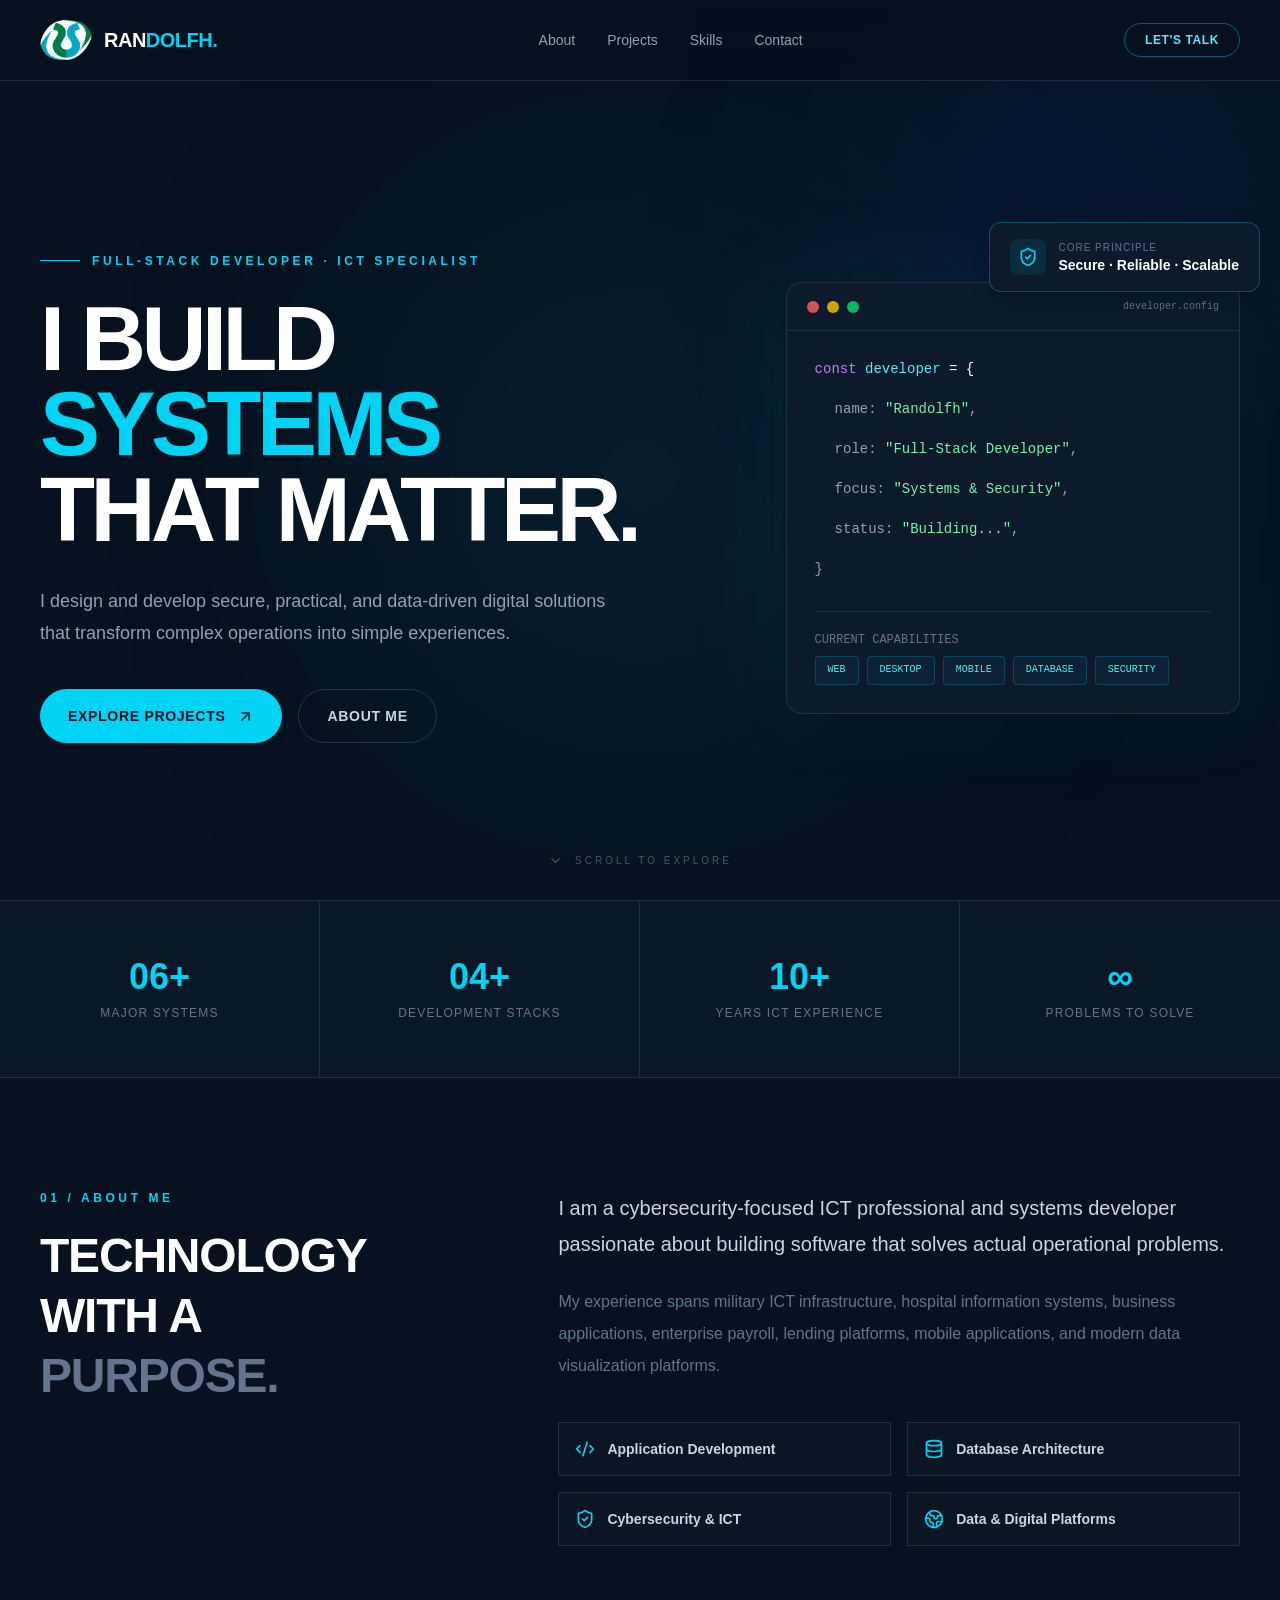
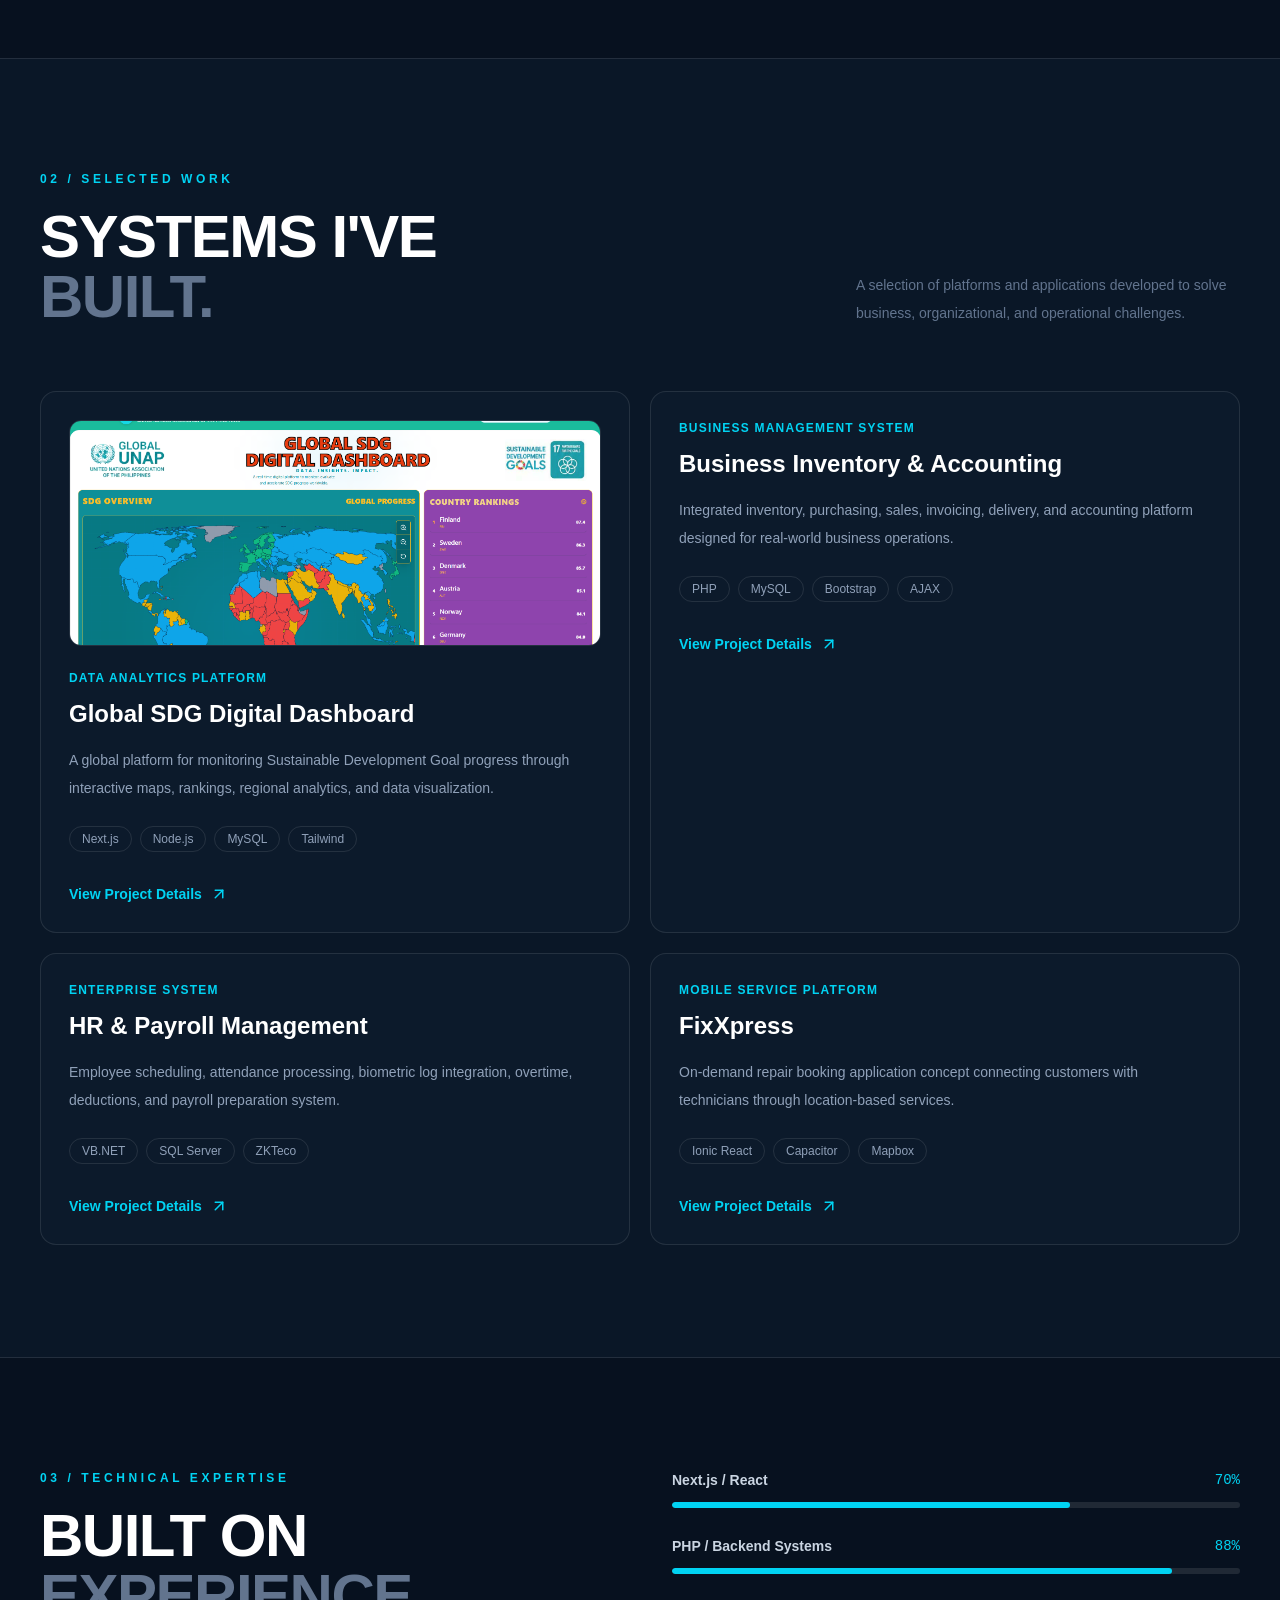
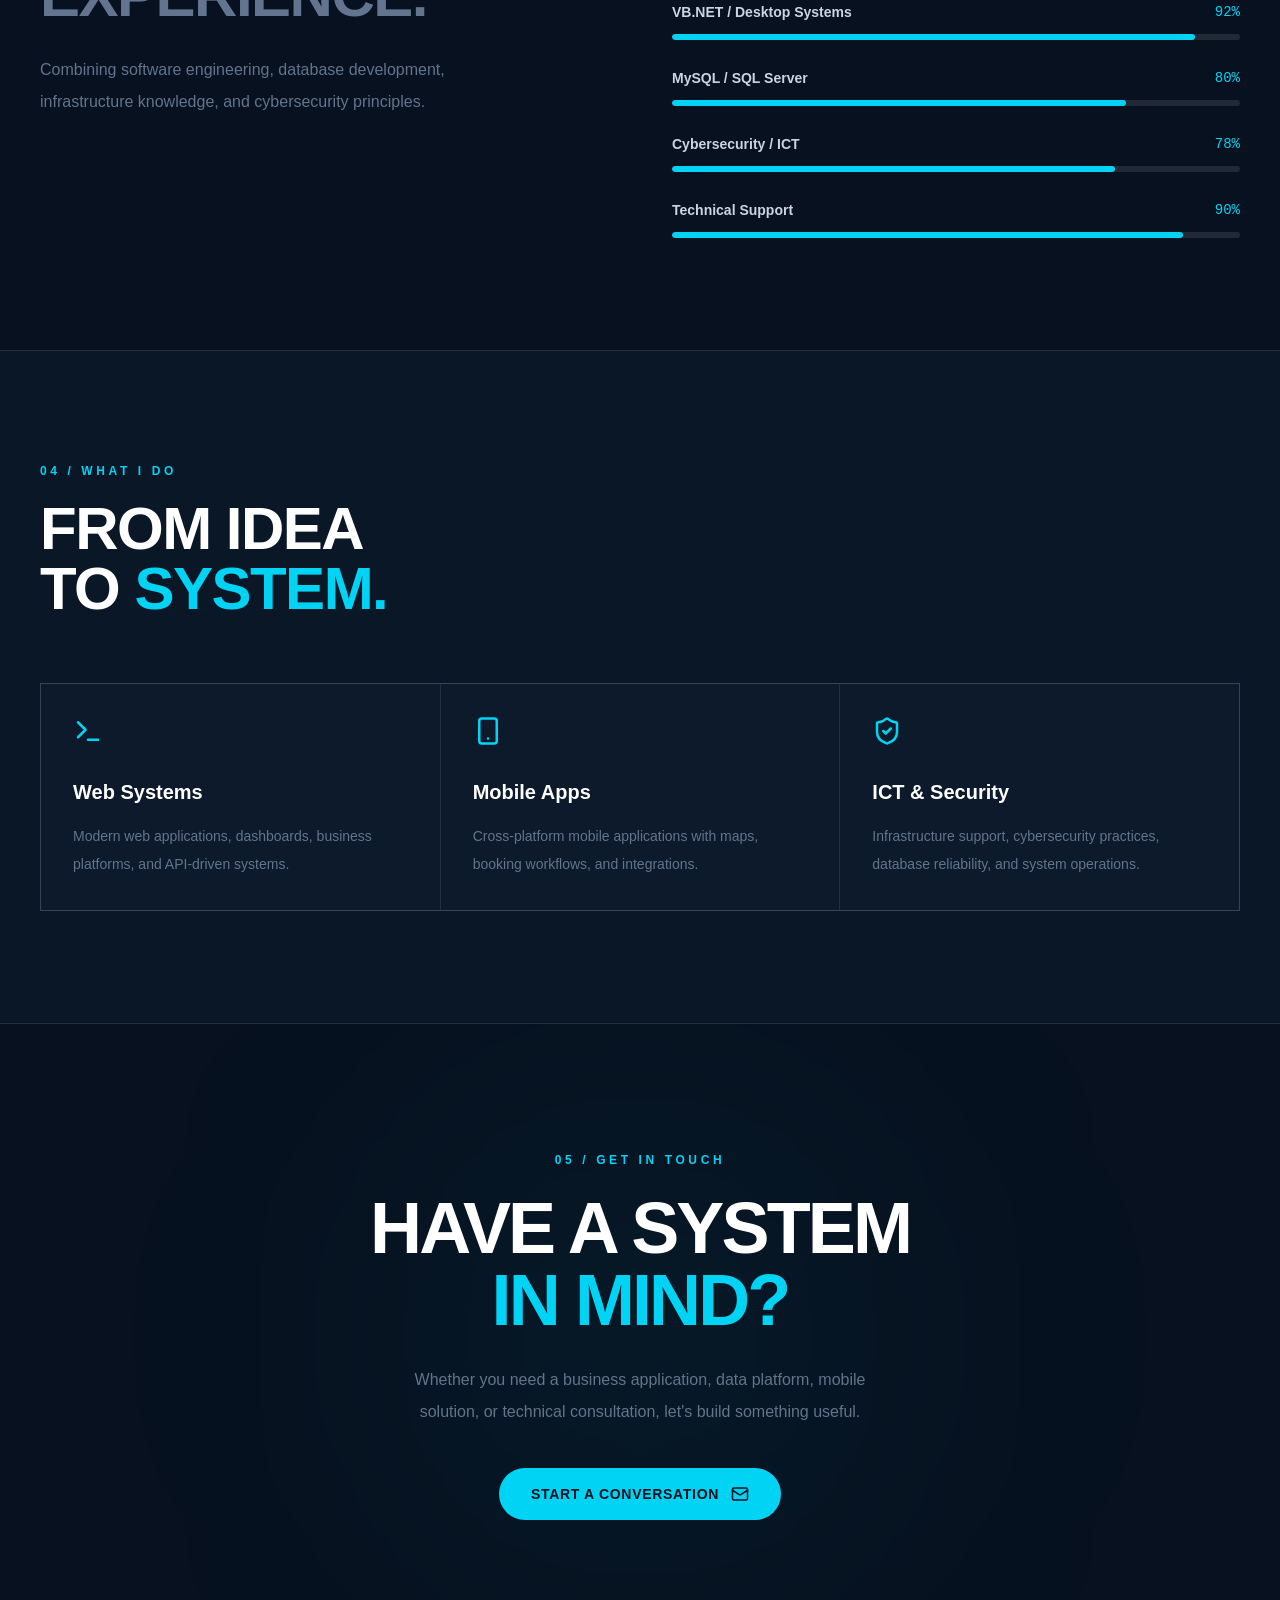
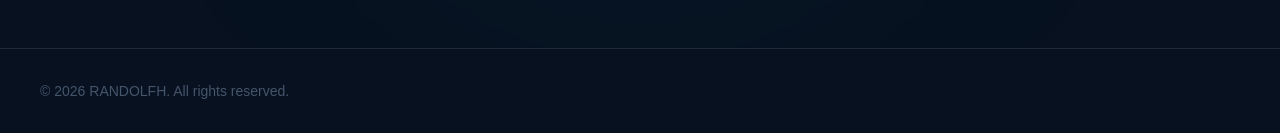
==== commit 93d5e10f: "try the new link" ====
--- a/index.html
+++ b/index.html
@@ -3,23 +3,23 @@
     <head>
         <meta charSet="utf-8"/>
         <meta name="viewport" content="width=device-width, initial-scale=1"/>
-        <link rel="preload" href="_next/static/media/797e433ab948586e-s.p.0r6juujl39pe6.woff2" as="font" crossorigin="" type="font/woff2"/>
-        <link rel="preload" href="_next/static/media/caa3a2e1cccd8315-s.p.0wgildi0cnwt9.woff2" as="font" crossorigin="" type="font/woff2"/>
-        <link rel="preload" as="image" href="images/RS logo.png"/>
-        <link rel="preload" as="image" href="images/Dashboard.png"/>
-        <link rel="stylesheet" href="_next/static/chunks/41rwplncpvyce.css" data-precedence="next"/>
-        <link rel="preload" as="script" fetchPriority="low" href="_next/static/chunks/310vm2bl3xxpt.js"/>
-        <script src="_next/static/chunks/19mx3mg6lkumu.js" async=""></script>
-        <script src="_next/static/chunks/27t_qfc-3_lzs.js" async=""></script>
-        <script src="_next/static/chunks/1eh83f1trsv72.js" async=""></script>
-        <script src="_next/static/chunks/turbopack-0rlo85rq58acr.js" async=""></script>
-        <script src="_next/static/chunks/3fntmmi971322.js" async=""></script>
-        <script src="_next/static/chunks/3plpqf5s6577p.js" async=""></script>
+        <link rel="preload" href="/_next/static/media/797e433ab948586e-s.p.0r6juujl39pe6.woff2" as="font" crossorigin="" type="font/woff2"/>
+        <link rel="preload" href="/_next/static/media/caa3a2e1cccd8315-s.p.0wgildi0cnwt9.woff2" as="font" crossorigin="" type="font/woff2"/>
+        <link rel="preload" as="image" href="/images/RS logo.png"/>
+        <link rel="preload" as="image" href="/images/Dashboard.png"/>
+        <link rel="stylesheet" href="/_next/static/chunks/41rwplncpvyce.css" data-precedence="next"/>
+        <link rel="preload" as="script" fetchPriority="low" href="/_next/static/chunks/310vm2bl3xxpt.js"/>
+        <script src="/_next/static/chunks/19mx3mg6lkumu.js" async=""></script>
+        <script src="/_next/static/chunks/27t_qfc-3_lzs.js" async=""></script>
+        <script src="/_next/static/chunks/1eh83f1trsv72.js" async=""></script>
+        <script src="/_next/static/chunks/turbopack-0rlo85rq58acr.js" async=""></script>
+        <script src="/_next/static/chunks/3fntmmi971322.js" async=""></script>
+        <script src="/_next/static/chunks/3plpqf5s6577p.js" async=""></script>
         <title>Create Next App</title>
         <meta name="description" content="Generated by create next app"/>
-        <link rel="icon" href="favicon.ico?favicon.2vob68tjqpejf.ico" sizes="256x256" type="image/x-icon"/>
+        <link rel="icon" href="/favicon.ico?favicon.2vob68tjqpejf.ico" sizes="256x256" type="image/x-icon"/>
         <meta name="next-size-adjust" content=""/>
-        <script src="_next/static/chunks/0cz1d0mv5g_q7.js" noModule=""></script>
+        <script src="/_next/static/chunks/0cz1d0mv5g_q7.js" noModule=""></script>
     </head>
     <body class="min-h-full flex flex-col">
         <div hidden="">
--- a/_next/static/chunks/41rwplncpvyce.css
+++ b/_next/static/chunks/41rwplncpvyce.css
@@ -1,3 +1,134 @@
 @font-face{font-family:Geist;font-style:normal;font-weight:100 900;font-display:swap;src:url(../media/fef07dbb0973bf53-s.3p2_lha1f2xer.woff2)format("woff2");unicode-range:U+460-52F,U+1C80-1C8A,U+20B4,U+2DE0-2DFF,U+A640-A69F,U+FE2E-FE2F}@font-face{font-family:Geist;font-style:normal;font-weight:100 900;font-display:swap;src:url(../media/8a480f0b521d4e75-s.1qq4vpdcun5oj.woff2)format("woff2");unicode-range:U+301,U+400-45F,U+490-491,U+4B0-4B1,U+2116}@font-face{font-family:Geist;font-style:normal;font-weight:100 900;font-display:swap;src:url(../media/53b9e256198e5412-s.390ncx5urfkfu.woff2)format("woff2");unicode-range:U+102-103,U+110-111,U+128-129,U+168-169,U+1A0-1A1,U+1AF-1B0,U+300-301,U+303-304,U+308-309,U+323,U+329,U+1EA0-1EF9,U+20AB}@font-face{font-family:Geist;font-style:normal;font-weight:100 900;font-display:swap;src:url(../media/7178b3e590c64307-s.21jp631_3pja2.woff2)format("woff2");unicode-range:U+100-2BA,U+2BD-2C5,U+2C7-2CC,U+2CE-2D7,U+2DD-2FF,U+304,U+308,U+329,U+1D00-1DBF,U+1E00-1E9F,U+1EF2-1EFF,U+2020,U+20A0-20AB,U+20AD-20C4,U+2113,U+2C60-2C7F,U+A720-A7FF}@font-face{font-family:Geist;font-style:normal;font-weight:100 900;font-display:swap;src:url(../media/caa3a2e1cccd8315-s.p.0wgildi0cnwt9.woff2)format("woff2");unicode-range:U+??,U+131,U+152-153,U+2BB-2BC,U+2C6,U+2DA,U+2DC,U+304,U+308,U+329,U+2000-206F,U+20AC,U+2122,U+2191,U+2193,U+2212,U+2215,U+FEFF,U+FFFD}@font-face{font-family:Geist Fallback;src:local(Arial);ascent-override:95.94%;descent-override:28.16%;line-gap-override:0.0%;size-adjust:104.76%}.geist_a71539c9-module__T19VSG__className{font-family:Geist,Geist Fallback;font-style:normal}.geist_a71539c9-module__T19VSG__variable{--font-geist-sans:"Geist", "Geist Fallback"}
 @font-face{font-family:Geist Mono;font-style:normal;font-weight:100 900;font-display:swap;src:url(../media/5ce348bf30bf5439-s.31988l_ccedte.woff2)format("woff2");unicode-range:U+460-52F,U+1C80-1C8A,U+20B4,U+2DE0-2DFF,U+A640-A69F,U+FE2E-FE2F}@font-face{font-family:Geist Mono;font-style:normal;font-weight:100 900;font-display:swap;src:url(../media/4fa387ec64143e14-s.2tuy5pz7dlieh.woff2)format("woff2");unicode-range:U+301,U+400-45F,U+490-491,U+4B0-4B1,U+2116}@font-face{font-family:Geist Mono;font-style:normal;font-weight:100 900;font-display:swap;src:url(../media/6306c77e7c8268e4-s.2dbetqa9o8jxf.woff2)format("woff2");unicode-range:U+2000-2001,U+2004-2008,U+200A,U+23B8-23BD,U+2500-259F}@font-face{font-family:Geist Mono;font-style:normal;font-weight:100 900;font-display:swap;src:url(../media/7d817b4c03b0c5f1-s.1uyisp29ctx0d.woff2)format("woff2");unicode-range:U+102-103,U+110-111,U+128-129,U+168-169,U+1A0-1A1,U+1AF-1B0,U+300-301,U+303-304,U+308-309,U+323,U+329,U+1EA0-1EF9,U+20AB}@font-face{font-family:Geist Mono;font-style:normal;font-weight:100 900;font-display:swap;src:url(../media/bbc41e54d2fcbd21-s.1rgnod-3esatf.woff2)format("woff2");unicode-range:U+100-2BA,U+2BD-2C5,U+2C7-2CC,U+2CE-2D7,U+2DD-2FF,U+304,U+308,U+329,U+1D00-1DBF,U+1E00-1E9F,U+1EF2-1EFF,U+2020,U+20A0-20AB,U+20AD-20C4,U+2113,U+2C60-2C7F,U+A720-A7FF}@font-face{font-family:Geist Mono;font-style:normal;font-weight:100 900;font-display:swap;src:url(../media/797e433ab948586e-s.p.0r6juujl39pe6.woff2)format("woff2");unicode-range:U+??,U+131,U+152-153,U+2BB-2BC,U+2C6,U+2DA,U+2DC,U+304,U+308,U+329,U+2000-206F,U+20AC,U+2122,U+2191,U+2193,U+2212,U+2215,U+FEFF,U+FFFD}@font-face{font-family:Geist Mono Fallback;src:local(Arial);ascent-override:74.67%;descent-override:21.92%;line-gap-override:0.0%;size-adjust:134.59%}.geist_mono_8d43a2aa-module__8Li5zG__className{font-family:Geist Mono,Geist Mono Fallback;font-style:normal}.geist_mono_8d43a2aa-module__8Li5zG__variable{--font-geist-mono:"Geist Mono", "Geist Mono Fallback"}
-@layer properties{@supports (((-webkit-hyphens:none)) and (not (margin-trim:inline))) or ((-moz-orient:inline) and (not (color:rgb(from red r g b)))){*,:before,:after,::backdrop{--tw-translate-x:0;--tw-translate-y:0;--tw-translate-z:0;--tw-rotate-x:initial;--tw-rotate-y:initial;--tw-rotate-z:initial;--tw-skew-x:initial;--tw-skew-y:initial;--tw-space-y-reverse:0;--tw-divide-x-reverse:0;--tw-border-style:solid;--tw-leading:initial;--tw-font-weight:initial;--tw-tracking:initial;--tw-shadow:0 0 #0000;--tw-shadow-color:initial;--tw-shadow-alpha:100%;--tw-inset-shadow:0 0 #0000;--tw-inset-shadow-color:initial;--tw-inset-shadow-alpha:100%;--tw-ring-color:initial;--tw-ring-shadow:0 0 #0000;--tw-inset-ring-color:initial;--tw-inset-ring-shadow:0 0 #0000;--tw-ring-inset:initial;--tw-ring-offset-width:0px;--tw-ring-offset-color:#fff;--tw-ring-offset-shadow:0 0 #0000;--tw-blur:initial;--tw-brightness:initial;--tw-contrast:initial;--tw-grayscale:initial;--tw-hue-rotate:initial;--tw-invert:initial;--tw-opacity:initial;--tw-saturate:initial;--tw-sepia:initial;--tw-drop-shadow:initial;--tw-drop-shadow-color:initial;--tw-drop-shadow-alpha:100%;--tw-drop-shadow-size:initial;--tw-backdrop-blur:initial;--tw-backdrop-brightness:initial;--tw-backdrop-contrast:initial;--tw-backdrop-grayscale:initial;--tw-backdrop-hue-rotate:initial;--tw-backdrop-invert:initial;--tw-backdrop-opacity:initial;--tw-backdrop-saturate:initial;--tw-backdrop-sepia:initial;--tw-duration:initial;--tw-scale-x:1;--tw-scale-y:1;--tw-scale-z:1}}}@layer theme{:root,:host{--font-sans:-apple-system, BlinkMacSystemFont, "Segoe UI", Roboto, "Helvetica Neue", "Noto Sans", Arial, sans-serif, "Apple Color Emoji", "Segoe UI Emoji", "Segoe UI Symbol", "Noto Color Emoji";--font-mono:ui-monospace, SFMono-Regular, Menlo, Monaco, Consolas, "Liberation Mono", "Courier New", monospace;--color-red-400:#ff6568;--color-yellow-400:#fac800;--color-green-300:#7bf1a8;--color-green-400:#05df72;--color-cyan-300:#53eafd;--color-cyan-400:#00d2ef;--color-cyan-500:#00b7d7;--color-blue-600:#155dfc;--color-purple-400:#c07eff;--color-slate-300:#cad5e2;--color-slate-400:#90a1b9;--color-slate-500:#62748e;--color-slate-600:#45556c;--color-black:#000;--color-white:#fff;--spacing:.25rem;--container-sm:24rem;--container-md:28rem;--container-lg:32rem;--container-xl:36rem;--container-2xl:42rem;--container-4xl:56rem;--container-7xl:80rem;--text-xs:.75rem;--text-xs--line-height:calc(1 / .75);--text-sm:.875rem;--text-sm--line-height:calc(1.25 / .875);--text-lg:1.125rem;--text-lg--line-height:calc(1.75 / 1.125);--text-xl:1.25rem;--text-xl--line-height:calc(1.75 / 1.25);--text-2xl:1.5rem;--text-2xl--line-height:calc(2 / 1.5);--text-3xl:1.875rem;--text-3xl--line-height:calc(2.25 / 1.875);--text-4xl:2.25rem;--text-4xl--line-height:calc(2.5 / 2.25);--text-5xl:3rem;--text-5xl--line-height:1;--text-6xl:3.75rem;--text-6xl--line-height:1;--text-7xl:4.5rem;--text-7xl--line-height:1;--font-weight-semibold:600;--font-weight-bold:700;--font-weight-black:900;--tracking-tight:-.025em;--tracking-wider:.05em;--tracking-widest:.1em;--leading-tight:1.25;--radius-lg:.5rem;--radius-xl:.75rem;--radius-2xl:1rem;--radius-3xl:1.5rem;--blur-xl:24px;--blur-2xl:40px;--default-transition-duration:.15s;--default-transition-timing-function:cubic-bezier(.4, 0, .2, 1);--default-font-family:var(--font-sans);--default-mono-font-family:var(--font-mono)}@supports (color:lab(0% 0 0)){:root,:host{--color-red-400:lab(63.7053% 60.7449 31.3109);--color-yellow-400:lab(83.2664% 8.65132 106.895);--color-green-300:lab(86.9953% -47.2691 25.0054);--color-green-400:lab(78.503% -64.9265 39.7492);--color-cyan-300:lab(85.3886% -36.7635 -21.5717);--color-cyan-400:lab(76.6045% -40.9406 -29.6231);--color-cyan-500:lab(67.805% -35.3952 -30.2018);--color-blue-600:lab(44.0605% 29.0279 -86.0352);--color-purple-400:lab(63.6946% 47.6127 -59.2066);--color-slate-300:lab(84.7652% -1.94535 -7.93337);--color-slate-400:lab(65.5349% -2.25151 -14.5072);--color-slate-500:lab(48.0876% -2.03595 -16.5814);--color-slate-600:lab(35.5623% -1.74978 -15.4316)}}}@layer base{*,:after,:before,::backdrop{box-sizing:border-box;border:0 solid;margin:0;padding:0}::file-selector-button{box-sizing:border-box;border:0 solid;margin:0;padding:0}html,:host{-webkit-text-size-adjust:100%;tab-size:4;line-height:1.5;font-family:var(--default-font-family,-apple-system, BlinkMacSystemFont, "Segoe UI", Roboto, "Helvetica Neue", "Noto Sans", Arial, sans-serif, "Apple Color Emoji", "Segoe UI Emoji", "Segoe UI Symbol", "Noto Color Emoji");font-feature-settings:var(--default-font-feature-settings,normal);font-variation-settings:var(--default-font-variation-settings,normal);-webkit-tap-highlight-color:transparent}hr{height:0;color:inherit;border-top-width:1px}abbr:where([title]){-webkit-text-decoration:underline dotted;text-decoration:underline dotted}h1,h2,h3,h4,h5,h6{font-size:inherit;font-weight:inherit}a{color:inherit;-webkit-text-decoration:inherit;-webkit-text-decoration:inherit;-webkit-text-decoration:inherit;-webkit-text-decoration:inherit;text-decoration:inherit}b,strong{font-weight:bolder}code,kbd,samp,pre{font-family:var(--default-mono-font-family,ui-monospace, SFMono-Regular, Menlo, Monaco, Consolas, "Liberation Mono", "Courier New", monospace);font-feature-settings:var(--default-mono-font-feature-settings,normal);font-variation-settings:var(--default-mono-font-variation-settings,normal);font-size:1em}small{font-size:80%}sub,sup{vertical-align:baseline;font-size:75%;line-height:0;position:relative}sub{bottom:-.25em}sup{top:-.5em}table{text-indent:0;border-color:inherit;border-collapse:collapse}:-moz-focusring:where(:not(iframe)){outline:auto}progress{vertical-align:baseline}summary{display:list-item}ol,ul,menu{list-style:none}img,svg,video,canvas,audio,iframe,embed,object{vertical-align:middle;display:block}img,video{max-width:100%;height:auto}button,input,select,optgroup,textarea{font:inherit;font-feature-settings:inherit;font-variation-settings:inherit;letter-spacing:inherit;color:inherit;opacity:1;background-color:#0000;border-radius:0}::file-selector-button{font:inherit;font-feature-settings:inherit;font-variation-settings:inherit;letter-spacing:inherit;color:inherit;opacity:1;background-color:#0000;border-radius:0}:where(select:is([multiple],[size])) optgroup{font-weight:bolder}:where(select:is([multiple],[size])) optgroup option{padding-inline-start:20px}::file-selector-button{margin-inline-end:4px}::placeholder{opacity:1}@supports (not ((-webkit-appearance:-apple-pay-button))) or (contain-intrinsic-size:1px){::placeholder{color:currentColor}@supports (color:color-mix(in lab, red, red)){::placeholder{color:color-mix(in oklab, currentcolor 50%, transparent)}}}textarea{resize:vertical}::-webkit-search-decoration{-webkit-appearance:none}::-webkit-date-and-time-value{min-height:1lh;text-align:inherit}::-webkit-datetime-edit{display:inline-flex}::-webkit-datetime-edit-fields-wrapper{padding:0}::-webkit-datetime-edit{padding-block:0}::-webkit-datetime-edit-year-field{padding-block:0}::-webkit-datetime-edit-month-field{padding-block:0}::-webkit-datetime-edit-day-field{padding-block:0}::-webkit-datetime-edit-hour-field{padding-block:0}::-webkit-datetime-edit-minute-field{padding-block:0}::-webkit-datetime-edit-second-field{padding-block:0}::-webkit-datetime-edit-millisecond-field{padding-block:0}::-webkit-datetime-edit-meridiem-field{padding-block:0}::-webkit-calendar-picker-indicator{line-height:1}:-moz-ui-invalid{box-shadow:none}button,input:where([type=button],[type=reset],[type=submit]){appearance:button}::file-selector-button{appearance:button}::-webkit-inner-spin-button{height:auto}::-webkit-outer-spin-button{height:auto}[hidden]:where(:not([hidden=until-found])){display:none!important}}@layer components;@layer utilities{.visible{visibility:visible}.absolute{position:absolute}.fixed{position:fixed}.relative{position:relative}.static{position:static}.-inset-5{inset:calc(var(--spacing) * -5)}.-top-15{top:calc(var(--spacing) * -15)}.top-0{top:0}.top-1\/2{top:50%}.top-1\/4{top:25%}.-right-5{right:calc(var(--spacing) * -5)}.right-0{right:0}.bottom-8{bottom:calc(var(--spacing) * 8)}.left-1\/2{left:50%}.z-50{z-index:50}.mx-auto{margin-inline:auto}.mt-2{margin-top:calc(var(--spacing) * 2)}.mt-3{margin-top:calc(var(--spacing) * 3)}.mt-4{margin-top:calc(var(--spacing) * 4)}.mt-6{margin-top:calc(var(--spacing) * 6)}.mt-7{margin-top:calc(var(--spacing) * 7)}.mt-8{margin-top:calc(var(--spacing) * 8)}.mt-10{margin-top:calc(var(--spacing) * 10)}.mt-12{margin-top:calc(var(--spacing) * 12)}.mb-2{margin-bottom:calc(var(--spacing) * 2)}.mb-3{margin-bottom:calc(var(--spacing) * 3)}.mb-4{margin-bottom:calc(var(--spacing) * 4)}.mb-5{margin-bottom:calc(var(--spacing) * 5)}.mb-6{margin-bottom:calc(var(--spacing) * 6)}.mb-7{margin-bottom:calc(var(--spacing) * 7)}.mb-8{margin-bottom:calc(var(--spacing) * 8)}.mb-12{margin-bottom:calc(var(--spacing) * 12)}.mb-16{margin-bottom:calc(var(--spacing) * 16)}.block{display:block}.flex{display:flex}.grid{display:grid}.hidden{display:none}.inline-flex{display:inline-flex}.h-1\.5{height:calc(var(--spacing) * 1.5)}.h-3{height:calc(var(--spacing) * 3)}.h-10{height:calc(var(--spacing) * 10)}.h-56{height:calc(var(--spacing) * 56)}.h-\[400px\]{height:400px}.h-\[500px\]{height:500px}.h-full{height:100%}.h-px{height:1px}.max-h-\[650px\]{max-height:650px}.min-h-full{min-height:100%}.min-h-screen{min-height:100vh}.w-3{width:calc(var(--spacing) * 3)}.w-10{width:calc(var(--spacing) * 10)}.w-13{width:calc(var(--spacing) * 13)}.w-\[400px\]{width:400px}.w-\[500px\]{width:500px}.w-full{width:100%}.max-w-2xl{max-width:var(--container-2xl)}.max-w-4xl{max-width:var(--container-4xl)}.max-w-7xl{max-width:var(--container-7xl)}.max-w-lg{max-width:var(--container-lg)}.max-w-md{max-width:var(--container-md)}.max-w-sm{max-width:var(--container-sm)}.max-w-xl{max-width:var(--container-xl)}.-translate-x-1\/2{--tw-translate-x:calc(calc(1 / 2 * 100%) * -1);translate:var(--tw-translate-x) var(--tw-translate-y)}.-translate-y-1\/2{--tw-translate-y:calc(calc(1 / 2 * 100%) * -1);translate:var(--tw-translate-x) var(--tw-translate-y)}.transform{transform:var(--tw-rotate-x,) var(--tw-rotate-y,) var(--tw-rotate-z,) var(--tw-skew-x,) var(--tw-skew-y,)}.grid-cols-2{grid-template-columns:repeat(2,minmax(0,1fr))}.flex-col{flex-direction:column}.flex-wrap{flex-wrap:wrap}.items-center{align-items:center}.justify-between{justify-content:space-between}.gap-2{gap:calc(var(--spacing) * 2)}.gap-3{gap:calc(var(--spacing) * 3)}.gap-4{gap:calc(var(--spacing) * 4)}.gap-5{gap:calc(var(--spacing) * 5)}.gap-6{gap:calc(var(--spacing) * 6)}.gap-8{gap:calc(var(--spacing) * 8)}.gap-12{gap:calc(var(--spacing) * 12)}.gap-16{gap:calc(var(--spacing) * 16)}.gap-px{gap:1px}:where(.space-y-5>:not(:last-child)){--tw-space-y-reverse:0;margin-block-start:calc(calc(var(--spacing) * 5) * var(--tw-space-y-reverse));margin-block-end:calc(calc(var(--spacing) * 5) * calc(1 - var(--tw-space-y-reverse)))}:where(.space-y-7>:not(:last-child)){--tw-space-y-reverse:0;margin-block-start:calc(calc(var(--spacing) * 7) * var(--tw-space-y-reverse));margin-block-end:calc(calc(var(--spacing) * 7) * calc(1 - var(--tw-space-y-reverse)))}:where(.divide-x>:not(:last-child)){--tw-divide-x-reverse:0;border-inline-style:var(--tw-border-style);border-inline-start-width:calc(1px * var(--tw-divide-x-reverse));border-inline-end-width:calc(1px * calc(1 - var(--tw-divide-x-reverse)))}:where(.divide-white\/10>:not(:last-child)){border-color:#ffffff1a}@supports (color:color-mix(in lab, red, red)){:where(.divide-white\/10>:not(:last-child)){border-color:color-mix(in oklab, var(--color-white) 10%, transparent)}}.overflow-hidden{overflow:hidden}.rounded{border-radius:.25rem}.rounded-2xl{border-radius:var(--radius-2xl)}.rounded-3xl{border-radius:var(--radius-3xl)}.rounded-full{border-radius:3.40282e38px}.rounded-lg{border-radius:var(--radius-lg)}.rounded-xl{border-radius:var(--radius-xl)}.border{border-style:var(--tw-border-style);border-width:1px}.border-y{border-block-style:var(--tw-border-style);border-block-width:1px}.border-t{border-top-style:var(--tw-border-style);border-top-width:1px}.border-b{border-bottom-style:var(--tw-border-style);border-bottom-width:1px}.border-cyan-400\/20{border-color:#00d2ef33}@supports (color:color-mix(in lab, red, red)){.border-cyan-400\/20{border-color:color-mix(in oklab, var(--color-cyan-400) 20%, transparent)}}.border-cyan-400\/30{border-color:#00d2ef4d}@supports (color:color-mix(in lab, red, red)){.border-cyan-400\/30{border-color:color-mix(in oklab, var(--color-cyan-400) 30%, transparent)}}.border-cyan-400\/40{border-color:#00d2ef66}@supports (color:color-mix(in lab, red, red)){.border-cyan-400\/40{border-color:color-mix(in oklab, var(--color-cyan-400) 40%, transparent)}}.border-white\/10{border-color:#ffffff1a}@supports (color:color-mix(in lab, red, red)){.border-white\/10{border-color:color-mix(in oklab, var(--color-white) 10%, transparent)}}.border-white\/15{border-color:#ffffff26}@supports (color:color-mix(in lab, red, red)){.border-white\/15{border-color:color-mix(in oklab, var(--color-white) 15%, transparent)}}.bg-\[\#0a1727\]{background-color:#0a1727}.bg-\[\#0c1a2b\]{background-color:#0c1a2b}.bg-\[\#07111f\]{background-color:#07111f}.bg-\[\#07111f\]\/80{background-color:#07111fcc;background-color:lab(4.80717% -.346705 -10.6083/.8)}.bg-blue-600\/10{background-color:#155dfc1a}@supports (color:color-mix(in lab, red, red)){.bg-blue-600\/10{background-color:color-mix(in oklab, var(--color-blue-600) 10%, transparent)}}.bg-cyan-400{background-color:var(--color-cyan-400)}.bg-cyan-400\/5{background-color:#00d2ef0d}@supports (color:color-mix(in lab, red, red)){.bg-cyan-400\/5{background-color:color-mix(in oklab, var(--color-cyan-400) 5%, transparent)}}.bg-cyan-400\/10{background-color:#00d2ef1a}@supports (color:color-mix(in lab, red, red)){.bg-cyan-400\/10{background-color:color-mix(in oklab, var(--color-cyan-400) 10%, transparent)}}.bg-cyan-500\/10{background-color:#00b7d71a}@supports (color:color-mix(in lab, red, red)){.bg-cyan-500\/10{background-color:color-mix(in oklab, var(--color-cyan-500) 10%, transparent)}}.bg-green-400\/80{background-color:#05df72cc}@supports (color:color-mix(in lab, red, red)){.bg-green-400\/80{background-color:color-mix(in oklab, var(--color-green-400) 80%, transparent)}}.bg-red-400\/80{background-color:#ff6568cc}@supports (color:color-mix(in lab, red, red)){.bg-red-400\/80{background-color:color-mix(in oklab, var(--color-red-400) 80%, transparent)}}.bg-white\/10{background-color:#ffffff1a}@supports (color:color-mix(in lab, red, red)){.bg-white\/10{background-color:color-mix(in oklab, var(--color-white) 10%, transparent)}}.bg-white\/\[0\.02\]{background-color:#ffffff05}@supports (color:color-mix(in lab, red, red)){.bg-white\/\[0\.02\]{background-color:color-mix(in oklab, var(--color-white) 2%, transparent)}}.bg-yellow-400\/80{background-color:#fac800cc}@supports (color:color-mix(in lab, red, red)){.bg-yellow-400\/80{background-color:color-mix(in oklab, var(--color-yellow-400) 80%, transparent)}}.object-contain{object-fit:contain}.object-cover{object-fit:cover}.p-2{padding:calc(var(--spacing) * 2)}.p-4{padding:calc(var(--spacing) * 4)}.p-5{padding:calc(var(--spacing) * 5)}.p-7{padding:calc(var(--spacing) * 7)}.p-8{padding:calc(var(--spacing) * 8)}.px-3{padding-inline:calc(var(--spacing) * 3)}.px-4{padding-inline:calc(var(--spacing) * 4)}.px-5{padding-inline:calc(var(--spacing) * 5)}.px-6{padding-inline:calc(var(--spacing) * 6)}.px-7{padding-inline:calc(var(--spacing) * 7)}.px-8{padding-inline:calc(var(--spacing) * 8)}.py-1{padding-block:var(--spacing)}.py-1\.5{padding-block:calc(var(--spacing) * 1.5)}.py-2{padding-block:calc(var(--spacing) * 2)}.py-4{padding-block:calc(var(--spacing) * 4)}.py-5{padding-block:calc(var(--spacing) * 5)}.py-7{padding-block:calc(var(--spacing) * 7)}.py-8{padding-block:calc(var(--spacing) * 8)}.py-10{padding-block:calc(var(--spacing) * 10)}.py-16{padding-block:calc(var(--spacing) * 16)}.py-20{padding-block:calc(var(--spacing) * 20)}.py-28{padding-block:calc(var(--spacing) * 28)}.py-32{padding-block:calc(var(--spacing) * 32)}.pt-5{padding-top:calc(var(--spacing) * 5)}.pt-24{padding-top:calc(var(--spacing) * 24)}.pl-5{padding-left:calc(var(--spacing) * 5)}.text-center{text-align:center}.font-mono{font-family:var(--font-mono)}.text-2xl{font-size:var(--text-2xl);line-height:var(--tw-leading,var(--text-2xl--line-height))}.text-3xl{font-size:var(--text-3xl);line-height:var(--tw-leading,var(--text-3xl--line-height))}.text-4xl{font-size:var(--text-4xl);line-height:var(--tw-leading,var(--text-4xl--line-height))}.text-5xl{font-size:var(--text-5xl);line-height:var(--tw-leading,var(--text-5xl--line-height))}.text-lg{font-size:var(--text-lg);line-height:var(--tw-leading,var(--text-lg--line-height))}.text-sm{font-size:var(--text-sm);line-height:var(--tw-leading,var(--text-sm--line-height))}.text-xl{font-size:var(--text-xl);line-height:var(--tw-leading,var(--text-xl--line-height))}.text-xs{font-size:var(--text-xs);line-height:var(--tw-leading,var(--text-xs--line-height))}.text-\[10px\]{font-size:10px}.leading-7{--tw-leading:calc(var(--spacing) * 7);line-height:calc(var(--spacing) * 7)}.leading-8{--tw-leading:calc(var(--spacing) * 8);line-height:calc(var(--spacing) * 8)}.leading-9{--tw-leading:calc(var(--spacing) * 9);line-height:calc(var(--spacing) * 9)}.leading-\[0\.95\]{--tw-leading:.95;line-height:.95}.leading-tight{--tw-leading:var(--leading-tight);line-height:var(--leading-tight)}.font-black{--tw-font-weight:var(--font-weight-black);font-weight:var(--font-weight-black)}.font-bold{--tw-font-weight:var(--font-weight-bold);font-weight:var(--font-weight-bold)}.font-semibold{--tw-font-weight:var(--font-weight-semibold);font-weight:var(--font-weight-semibold)}.tracking-\[-0\.04em\]{--tw-tracking:-.04em;letter-spacing:-.04em}.tracking-\[-0\.05em\]{--tw-tracking:-.05em;letter-spacing:-.05em}.tracking-\[0\.3em\]{--tw-tracking:.3em;letter-spacing:.3em}.tracking-tight{--tw-tracking:var(--tracking-tight);letter-spacing:var(--tracking-tight)}.tracking-wider{--tw-tracking:var(--tracking-wider);letter-spacing:var(--tracking-wider)}.tracking-widest{--tw-tracking:var(--tracking-widest);letter-spacing:var(--tracking-widest)}.text-\[\#07111f\]{color:#07111f}.text-cyan-300{color:var(--color-cyan-300)}.text-cyan-400{color:var(--color-cyan-400)}.text-green-300{color:var(--color-green-300)}.text-purple-400{color:var(--color-purple-400)}.text-slate-300{color:var(--color-slate-300)}.text-slate-400{color:var(--color-slate-400)}.text-slate-500{color:var(--color-slate-500)}.text-slate-600{color:var(--color-slate-600)}.text-white{color:var(--color-white)}.uppercase{text-transform:uppercase}.antialiased{-webkit-font-smoothing:antialiased;-moz-osx-font-smoothing:grayscale}.shadow-2xl{--tw-shadow:0 25px 50px -12px var(--tw-shadow-color,#00000040);box-shadow:var(--tw-inset-shadow), var(--tw-inset-ring-shadow), var(--tw-ring-offset-shadow), var(--tw-ring-shadow), var(--tw-shadow)}.shadow-xl{--tw-shadow:0 20px 25px -5px var(--tw-shadow-color,#0000001a), 0 8px 10px -6px var(--tw-shadow-color,#0000001a);box-shadow:var(--tw-inset-shadow), var(--tw-inset-ring-shadow), var(--tw-ring-offset-shadow), var(--tw-ring-shadow), var(--tw-shadow)}.blur-2xl{--tw-blur:blur(var(--blur-2xl));filter:var(--tw-blur,) var(--tw-brightness,) var(--tw-contrast,) var(--tw-grayscale,) var(--tw-hue-rotate,) var(--tw-invert,) var(--tw-saturate,) var(--tw-sepia,) var(--tw-drop-shadow,)}.blur-\[130px\]{--tw-blur:blur(130px);filter:var(--tw-blur,) var(--tw-brightness,) var(--tw-contrast,) var(--tw-grayscale,) var(--tw-hue-rotate,) var(--tw-invert,) var(--tw-saturate,) var(--tw-sepia,) var(--tw-drop-shadow,)}.blur-\[140px\]{--tw-blur:blur(140px);filter:var(--tw-blur,) var(--tw-brightness,) var(--tw-contrast,) var(--tw-grayscale,) var(--tw-hue-rotate,) var(--tw-invert,) var(--tw-saturate,) var(--tw-sepia,) var(--tw-drop-shadow,)}.backdrop-blur-xl{--tw-backdrop-blur:blur(var(--blur-xl));-webkit-backdrop-filter:var(--tw-backdrop-blur,) var(--tw-backdrop-brightness,) var(--tw-backdrop-contrast,) var(--tw-backdrop-grayscale,) var(--tw-backdrop-hue-rotate,) var(--tw-backdrop-invert,) var(--tw-backdrop-opacity,) var(--tw-backdrop-saturate,) var(--tw-backdrop-sepia,);backdrop-filter:var(--tw-backdrop-blur,) var(--tw-backdrop-brightness,) var(--tw-backdrop-contrast,) var(--tw-backdrop-grayscale,) var(--tw-backdrop-hue-rotate,) var(--tw-backdrop-invert,) var(--tw-backdrop-opacity,) var(--tw-backdrop-saturate,) var(--tw-backdrop-sepia,)}.transition{transition-property:color,background-color,border-color,outline-color,text-decoration-color,fill,stroke,--tw-gradient-from,--tw-gradient-via,--tw-gradient-to,opacity,box-shadow,transform,translate,scale,rotate,filter,-webkit-backdrop-filter,backdrop-filter,display,content-visibility,overlay,pointer-events;transition-timing-function:var(--tw-ease,var(--default-transition-timing-function));transition-duration:var(--tw-duration,var(--default-transition-duration))}.duration-500{--tw-duration:.5s;transition-duration:.5s}@media (hover:hover){.group-hover\:translate-x-1:is(:where(.group):hover *){--tw-translate-x:var(--spacing);translate:var(--tw-translate-x) var(--tw-translate-y)}.group-hover\:-translate-y-1:is(:where(.group):hover *){--tw-translate-y:calc(var(--spacing) * -1);translate:var(--tw-translate-x) var(--tw-translate-y)}.group-hover\:scale-105:is(:where(.group):hover *){--tw-scale-x:105%;--tw-scale-y:105%;--tw-scale-z:105%;scale:var(--tw-scale-x) var(--tw-scale-y)}}.selection\:bg-cyan-400 ::selection,.selection\:bg-cyan-400::selection{background-color:var(--color-cyan-400)}.selection\:text-black ::selection,.selection\:text-black::selection{color:var(--color-black)}@media (hover:hover){.hover\:-translate-y-1:hover{--tw-translate-y:calc(var(--spacing) * -1);translate:var(--tw-translate-x) var(--tw-translate-y)}.hover\:border-cyan-400:hover{border-color:var(--color-cyan-400)}.hover\:border-cyan-400\/40:hover{border-color:#00d2ef66}@supports (color:color-mix(in lab, red, red)){.hover\:border-cyan-400\/40:hover{border-color:color-mix(in oklab, var(--color-cyan-400) 40%, transparent)}}.hover\:bg-\[\#102238\]:hover{background-color:#102238}.hover\:bg-cyan-300:hover{background-color:var(--color-cyan-300)}.hover\:bg-cyan-400:hover{background-color:var(--color-cyan-400)}.hover\:text-black:hover{color:var(--color-black)}.hover\:text-cyan-400:hover{color:var(--color-cyan-400)}}@media (min-width:40rem){.sm\:grid-cols-2{grid-template-columns:repeat(2,minmax(0,1fr))}.sm\:grid-cols-3{grid-template-columns:repeat(3,minmax(0,1fr))}.sm\:text-4xl{font-size:var(--text-4xl);line-height:var(--tw-leading,var(--text-4xl--line-height))}.sm\:text-5xl{font-size:var(--text-5xl);line-height:var(--tw-leading,var(--text-5xl--line-height))}.sm\:text-6xl{font-size:var(--text-6xl);line-height:var(--tw-leading,var(--text-6xl--line-height))}.sm\:text-7xl{font-size:var(--text-7xl);line-height:var(--tw-leading,var(--text-7xl--line-height))}}@media (min-width:48rem){.md\:flex{display:flex}.md\:grid-cols-2{grid-template-columns:repeat(2,minmax(0,1fr))}.md\:grid-cols-3{grid-template-columns:repeat(3,minmax(0,1fr))}.md\:flex-row{flex-direction:row}.md\:items-center{align-items:center}.md\:items-end{align-items:flex-end}}@media (min-width:64rem){.lg\:grid-cols-2{grid-template-columns:repeat(2,minmax(0,1fr))}.lg\:grid-cols-3{grid-template-columns:repeat(3,minmax(0,1fr))}.lg\:grid-cols-4{grid-template-columns:repeat(4,minmax(0,1fr))}.lg\:grid-cols-\[0\.8fr_1\.2fr\]{grid-template-columns:.8fr 1.2fr}.lg\:grid-cols-\[1\.2fr_0\.8fr\]{grid-template-columns:1.2fr .8fr}.lg\:px-10{padding-inline:calc(var(--spacing) * 10)}.lg\:py-14{padding-block:calc(var(--spacing) * 14)}.lg\:py-24{padding-block:calc(var(--spacing) * 24)}.lg\:text-4xl{font-size:var(--text-4xl);line-height:var(--tw-leading,var(--text-4xl--line-height))}.lg\:text-7xl{font-size:var(--text-7xl);line-height:var(--tw-leading,var(--text-7xl--line-height))}.lg\:text-\[90px\]{font-size:90px}}}html{scroll-behavior:smooth}body{color:#fff;background:#07111f;margin:0;font-family:Arial,Helvetica,sans-serif}*{box-sizing:border-box}@property --tw-translate-x{syntax:"*";inherits:false;initial-value:0}@property --tw-translate-y{syntax:"*";inherits:false;initial-value:0}@property --tw-translate-z{syntax:"*";inherits:false;initial-value:0}@property --tw-rotate-x{syntax:"*";inherits:false}@property --tw-rotate-y{syntax:"*";inherits:false}@property --tw-rotate-z{syntax:"*";inherits:false}@property --tw-skew-x{syntax:"*";inherits:false}@property --tw-skew-y{syntax:"*";inherits:false}@property --tw-space-y-reverse{syntax:"*";inherits:false;initial-value:0}@property --tw-divide-x-reverse{syntax:"*";inherits:false;initial-value:0}@property --tw-border-style{syntax:"*";inherits:false;initial-value:solid}@property --tw-leading{syntax:"*";inherits:false}@property --tw-font-weight{syntax:"*";inherits:false}@property --tw-tracking{syntax:"*";inherits:false}@property --tw-shadow{syntax:"*";inherits:false;initial-value:0 0 #0000}@property --tw-shadow-color{syntax:"*";inherits:false}@property --tw-shadow-alpha{syntax:"<percentage>";inherits:false;initial-value:100%}@property --tw-inset-shadow{syntax:"*";inherits:false;initial-value:0 0 #0000}@property --tw-inset-shadow-color{syntax:"*";inherits:false}@property --tw-inset-shadow-alpha{syntax:"<percentage>";inherits:false;initial-value:100%}@property --tw-ring-color{syntax:"*";inherits:false}@property --tw-ring-shadow{syntax:"*";inherits:false;initial-value:0 0 #0000}@property --tw-inset-ring-color{syntax:"*";inherits:false}@property --tw-inset-ring-shadow{syntax:"*";inherits:false;initial-value:0 0 #0000}@property --tw-ring-inset{syntax:"*";inherits:false}@property --tw-ring-offset-width{syntax:"<length>";inherits:false;initial-value:0}@property --tw-ring-offset-color{syntax:"*";inherits:false;initial-value:#fff}@property --tw-ring-offset-shadow{syntax:"*";inherits:false;initial-value:0 0 #0000}@property --tw-blur{syntax:"*";inherits:false}@property --tw-brightness{syntax:"*";inherits:false}@property --tw-contrast{syntax:"*";inherits:false}@property --tw-grayscale{syntax:"*";inherits:false}@property --tw-hue-rotate{syntax:"*";inherits:false}@property --tw-invert{syntax:"*";inherits:false}@property --tw-opacity{syntax:"*";inherits:false}@property --tw-saturate{syntax:"*";inherits:false}@property --tw-sepia{syntax:"*";inherits:false}@property --tw-drop-shadow{syntax:"*";inherits:false}@property --tw-drop-shadow-color{syntax:"*";inherits:false}@property --tw-drop-shadow-alpha{syntax:"<percentage>";inherits:false;initial-value:100%}@property --tw-drop-shadow-size{syntax:"*";inherits:false}@property --tw-backdrop-blur{syntax:"*";inherits:false}@property --tw-backdrop-brightness{syntax:"*";inherits:false}@property --tw-backdrop-contrast{syntax:"*";inherits:false}@property --tw-backdrop-grayscale{syntax:"*";inherits:false}@property --tw-backdrop-hue-rotate{syntax:"*";inherits:false}@property --tw-backdrop-invert{syntax:"*";inherits:false}@property --tw-backdrop-opacity{syntax:"*";inherits:false}@property --tw-backdrop-saturate{syntax:"*";inherits:false}@property --tw-backdrop-sepia{syntax:"*";inherits:false}@property --tw-duration{syntax:"*";inherits:false}@property --tw-scale-x{syntax:"*";inherits:false;initial-value:1}@property --tw-scale-y{syntax:"*";inherits:false;initial-value:1}@property --tw-scale-z{syntax:"*";inherits:false;initial-value:1}
+@layer properties{@supports (((-webkit-hyphens:none)) and (not (margin-trim:inline))) or ((-moz-orient:inline) and (not (color:rgb(from red r g b)))){*,:before,:after,::backdrop{--tw-translate-x:0;
+    --tw-translate-y:0;
+    --tw-translate-z:0;
+    --tw-rotate-x:initial;
+    --tw-rotate-y:initial;
+    --tw-rotate-z:initial;
+    --tw-skew-x:initial;
+    --tw-skew-y:initial;
+    --tw-space-y-reverse:0;
+    --tw-divide-x-reverse:0;
+    --tw-border-style:solid;
+    --tw-leading:initial;
+    --tw-font-weight:initial;
+    --tw-tracking:initial;
+    --tw-shadow:0 0 #0000;
+    --tw-shadow-color:initial;
+    --tw-shadow-alpha:100%;
+    --tw-inset-shadow:0 0 #0000;
+    --tw-inset-shadow-color:initial;
+    --tw-inset-shadow-alpha:100%;
+    --tw-ring-color:initial;
+    --tw-ring-shadow:0 0 #0000;
+    --tw-inset-ring-color:initial;
+    --tw-inset-ring-shadow:0 0 #0000;
+    --tw-ring-inset:initial;
+    --tw-ring-offset-width:0px;
+    --tw-ring-offset-color:#fff;
+    --tw-ring-offset-shadow:0 0 #0000;
+    --tw-blur:initial;
+    --tw-brightness:initial;
+    --tw-contrast:initial;
+    --tw-grayscale:initial;
+    --tw-hue-rotate:initial;
+    --tw-invert:initial;
+    --tw-opacity:initial;
+    --tw-saturate:initial;
+    --tw-sepia:initial;
+    --tw-drop-shadow:initial;
+    --tw-drop-shadow-color:initial;
+    --tw-drop-shadow-alpha:100%;
+    --tw-drop-shadow-size:initial;
+    --tw-backdrop-blur:initial;
+    --tw-backdrop-brightness:initial;
+    --tw-backdrop-contrast:initial;
+    --tw-backdrop-grayscale:initial;
+    --tw-backdrop-hue-rotate:initial;
+    --tw-backdrop-invert:initial;
+    --tw-backdrop-opacity:initial;
+    --tw-backdrop-saturate:initial;
+    --tw-backdrop-sepia:initial;
+    --tw-duration:initial;
+    --tw-scale-x:1;
+    --tw-scale-y:1;
+    --tw-scale-z:1}}}
+    @layer theme{:root,:host{--font-sans:-apple-system, BlinkMacSystemFont, "Segoe UI", Roboto, "Helvetica Neue", "Noto Sans", Arial, sans-serif, "Apple Color Emoji", "Segoe UI Emoji", "Segoe UI Symbol", "Noto Color Emoji";
+        --font-mono:ui-monospace, SFMono-Regular, Menlo, Monaco, Consolas, "Liberation Mono", "Courier New", monospace;--color-red-400:#ff6568;
+        --color-yellow-400:#fac800;
+        --color-green-300:#7bf1a8;
+        --color-green-400:#05df72;
+        --color-cyan-300:#53eafd;
+        --color-cyan-400:#00d2ef;
+        --color-cyan-500:#00b7d7;
+        --color-blue-600:#155dfc;
+        --color-purple-400:#c07eff;
+        --color-slate-300:#cad5e2;
+        --color-slate-400:#90a1b9;
+        --color-slate-500:#62748e;
+        --color-slate-600:#45556c;
+        --color-black:#000;
+        --color-white:#fff;
+        --spacing:.25rem;
+        --container-sm:24rem;
+        --container-md:28rem;
+        --container-lg:32rem;
+        --container-xl:36rem;
+        --container-2xl:42rem;
+        --container-4xl:56rem;
+        --container-7xl:80rem;
+        --text-xs:.75rem;
+        --text-xs--line-height:calc(1 / .75);--text-sm:.875rem;
+        --text-sm--line-height:calc(1.25 / .875);
+        --text-lg:1.125rem;
+        --text-lg--line-height:calc(1.75 / 1.125);
+        --text-xl:1.25rem;
+        --text-xl--line-height:calc(1.75 / 1.25);
+        --text-2xl:1.5rem;
+        --text-2xl--line-height:calc(2 / 1.5);
+        --text-3xl:1.875rem;--text-3xl--line-height:calc(2.25 / 1.875);
+        --text-4xl:2.25rem;
+        --text-4xl--line-height:calc(2.5 / 2.25);
+        --text-5xl:3rem;--text-5xl--line-height:1;
+        --text-6xl:3.75rem;
+        --text-6xl--line-height:1;
+        --text-7xl:4.5rem;
+        --text-7xl--line-height:1;
+        --font-weight-semibold:600;
+        --font-weight-bold:700;
+        --font-weight-black:900;
+        --tracking-tight:-.025em;
+        --tracking-wider:.05em;
+        --tracking-widest:.1em;
+        --leading-tight:1.25;
+        --radius-lg:.5rem;
+        --radius-xl:.75rem;
+        --radius-2xl:1rem;
+        --radius-3xl:1.5rem;
+        --blur-xl:24px;
+        --blur-2xl:40px;
+        --default-transition-duration:.15s;
+        --default-transition-timing-function:cubic-bezier(.4, 0, .2, 1);
+        --default-font-family:var(--font-sans);
+        --default-mono-font-family:var(--font-mono)}@supports (color:lab(0% 0 0)){:root,:host{--color-red-400:lab(63.7053% 60.7449 31.3109);
+            --color-yellow-400:lab(83.2664% 8.65132 106.895);
+            --color-green-300:lab(86.9953% -47.2691 25.0054);
+            --color-green-400:lab(78.503% -64.9265 39.7492);
+            --color-cyan-300:lab(85.3886% -36.7635 -21.5717);
+            --color-cyan-400:lab(76.6045% -40.9406 -29.6231);
+            --color-cyan-500:lab(67.805% -35.3952 -30.2018);
+            --color-blue-600:lab(44.0605% 29.0279 -86.0352);
+            --color-purple-400:lab(63.6946% 47.6127 -59.2066);
+            --color-slate-300:lab(84.7652% -1.94535 -7.93337);
+            --color-slate-400:lab(65.5349% -2.25151 -14.5072);
+            --color-slate-500:lab(48.0876% -2.03595 -16.5814);
+            --color-slate-600:lab(35.5623% -1.74978 -15.4316)}}}
+            @layer base{*,:after,:before,::backdrop{box-sizing:border-box;border:0 solid;
+                margin:0;padding:0}::file-selector-button{box-sizing:border-box;
+                    border:0 solid;
+                    margin:0;
+                    padding:0}html,:host{-webkit-text-size-adjust:100%;
+                        tab-size:4;
+                        line-height:1.5;
+                        font-family:var(--default-font-family,-apple-system, BlinkMacSystemFont, "Segoe UI", Roboto, "Helvetica Neue", "Noto Sans", Arial, sans-serif, "Apple Color Emoji", "Segoe UI Emoji", "Segoe UI Symbol", "Noto Color Emoji");font-feature-settings:var(--default-font-feature-settings,normal);font-variation-settings:var(--default-font-variation-settings,normal);-webkit-tap-highlight-color:transparent}hr{height:0;color:inherit;border-top-width:1px}abbr:where([title]){-webkit-text-decoration:underline dotted;text-decoration:underline dotted}h1,h2,h3,h4,h5,h6{font-size:inherit;font-weight:inherit}a{color:inherit;-webkit-text-decoration:inherit;-webkit-text-decoration:inherit;-webkit-text-decoration:inherit;-webkit-text-decoration:inherit;text-decoration:inherit}b,strong{font-weight:bolder}code,kbd,samp,pre{font-family:var(--default-mono-font-family,ui-monospace, SFMono-Regular, Menlo, Monaco, Consolas, "Liberation Mono", "Courier New", monospace);font-feature-settings:var(--default-mono-font-feature-settings,normal);font-variation-settings:var(--default-mono-font-variation-settings,normal);font-size:1em}small{font-size:80%}sub,sup{vertical-align:baseline;font-size:75%;line-height:0;position:relative}sub{bottom:-.25em}sup{top:-.5em}table{text-indent:0;border-color:inherit;border-collapse:collapse}:-moz-focusring:where(:not(iframe)){outline:auto}progress{vertical-align:baseline}summary{display:list-item}ol,ul,menu{list-style:none}img,svg,video,canvas,audio,iframe,embed,object{vertical-align:middle;display:block}img,video{max-width:100%;height:auto}button,input,select,optgroup,textarea{font:inherit;font-feature-settings:inherit;font-variation-settings:inherit;letter-spacing:inherit;color:inherit;opacity:1;background-color:#0000;border-radius:0}::file-selector-button{font:inherit;font-feature-settings:inherit;font-variation-settings:inherit;letter-spacing:inherit;color:inherit;opacity:1;background-color:#0000;border-radius:0}:where(select:is([multiple],[size])) optgroup{font-weight:bolder}:where(select:is([multiple],[size])) optgroup option{padding-inline-start:20px}::file-selector-button{margin-inline-end:4px}::placeholder{opacity:1}@supports (not ((-webkit-appearance:-apple-pay-button))) or (contain-intrinsic-size:1px){::placeholder{color:currentColor}@supports (color:color-mix(in lab, red, red)){::placeholder{color:color-mix(in oklab, currentcolor 50%, transparent)}}}textarea{resize:vertical}::-webkit-search-decoration{-webkit-appearance:none}::-webkit-date-and-time-value{min-height:1lh;text-align:inherit}::-webkit-datetime-edit{display:inline-flex}::-webkit-datetime-edit-fields-wrapper{padding:0}::-webkit-datetime-edit{padding-block:0}::-webkit-datetime-edit-year-field{padding-block:0}::-webkit-datetime-edit-month-field{padding-block:0}::-webkit-datetime-edit-day-field{padding-block:0}::-webkit-datetime-edit-hour-field{padding-block:0}::-webkit-datetime-edit-minute-field{padding-block:0}::-webkit-datetime-edit-second-field{padding-block:0}::-webkit-datetime-edit-millisecond-field{padding-block:0}::-webkit-datetime-edit-meridiem-field{padding-block:0}::-webkit-calendar-picker-indicator{line-height:1}:-moz-ui-invalid{box-shadow:none}button,input:where([type=button],[type=reset],[type=submit]){appearance:button}::file-selector-button{appearance:button}::-webkit-inner-spin-button{height:auto}::-webkit-outer-spin-button{height:auto}[hidden]:where(:not([hidden=until-found])){display:none!important}}@layer components;@layer utilities{.visible{visibility:visible}.absolute{position:absolute}.fixed{position:fixed}.relative{position:relative}.static{position:static}.-inset-5{inset:calc(var(--spacing) * -5)}.-top-15{top:calc(var(--spacing) * -15)}.top-0{top:0}.top-1\/2{top:50%}.top-1\/4{top:25%}.-right-5{right:calc(var(--spacing) * -5)}.right-0{right:0}.bottom-8{bottom:calc(var(--spacing) * 8)}.left-1\/2{left:50%}.z-50{z-index:50}.mx-auto{margin-inline:auto}.mt-2{margin-top:calc(var(--spacing) * 2)}.mt-3{margin-top:calc(var(--spacing) * 3)}.mt-4{margin-top:calc(var(--spacing) * 4)}.mt-6{margin-top:calc(var(--spacing) * 6)}.mt-7{margin-top:calc(var(--spacing) * 7)}.mt-8{margin-top:calc(var(--spacing) * 8)}.mt-10{margin-top:calc(var(--spacing) * 10)}.mt-12{margin-top:calc(var(--spacing) * 12)}.mb-2{margin-bottom:calc(var(--spacing) * 2)}.mb-3{margin-bottom:calc(var(--spacing) * 3)}.mb-4{margin-bottom:calc(var(--spacing) * 4)}.mb-5{margin-bottom:calc(var(--spacing) * 5)}.mb-6{margin-bottom:calc(var(--spacing) * 6)}.mb-7{margin-bottom:calc(var(--spacing) * 7)}.mb-8{margin-bottom:calc(var(--spacing) * 8)}.mb-12{margin-bottom:calc(var(--spacing) * 12)}.mb-16{margin-bottom:calc(var(--spacing) * 16)}.block{display:block}.flex{display:flex}.grid{display:grid}.hidden{display:none}.inline-flex{display:inline-flex}.h-1\.5{height:calc(var(--spacing) * 1.5)}.h-3{height:calc(var(--spacing) * 3)}.h-10{height:calc(var(--spacing) * 10)}.h-56{height:calc(var(--spacing) * 56)}.h-\[400px\]{height:400px}.h-\[500px\]{height:500px}.h-full{height:100%}.h-px{height:1px}.max-h-\[650px\]{max-height:650px}.min-h-full{min-height:100%}.min-h-screen{min-height:100vh}.w-3{width:calc(var(--spacing) * 3)}.w-10{width:calc(var(--spacing) * 10)}.w-13{width:calc(var(--spacing) * 13)}.w-\[400px\]{width:400px}.w-\[500px\]{width:500px}.w-full{width:100%}.max-w-2xl{max-width:var(--container-2xl)}.max-w-4xl{max-width:var(--container-4xl)}.max-w-7xl{max-width:var(--container-7xl)}.max-w-lg{max-width:var(--container-lg)}.max-w-md{max-width:var(--container-md)}.max-w-sm{max-width:var(--container-sm)}.max-w-xl{max-width:var(--container-xl)}.-translate-x-1\/2{--tw-translate-x:calc(calc(1 / 2 * 100%) * -1);translate:var(--tw-translate-x) var(--tw-translate-y)}.-translate-y-1\/2{--tw-translate-y:calc(calc(1 / 2 * 100%) * -1);translate:var(--tw-translate-x) var(--tw-translate-y)}.transform{transform:var(--tw-rotate-x,) var(--tw-rotate-y,) var(--tw-rotate-z,) var(--tw-skew-x,) var(--tw-skew-y,)}.grid-cols-2{grid-template-columns:repeat(2,minmax(0,1fr))}.flex-col{flex-direction:column}.flex-wrap{flex-wrap:wrap}.items-center{align-items:center}.justify-between{justify-content:space-between}.gap-2{gap:calc(var(--spacing) * 2)}.gap-3{gap:calc(var(--spacing) * 3)}.gap-4{gap:calc(var(--spacing) * 4)}.gap-5{gap:calc(var(--spacing) * 5)}.gap-6{gap:calc(var(--spacing) * 6)}.gap-8{gap:calc(var(--spacing) * 8)}.gap-12{gap:calc(var(--spacing) * 12)}.gap-16{gap:calc(var(--spacing) * 16)}.gap-px{gap:1px}:where(.space-y-5>:not(:last-child)){--tw-space-y-reverse:0;margin-block-start:calc(calc(var(--spacing) * 5) * var(--tw-space-y-reverse));margin-block-end:calc(calc(var(--spacing) * 5) * calc(1 - var(--tw-space-y-reverse)))}:where(.space-y-7>:not(:last-child)){--tw-space-y-reverse:0;margin-block-start:calc(calc(var(--spacing) * 7) * var(--tw-space-y-reverse));margin-block-end:calc(calc(var(--spacing) * 7) * calc(1 - var(--tw-space-y-reverse)))}:where(.divide-x>:not(:last-child)){--tw-divide-x-reverse:0;border-inline-style:var(--tw-border-style);border-inline-start-width:calc(1px * var(--tw-divide-x-reverse));border-inline-end-width:calc(1px * calc(1 - var(--tw-divide-x-reverse)))}:where(.divide-white\/10>:not(:last-child)){border-color:#ffffff1a}@supports (color:color-mix(in lab, red, red)){:where(.divide-white\/10>:not(:last-child)){border-color:color-mix(in oklab, var(--color-white) 10%, transparent)}}.overflow-hidden{overflow:hidden}.rounded{border-radius:.25rem}.rounded-2xl{border-radius:var(--radius-2xl)}.rounded-3xl{border-radius:var(--radius-3xl)}.rounded-full{border-radius:3.40282e38px}.rounded-lg{border-radius:var(--radius-lg)}.rounded-xl{border-radius:var(--radius-xl)}.border{border-style:var(--tw-border-style);border-width:1px}.border-y{border-block-style:var(--tw-border-style);border-block-width:1px}.border-t{border-top-style:var(--tw-border-style);border-top-width:1px}.border-b{border-bottom-style:var(--tw-border-style);border-bottom-width:1px}.border-cyan-400\/20{border-color:#00d2ef33}@supports (color:color-mix(in lab, red, red)){.border-cyan-400\/20{border-color:color-mix(in oklab, var(--color-cyan-400) 20%, transparent)}}.border-cyan-400\/30{border-color:#00d2ef4d}@supports (color:color-mix(in lab, red, red)){.border-cyan-400\/30{border-color:color-mix(in oklab, var(--color-cyan-400) 30%, transparent)}}.border-cyan-400\/40{border-color:#00d2ef66}@supports (color:color-mix(in lab, red, red)){.border-cyan-400\/40{border-color:color-mix(in oklab, var(--color-cyan-400) 40%, transparent)}}.border-white\/10{border-color:#ffffff1a}@supports (color:color-mix(in lab, red, red)){.border-white\/10{border-color:color-mix(in oklab, var(--color-white) 10%, transparent)}}.border-white\/15{border-color:#ffffff26}@supports (color:color-mix(in lab, red, red)){.border-white\/15{border-color:color-mix(in oklab, var(--color-white) 15%, transparent)}}.bg-\[\#0a1727\]{background-color:#0a1727}.bg-\[\#0c1a2b\]{background-color:#0c1a2b}.bg-\[\#07111f\]{background-color:#07111f}.bg-\[\#07111f\]\/80{background-color:#07111fcc;background-color:lab(4.80717% -.346705 -10.6083/.8)}.bg-blue-600\/10{background-color:#155dfc1a}@supports (color:color-mix(in lab, red, red)){.bg-blue-600\/10{background-color:color-mix(in oklab, var(--color-blue-600) 10%, transparent)}}.bg-cyan-400{background-color:var(--color-cyan-400)}.bg-cyan-400\/5{background-color:#00d2ef0d}@supports (color:color-mix(in lab, red, red)){.bg-cyan-400\/5{background-color:color-mix(in oklab, var(--color-cyan-400) 5%, transparent)}}.bg-cyan-400\/10{background-color:#00d2ef1a}@supports (color:color-mix(in lab, red, red)){.bg-cyan-400\/10{background-color:color-mix(in oklab, var(--color-cyan-400) 10%, transparent)}}.bg-cyan-500\/10{background-color:#00b7d71a}@supports (color:color-mix(in lab, red, red)){.bg-cyan-500\/10{background-color:color-mix(in oklab, var(--color-cyan-500) 10%, transparent)}}.bg-green-400\/80{background-color:#05df72cc}@supports (color:color-mix(in lab, red, red)){.bg-green-400\/80{background-color:color-mix(in oklab, var(--color-green-400) 80%, transparent)}}.bg-red-400\/80{background-color:#ff6568cc}@supports (color:color-mix(in lab, red, red)){.bg-red-400\/80{background-color:color-mix(in oklab, var(--color-red-400) 80%, transparent)}}.bg-white\/10{background-color:#ffffff1a}@supports (color:color-mix(in lab, red, red)){.bg-white\/10{background-color:color-mix(in oklab, var(--color-white) 10%, transparent)}}.bg-white\/\[0\.02\]{background-color:#ffffff05}@supports (color:color-mix(in lab, red, red)){.bg-white\/\[0\.02\]{background-color:color-mix(in oklab, var(--color-white) 2%, transparent)}}.bg-yellow-400\/80{background-color:#fac800cc}@supports (color:color-mix(in lab, red, red)){.bg-yellow-400\/80{background-color:color-mix(in oklab, var(--color-yellow-400) 80%, transparent)}}.object-contain{object-fit:contain}.object-cover{object-fit:cover}.p-2{padding:calc(var(--spacing) * 2)}.p-4{padding:calc(var(--spacing) * 4)}.p-5{padding:calc(var(--spacing) * 5)}.p-7{padding:calc(var(--spacing) * 7)}.p-8{padding:calc(var(--spacing) * 8)}.px-3{padding-inline:calc(var(--spacing) * 3)}.px-4{padding-inline:calc(var(--spacing) * 4)}.px-5{padding-inline:calc(var(--spacing) * 5)}.px-6{padding-inline:calc(var(--spacing) * 6)}.px-7{padding-inline:calc(var(--spacing) * 7)}.px-8{padding-inline:calc(var(--spacing) * 8)}.py-1{padding-block:var(--spacing)}.py-1\.5{padding-block:calc(var(--spacing) * 1.5)}.py-2{padding-block:calc(var(--spacing) * 2)}.py-4{padding-block:calc(var(--spacing) * 4)}.py-5{padding-block:calc(var(--spacing) * 5)}.py-7{padding-block:calc(var(--spacing) * 7)}.py-8{padding-block:calc(var(--spacing) * 8)}.py-10{padding-block:calc(var(--spacing) * 10)}.py-16{padding-block:calc(var(--spacing) * 16)}.py-20{padding-block:calc(var(--spacing) * 20)}.py-28{padding-block:calc(var(--spacing) * 28)}.py-32{padding-block:calc(var(--spacing) * 32)}.pt-5{padding-top:calc(var(--spacing) * 5)}.pt-24{padding-top:calc(var(--spacing) * 24)}.pl-5{padding-left:calc(var(--spacing) * 5)}.text-center{text-align:center}.font-mono{font-family:var(--font-mono)}.text-2xl{font-size:var(--text-2xl);line-height:var(--tw-leading,var(--text-2xl--line-height))}.text-3xl{font-size:var(--text-3xl);line-height:var(--tw-leading,var(--text-3xl--line-height))}.text-4xl{font-size:var(--text-4xl);line-height:var(--tw-leading,var(--text-4xl--line-height))}.text-5xl{font-size:var(--text-5xl);line-height:var(--tw-leading,var(--text-5xl--line-height))}.text-lg{font-size:var(--text-lg);line-height:var(--tw-leading,var(--text-lg--line-height))}.text-sm{font-size:var(--text-sm);line-height:var(--tw-leading,var(--text-sm--line-height))}.text-xl{font-size:var(--text-xl);line-height:var(--tw-leading,var(--text-xl--line-height))}.text-xs{font-size:var(--text-xs);line-height:var(--tw-leading,var(--text-xs--line-height))}.text-\[10px\]{font-size:10px}.leading-7{--tw-leading:calc(var(--spacing) * 7);line-height:calc(var(--spacing) * 7)}.leading-8{--tw-leading:calc(var(--spacing) * 8);line-height:calc(var(--spacing) * 8)}.leading-9{--tw-leading:calc(var(--spacing) * 9);line-height:calc(var(--spacing) * 9)}.leading-\[0\.95\]{--tw-leading:.95;line-height:.95}.leading-tight{--tw-leading:var(--leading-tight);line-height:var(--leading-tight)}.font-black{--tw-font-weight:var(--font-weight-black);font-weight:var(--font-weight-black)}.font-bold{--tw-font-weight:var(--font-weight-bold);font-weight:var(--font-weight-bold)}.font-semibold{--tw-font-weight:var(--font-weight-semibold);font-weight:var(--font-weight-semibold)}.tracking-\[-0\.04em\]{--tw-tracking:-.04em;letter-spacing:-.04em}.tracking-\[-0\.05em\]{--tw-tracking:-.05em;letter-spacing:-.05em}.tracking-\[0\.3em\]{--tw-tracking:.3em;letter-spacing:.3em}.tracking-tight{--tw-tracking:var(--tracking-tight);letter-spacing:var(--tracking-tight)}.tracking-wider{--tw-tracking:var(--tracking-wider);letter-spacing:var(--tracking-wider)}.tracking-widest{--tw-tracking:var(--tracking-widest);letter-spacing:var(--tracking-widest)}.text-\[\#07111f\]{color:#07111f}.text-cyan-300{color:var(--color-cyan-300)}.text-cyan-400{color:var(--color-cyan-400)}.text-green-300{color:var(--color-green-300)}.text-purple-400{color:var(--color-purple-400)}.text-slate-300{color:var(--color-slate-300)}.text-slate-400{color:var(--color-slate-400)}.text-slate-500{color:var(--color-slate-500)}.text-slate-600{color:var(--color-slate-600)}.text-white{color:var(--color-white)}.uppercase{text-transform:uppercase}.antialiased{-webkit-font-smoothing:antialiased;-moz-osx-font-smoothing:grayscale}.shadow-2xl{--tw-shadow:0 25px 50px -12px var(--tw-shadow-color,#00000040);box-shadow:var(--tw-inset-shadow), var(--tw-inset-ring-shadow), var(--tw-ring-offset-shadow), var(--tw-ring-shadow), var(--tw-shadow)}.shadow-xl{--tw-shadow:0 20px 25px -5px var(--tw-shadow-color,#0000001a), 0 8px 10px -6px var(--tw-shadow-color,#0000001a);box-shadow:var(--tw-inset-shadow), var(--tw-inset-ring-shadow), var(--tw-ring-offset-shadow), var(--tw-ring-shadow), var(--tw-shadow)}.blur-2xl{--tw-blur:blur(var(--blur-2xl));filter:var(--tw-blur,) var(--tw-brightness,) var(--tw-contrast,) var(--tw-grayscale,) var(--tw-hue-rotate,) var(--tw-invert,) var(--tw-saturate,) var(--tw-sepia,) var(--tw-drop-shadow,)}.blur-\[130px\]{--tw-blur:blur(130px);filter:var(--tw-blur,) var(--tw-brightness,) var(--tw-contrast,) var(--tw-grayscale,) var(--tw-hue-rotate,) var(--tw-invert,) var(--tw-saturate,) var(--tw-sepia,) var(--tw-drop-shadow,)}.blur-\[140px\]{--tw-blur:blur(140px);filter:var(--tw-blur,) var(--tw-brightness,) var(--tw-contrast,) var(--tw-grayscale,) var(--tw-hue-rotate,) var(--tw-invert,) var(--tw-saturate,) var(--tw-sepia,) var(--tw-drop-shadow,)}.backdrop-blur-xl{--tw-backdrop-blur:blur(var(--blur-xl));-webkit-backdrop-filter:var(--tw-backdrop-blur,) var(--tw-backdrop-brightness,) var(--tw-backdrop-contrast,) var(--tw-backdrop-grayscale,) var(--tw-backdrop-hue-rotate,) var(--tw-backdrop-invert,) var(--tw-backdrop-opacity,) var(--tw-backdrop-saturate,) var(--tw-backdrop-sepia,);backdrop-filter:var(--tw-backdrop-blur,) var(--tw-backdrop-brightness,) var(--tw-backdrop-contrast,) var(--tw-backdrop-grayscale,) var(--tw-backdrop-hue-rotate,) var(--tw-backdrop-invert,) var(--tw-backdrop-opacity,) var(--tw-backdrop-saturate,) var(--tw-backdrop-sepia,)}.transition{transition-property:color,background-color,border-color,outline-color,text-decoration-color,fill,stroke,--tw-gradient-from,--tw-gradient-via,--tw-gradient-to,opacity,box-shadow,transform,translate,scale,rotate,filter,-webkit-backdrop-filter,backdrop-filter,display,content-visibility,overlay,pointer-events;transition-timing-function:var(--tw-ease,var(--default-transition-timing-function));transition-duration:var(--tw-duration,var(--default-transition-duration))}.duration-500{--tw-duration:.5s;transition-duration:.5s}@media (hover:hover){.group-hover\:translate-x-1:is(:where(.group):hover *){--tw-translate-x:var(--spacing);translate:var(--tw-translate-x) var(--tw-translate-y)}.group-hover\:-translate-y-1:is(:where(.group):hover *){--tw-translate-y:calc(var(--spacing) * -1);translate:var(--tw-translate-x) var(--tw-translate-y)}.group-hover\:scale-105:is(:where(.group):hover *){--tw-scale-x:105%;--tw-scale-y:105%;--tw-scale-z:105%;scale:var(--tw-scale-x) var(--tw-scale-y)}}.selection\:bg-cyan-400 ::selection,.selection\:bg-cyan-400::selection{background-color:var(--color-cyan-400)}.selection\:text-black ::selection,.selection\:text-black::selection{color:var(--color-black)}@media (hover:hover){.hover\:-translate-y-1:hover{--tw-translate-y:calc(var(--spacing) * -1);translate:var(--tw-translate-x) var(--tw-translate-y)}.hover\:border-cyan-400:hover{border-color:var(--color-cyan-400)}.hover\:border-cyan-400\/40:hover{border-color:#00d2ef66}@supports (color:color-mix(in lab, red, red)){.hover\:border-cyan-400\/40:hover{border-color:color-mix(in oklab, var(--color-cyan-400) 40%, transparent)}}.hover\:bg-\[\#102238\]:hover{background-color:#102238}.hover\:bg-cyan-300:hover{background-color:var(--color-cyan-300)}.hover\:bg-cyan-400:hover{background-color:var(--color-cyan-400)}.hover\:text-black:hover{color:var(--color-black)}.hover\:text-cyan-400:hover{color:var(--color-cyan-400)}}@media (min-width:40rem){.sm\:grid-cols-2{grid-template-columns:repeat(2,minmax(0,1fr))}.sm\:grid-cols-3{grid-template-columns:repeat(3,minmax(0,1fr))}.sm\:text-4xl{font-size:var(--text-4xl);line-height:var(--tw-leading,var(--text-4xl--line-height))}.sm\:text-5xl{font-size:var(--text-5xl);line-height:var(--tw-leading,var(--text-5xl--line-height))}.sm\:text-6xl{font-size:var(--text-6xl);line-height:var(--tw-leading,var(--text-6xl--line-height))}.sm\:text-7xl{font-size:var(--text-7xl);line-height:var(--tw-leading,var(--text-7xl--line-height))}}@media (min-width:48rem){.md\:flex{display:flex}.md\:grid-cols-2{grid-template-columns:repeat(2,minmax(0,1fr))}.md\:grid-cols-3{grid-template-columns:repeat(3,minmax(0,1fr))}.md\:flex-row{flex-direction:row}.md\:items-center{align-items:center}.md\:items-end{align-items:flex-end}}@media (min-width:64rem){.lg\:grid-cols-2{grid-template-columns:repeat(2,minmax(0,1fr))}.lg\:grid-cols-3{grid-template-columns:repeat(3,minmax(0,1fr))}.lg\:grid-cols-4{grid-template-columns:repeat(4,minmax(0,1fr))}.lg\:grid-cols-\[0\.8fr_1\.2fr\]{grid-template-columns:.8fr 1.2fr}.lg\:grid-cols-\[1\.2fr_0\.8fr\]{grid-template-columns:1.2fr .8fr}.lg\:px-10{padding-inline:calc(var(--spacing) * 10)}.lg\:py-14{padding-block:calc(var(--spacing) * 14)}.lg\:py-24{padding-block:calc(var(--spacing) * 24)}.lg\:text-4xl{font-size:var(--text-4xl);line-height:var(--tw-leading,var(--text-4xl--line-height))}.lg\:text-7xl{font-size:var(--text-7xl);line-height:var(--tw-leading,var(--text-7xl--line-height))}.lg\:text-\[90px\]{font-size:90px}}}html{scroll-behavior:smooth}body{color:#fff;background:#07111f;margin:0;font-family:Arial,Helvetica,sans-serif}*{box-sizing:border-box}@property --tw-translate-x{syntax:"*";inherits:false;initial-value:0}@property --tw-translate-y{syntax:"*";inherits:false;initial-value:0}@property --tw-translate-z{syntax:"*";inherits:false;initial-value:0}@property --tw-rotate-x{syntax:"*";inherits:false}@property --tw-rotate-y{syntax:"*";inherits:false}@property --tw-rotate-z{syntax:"*";inherits:false}@property --tw-skew-x{syntax:"*";inherits:false}@property --tw-skew-y{syntax:"*";inherits:false}@property --tw-space-y-reverse{syntax:"*";inherits:false;initial-value:0}@property --tw-divide-x-reverse{syntax:"*";inherits:false;initial-value:0}@property --tw-border-style{syntax:"*";inherits:false;initial-value:solid}@property --tw-leading{syntax:"*";inherits:false}@property --tw-font-weight{syntax:"*";inherits:false}@property --tw-tracking{syntax:"*";inherits:false}@property --tw-shadow{syntax:"*";inherits:false;initial-value:0 0 #0000}@property --tw-shadow-color{syntax:"*";inherits:false}@property --tw-shadow-alpha{syntax:"<percentage>";inherits:false;initial-value:100%}@property --tw-inset-shadow{syntax:"*";inherits:false;initial-value:0 0 #0000}@property --tw-inset-shadow-color{syntax:"*";inherits:false}@property --tw-inset-shadow-alpha{syntax:"<percentage>";inherits:false;initial-value:100%}@property --tw-ring-color{syntax:"*";inherits:false}@property --tw-ring-shadow{syntax:"*";inherits:false;initial-value:0 0 #0000}@property --tw-inset-ring-color{syntax:"*";inherits:false}@property --tw-inset-ring-shadow{syntax:"*";inherits:false;initial-value:0 0 #0000}@property --tw-ring-inset{syntax:"*";inherits:false}@property --tw-ring-offset-width{syntax:"<length>";inherits:false;initial-value:0}@property --tw-ring-offset-color{syntax:"*";inherits:false;initial-value:#fff}@property --tw-ring-offset-shadow{syntax:"*";inherits:false;initial-value:0 0 #0000}@property --tw-blur{syntax:"*";inherits:false}@property --tw-brightness{syntax:"*";inherits:false}@property --tw-contrast{syntax:"*";inherits:false}@property --tw-grayscale{syntax:"*";inherits:false}@property --tw-hue-rotate{syntax:"*";inherits:false}@property --tw-invert{syntax:"*";inherits:false}@property --tw-opacity{syntax:"*";inherits:false}@property --tw-saturate{syntax:"*";inherits:false}@property --tw-sepia{syntax:"*";inherits:false}@property --tw-drop-shadow{syntax:"*";inherits:false}@property --tw-drop-shadow-color{syntax:"*";inherits:false}@property --tw-drop-shadow-alpha{syntax:"<percentage>";inherits:false;initial-value:100%}@property --tw-drop-shadow-size{syntax:"*";inherits:false}@property --tw-backdrop-blur{syntax:"*";inherits:false}@property --tw-backdrop-brightness{syntax:"*";inherits:false}@property --tw-backdrop-contrast{syntax:"*";inherits:false}@property --tw-backdrop-grayscale{syntax:"*";inherits:false}@property --tw-backdrop-hue-rotate{syntax:"*";inherits:false}@property --tw-backdrop-invert{syntax:"*";inherits:false}@property --tw-backdrop-opacity{syntax:"*";inherits:false}@property --tw-backdrop-saturate{syntax:"*";inherits:false}@property --tw-backdrop-sepia{syntax:"*";inherits:false}@property --tw-duration{syntax:"*";inherits:false}@property --tw-scale-x{syntax:"*";inherits:false;initial-value:1}@property --tw-scale-y{syntax:"*";inherits:false;initial-value:1}@property --tw-scale-z{syntax:"*";inherits:false;initial-value:1}
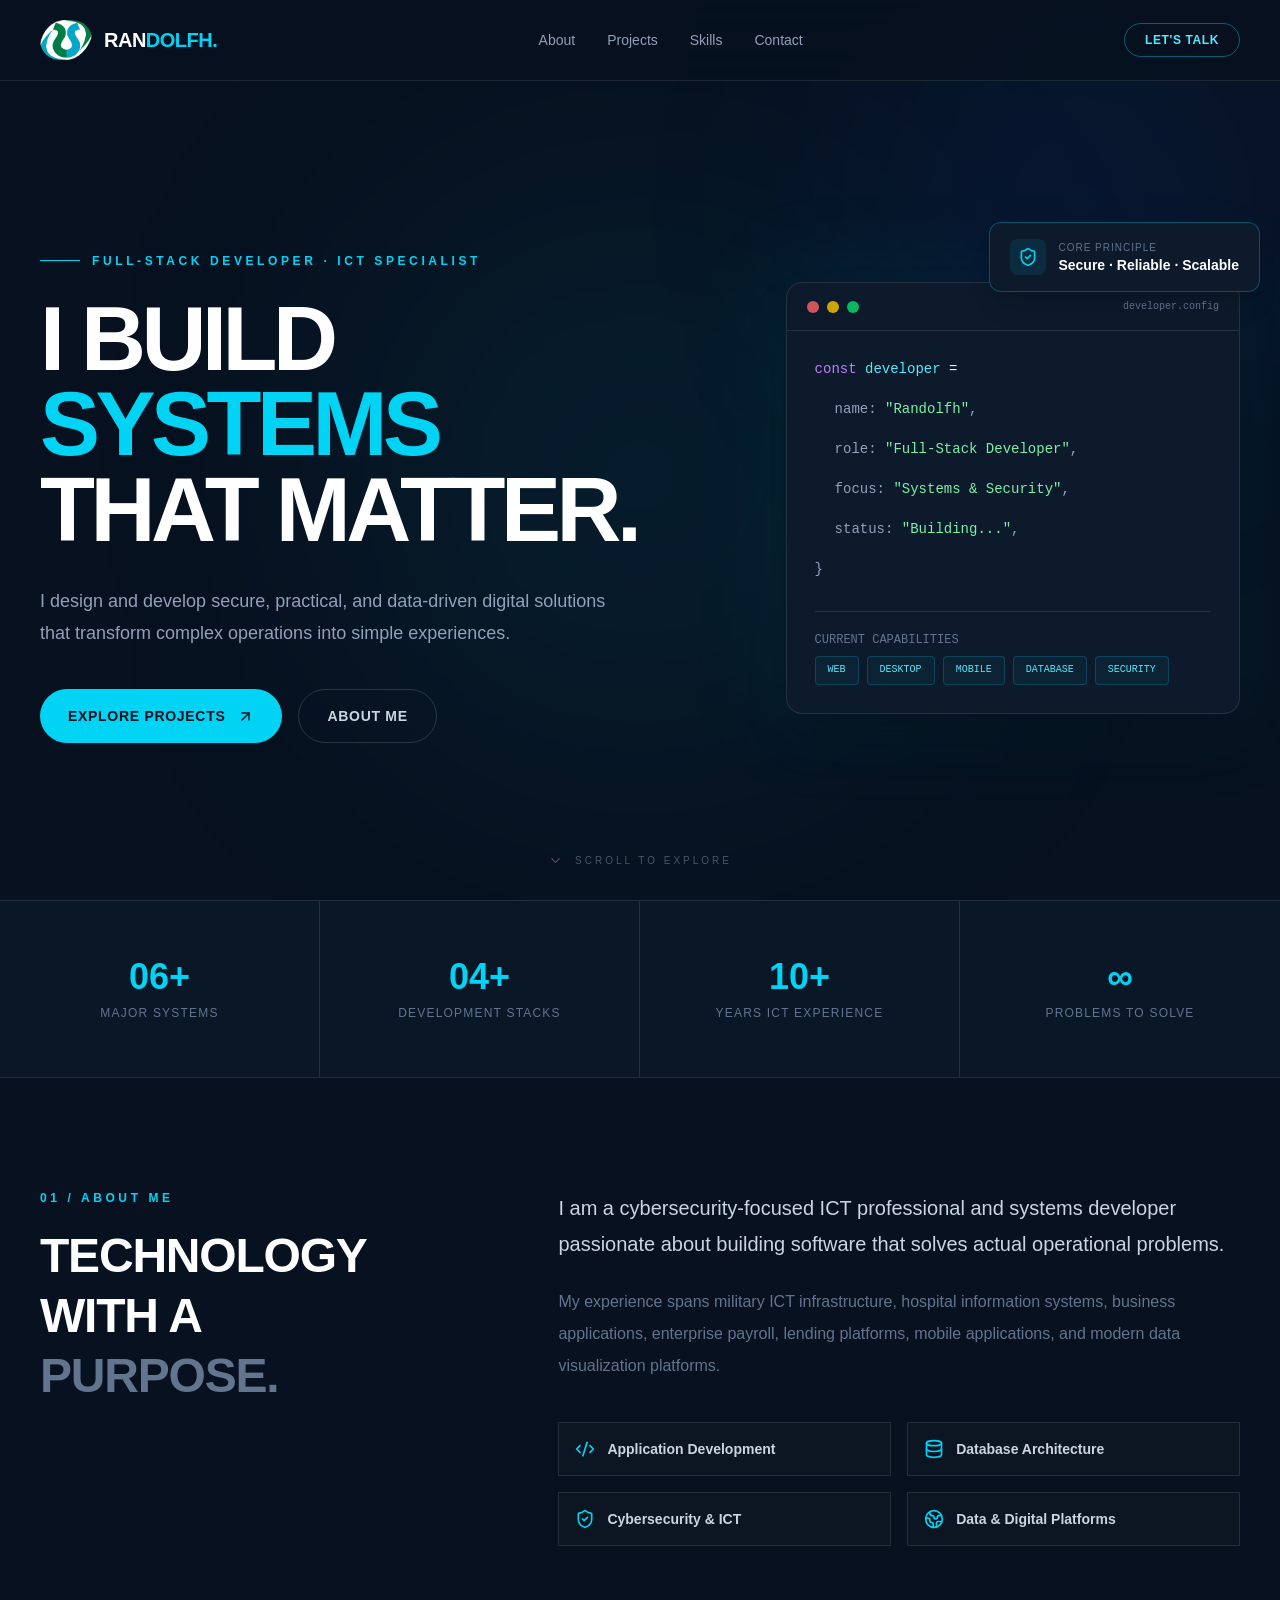
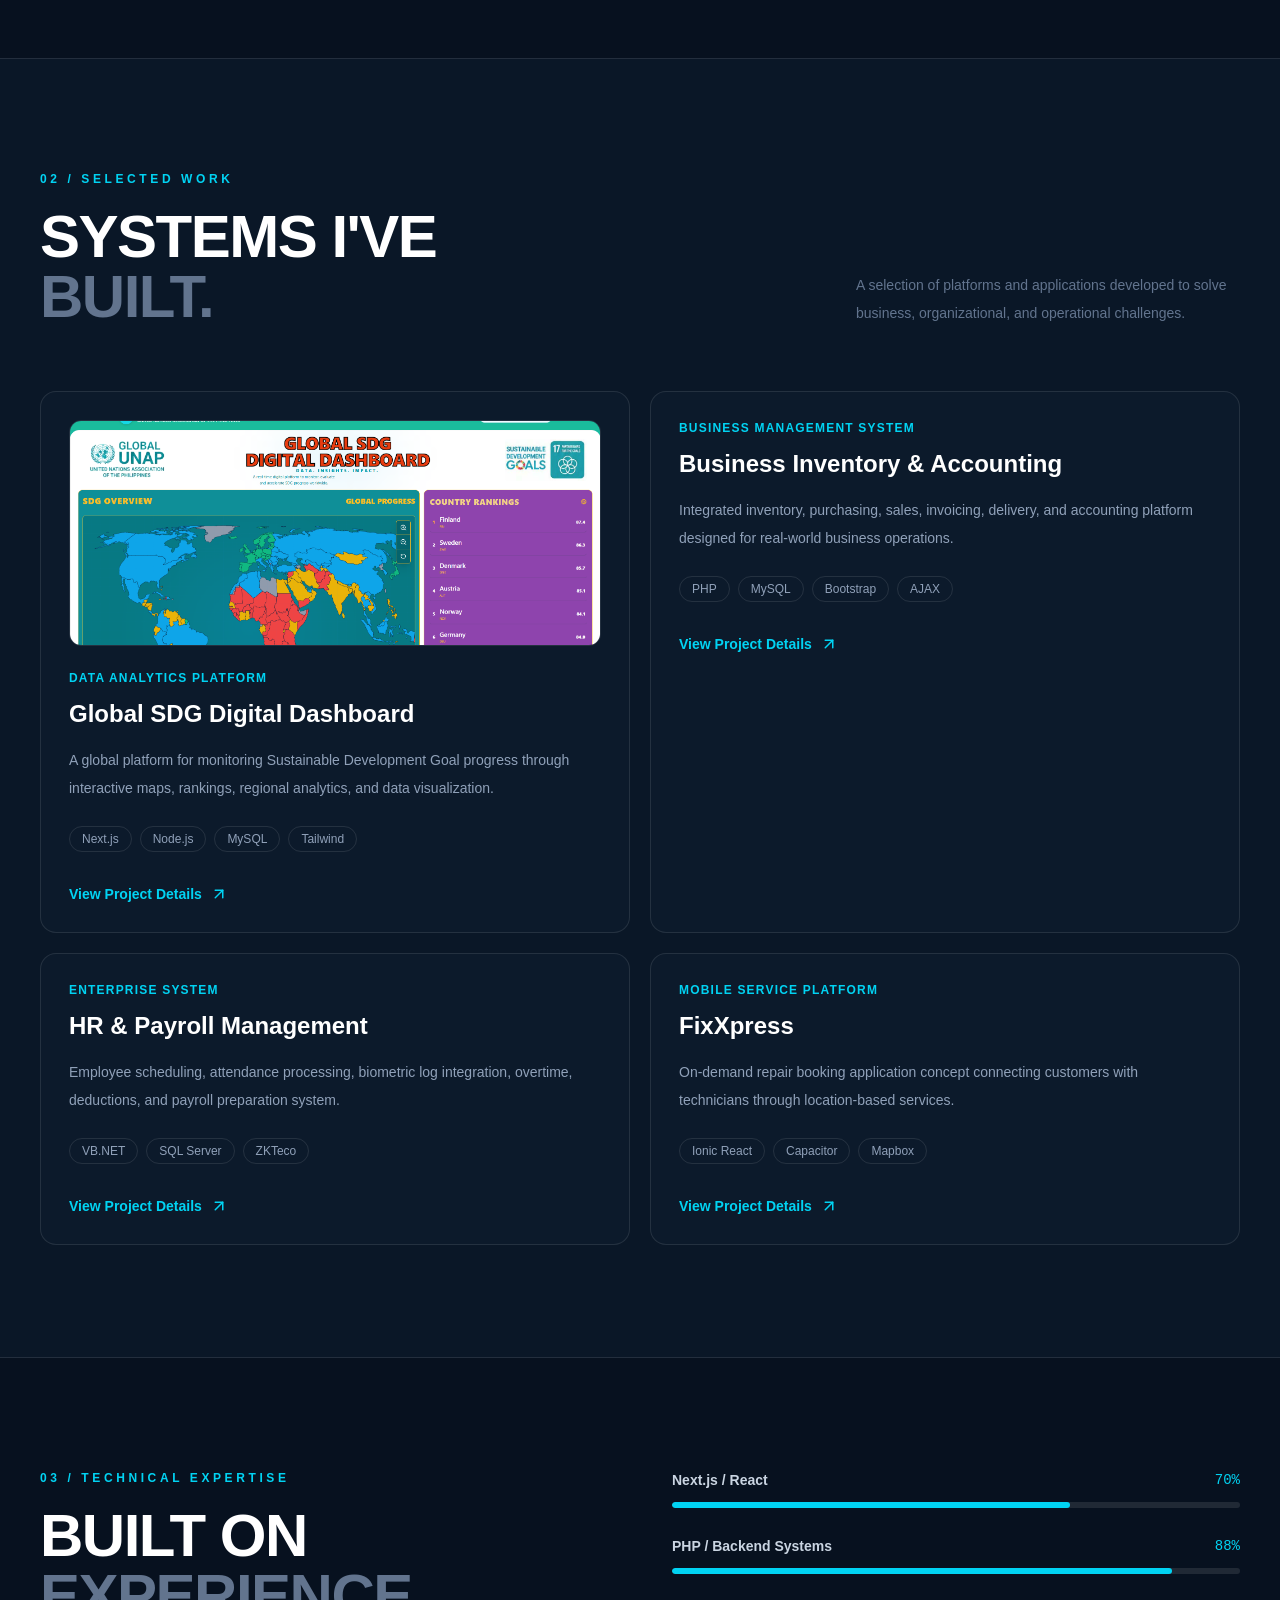
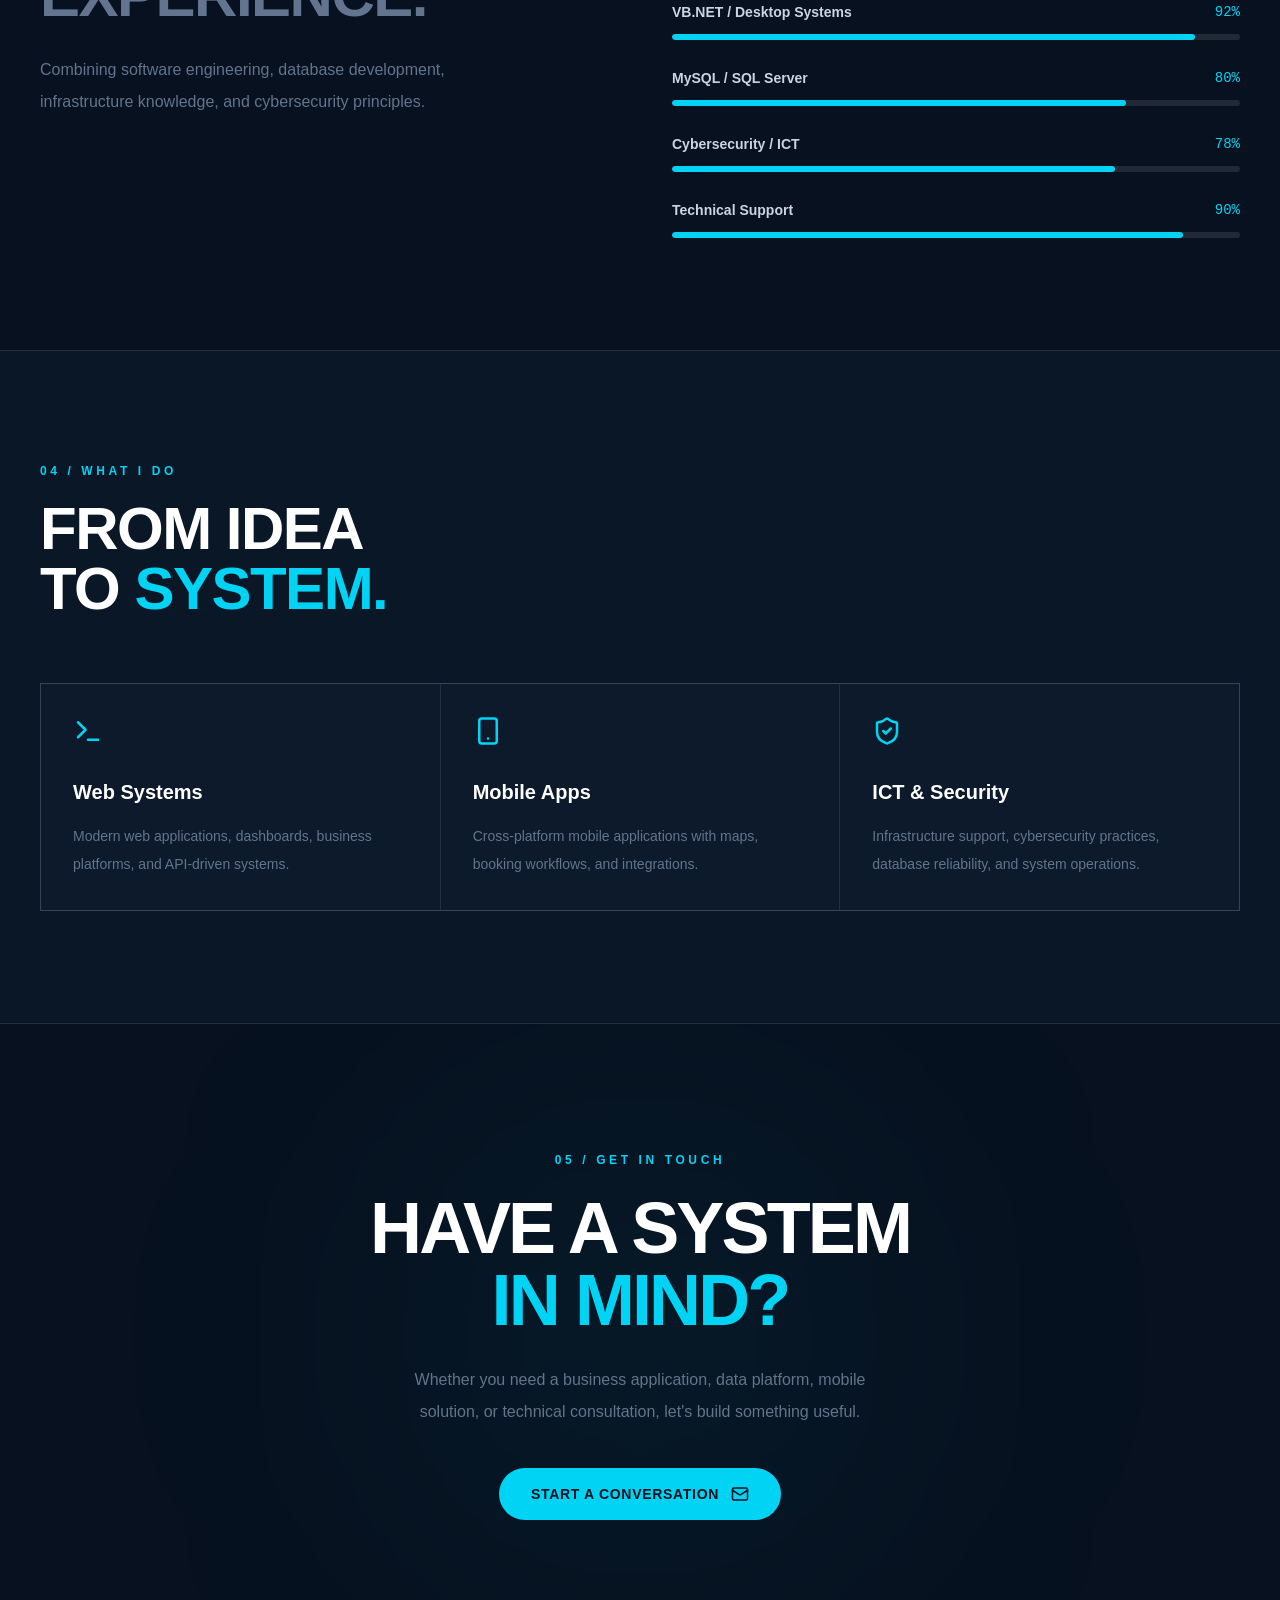
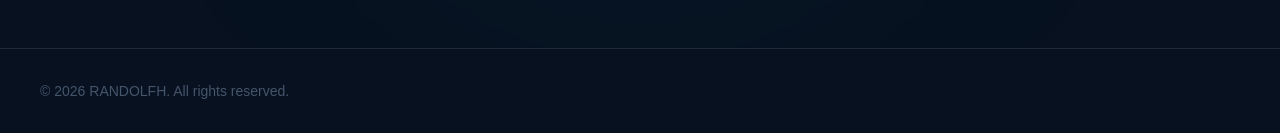
==== commit 71a429f6: "update the bottom link" ====
--- a/index.html
+++ b/index.html
@@ -3,23 +3,23 @@
     <head>
         <meta charSet="utf-8"/>
         <meta name="viewport" content="width=device-width, initial-scale=1"/>
-        <link rel="preload" href="/_next/static/media/797e433ab948586e-s.p.0r6juujl39pe6.woff2" as="font" crossorigin="" type="font/woff2"/>
-        <link rel="preload" href="/_next/static/media/caa3a2e1cccd8315-s.p.0wgildi0cnwt9.woff2" as="font" crossorigin="" type="font/woff2"/>
-        <link rel="preload" as="image" href="/images/RS logo.png"/>
-        <link rel="preload" as="image" href="/images/Dashboard.png"/>
-        <link rel="stylesheet" href="/_next/static/chunks/41rwplncpvyce.css" data-precedence="next"/>
-        <link rel="preload" as="script" fetchPriority="low" href="/_next/static/chunks/310vm2bl3xxpt.js"/>
-        <script src="/_next/static/chunks/19mx3mg6lkumu.js" async=""></script>
-        <script src="/_next/static/chunks/27t_qfc-3_lzs.js" async=""></script>
-        <script src="/_next/static/chunks/1eh83f1trsv72.js" async=""></script>
-        <script src="/_next/static/chunks/turbopack-0rlo85rq58acr.js" async=""></script>
-        <script src="/_next/static/chunks/3fntmmi971322.js" async=""></script>
-        <script src="/_next/static/chunks/3plpqf5s6577p.js" async=""></script>
+        <link rel="preload" href="_next/static/media/797e433ab948586e-s.p.0r6juujl39pe6.woff2" as="font" crossorigin="" type="font/woff2"/>
+        <link rel="preload" href="_next/static/media/caa3a2e1cccd8315-s.p.0wgildi0cnwt9.woff2" as="font" crossorigin="" type="font/woff2"/>
+        <link rel="preload" as="image" href="images/RS logo.png"/>
+        <link rel="preload" as="image" href="images/Dashboard.png"/>
+        <link rel="stylesheet" href="_next/static/chunks/41rwplncpvyce.css" data-precedence="next"/>
+        <link rel="preload" as="script" fetchPriority="low" href="_next/static/chunks/310vm2bl3xxpt.js"/>
+        <script src="_next/static/chunks/19mx3mg6lkumu.js" async=""></script>
+        <script src="_next/static/chunks/27t_qfc-3_lzs.js" async=""></script>
+        <script src="_next/static/chunks/1eh83f1trsv72.js" async=""></script>
+        <script src="_next/static/chunks/turbopack-0rlo85rq58acr.js" async=""></script>
+        <script src="_next/static/chunks/3fntmmi971322.js" async=""></script>
+        <script src="_next/static/chunks/3plpqf5s6577p.js" async=""></script>
         <title>Create Next App</title>
         <meta name="description" content="Generated by create next app"/>
-        <link rel="icon" href="/favicon.ico?favicon.2vob68tjqpejf.ico" sizes="256x256" type="image/x-icon"/>
+        <link rel="icon" href="_next/favicon.ico?favicon.2vob68tjqpejf.ico" sizes="256x256" type="image/x-icon"/>
         <meta name="next-size-adjust" content=""/>
-        <script src="/_next/static/chunks/0cz1d0mv5g_q7.js" noModule=""></script>
+        <script src="_next/static/chunks/0cz1d0mv5g_q7.js" noModule=""></script>
     </head>
     <body class="min-h-full flex flex-col">
         <div hidden="">
@@ -364,4 +364,35 @@
                                             </div>
                                             <div class="bg-[#0c1a2b] p-8 transition hover:bg-[#102238]">
                                                 <svg xmlns="http://www.w3.org/2000/svg" width="30" height="30" viewBox="0 0 24 24" fill="none" stroke="currentColor" stroke-width="2" stroke-linecap="round" stroke-linejoin="round" class="lucide lucide-shield-check mb-8 text-cyan-400" aria-hidden="true">
-                                                    <path d="M20 13c0 5-3.5 7.5-7.66 8.95a1 1 0 0 1-.67-.01C7.5 20.5 4 18 4 13V6a1 1 0 0 1 1-1c2 0 4.5-1.2 6.24-2.72a1.17 1.17 0 0 1 1.52 0C14.51 3.81 17 5 19 5a1 1 0 0 1 1 1z"></path><path d="m9 12 2 2 4-4"></path></svg><h3 class="text-xl font-black">ICT &amp; Security</h3><p class="mt-4 text-sm leading-7 text-slate-500">Infrastructure support, cybersecurity practices, database reliability, and system operations.</p></div></div></div></section><section id="contact" class="relative overflow-hidden px-6 py-32 lg:px-10"><div class="absolute left-1/2 top-1/2 h-[500px] w-[500px] -translate-x-1/2 -translate-y-1/2 rounded-full bg-cyan-400/5 blur-[140px]"></div><div class="relative mx-auto max-w-4xl text-center"><p class="mb-6 text-xs font-bold uppercase tracking-[0.3em] text-cyan-400">05 / Get In Touch</p><h2 class="text-5xl font-black tracking-[-0.04em] sm:text-7xl">HAVE A SYSTEM<br/><span class="text-cyan-400">IN MIND?</span></h2><p class="mx-auto mt-7 max-w-lg leading-8 text-slate-500">Whether you need a business application, data platform, mobile solution, or technical consultation, let&#x27;s build something useful.</p><a href="mailto:your@email.com" class="mt-10 inline-flex items-center gap-3 rounded-full bg-cyan-400 px-8 py-4 text-sm font-black uppercase tracking-wider text-[#07111f] transition hover:bg-cyan-300">Start a Conversation<svg xmlns="http://www.w3.org/2000/svg" width="18" height="18" viewBox="0 0 24 24" fill="none" stroke="currentColor" stroke-width="2" stroke-linecap="round" stroke-linejoin="round" class="lucide lucide-mail" aria-hidden="true"><path d="m22 7-8.991 5.727a2 2 0 0 1-2.009 0L2 7"></path><rect x="2" y="4" width="20" height="16" rx="2"></rect></svg></a></div></section><footer class="border-t border-white/10 px-6 py-8 lg:px-10"><div class="mx-auto flex max-w-7xl flex-col justify-between gap-5 text-sm text-slate-600 md:flex-row md:items-center"><div>© <!-- -->2026<!-- --> RANDOLFH. All rights reserved.</div></div></footer></main><!--$--><!--/$--><script src="/_next/static/chunks/310vm2bl3xxpt.js" id="_R_" async=""></script><script>(self.__next_f=self.__next_f||[]).push([0])</script><script>self.__next_f.push([1,"1:\"$Sreact.fragment\"\n2:I[39756,[\"/_next/static/chunks/3fntmmi971322.js\"],\"default\"]\n3:I[37457,[\"/_next/static/chunks/3fntmmi971322.js\"],\"default\"]\n4:I[47257,[\"/_next/static/chunks/3fntmmi971322.js\"],\"ClientPageRoot\"]\n5:I[31713,[\"/_next/static/chunks/3fntmmi971322.js\",\"/_next/static/chunks/3plpqf5s6577p.js\"],\"default\"]\n8:I[97367,[\"/_next/static/chunks/3fntmmi971322.js\"],\"OutletBoundary\"]\n9:\"$Sreact.suspense\"\nb:I[97367,[\"/_next/static/chunks/3fntmmi971322.js\"],\"ViewportBoundary\"]\nd:I[97367,[\"/_next/static/chunks/3fntmmi971322.js\"],\"MetadataBoundary\"]\nf:I[68027,[\"/_next/static/chunks/3fntmmi971322.js\"],\"default\",1]\n:HL[\"/_next/static/chunks/41rwplncpvyce.css\",\"style\"]\n:HL[\"/_next/static/media/797e433ab948586e-s.p.0r6juujl39pe6.woff2\",\"font\",{\"crossOrigin\":\"\",\"type\":\"font/woff2\"}]\n:HL[\"/_next/static/media/caa3a2e1cccd8315-s.p.0wgildi0cnwt9.woff2\",\"font\",{\"crossOrigin\":\"\",\"type\":\"font/woff2\"}]\n0:{\"P\":null,\"c\":[\"\",\"\"],\"q\":\"\",\"i\":false,\"f\":[[[\"\",{\"children\":[\"__PAGE__\",{},\"$undefined\",\"$undefined\",4608]},\"$undefined\",\"$undefined\",4624],[[\"$\",\"$1\",\"c\",{\"children\":[[[\"$\",\"link\",\"0\",{\"rel\":\"stylesheet\",\"href\":\"/_next/static/chunks/41rwplncpvyce.css\",\"precedence\":\"next\",\"crossOrigin\":\"$undefined\",\"nonce\":\"$undefined\"}],[\"$\",\"script\",\"script-0\",{\"src\":\"/_next/static/chunks/3fntmmi971322.js\",\"async\":true,\"nonce\":\"$undefined\"}]],[\"$\",\"html\",null,{\"lang\":\"en\",\"className\":\"geist_a71539c9-module__T19VSG__variable geist_mono_8d43a2aa-module__8Li5zG__variable h-full antialiased\",\"children\":[\"$\",\"body\",null,{\"className\":\"min-h-full flex flex-col\",\"children\":[\"$\",\"$L2\",null,{\"parallelRouterKey\":\"children\",\"error\":\"$undefined\",\"errorStyles\":\"$undefined\",\"errorScripts\":\"$undefined\",\"template\":[\"$\",\"$L3\",null,{}],\"templateStyles\":\"$undefined\",\"templateScripts\":\"$undefined\",\"notFound\":[[[\"$\",\"title\",null,{\"children\":\"404: This page could not be found.\"}],[\"$\",\"div\",null,{\"style\":{\"fontFamily\":\"system-ui,\\\"Segoe UI\\\",Roboto,Helvetica,Arial,sans-serif,\\\"Apple Color Emoji\\\",\\\"Segoe UI Emoji\\\"\",\"height\":\"100vh\",\"textAlign\":\"center\",\"display\":\"flex\",\"flexDirection\":\"column\",\"alignItems\":\"center\",\"justifyContent\":\"center\"},\"children\":[\"$\",\"div\",null,{\"children\":[[\"$\",\"style\",null,{\"dangerouslySetInnerHTML\":{\"__html\":\"body{color:#000;background:#fff;margin:0}.next-error-h1{border-right:1px solid rgba(0,0,0,.3)}@media (prefers-color-scheme:dark){body{color:#fff;background:#000}.next-error-h1{border-right:1px solid rgba(255,255,255,.3)}}\"}}],[\"$\",\"h1\",null,{\"className\":\"next-error-h1\",\"style\":{\"display\":\"inline-block\",\"margin\":\"0 20px 0 0\",\"padding\":\"0 23px 0 0\",\"fontSize\":24,\"fontWeight\":500,\"verticalAlign\":\"top\",\"lineHeight\":\"49px\"},\"children\":404}],[\"$\",\"div\",null,{\"style\":{\"display\":\"inline-block\"},\"children\":[\"$\",\"h2\",null,{\"style\":{\"fontSize\":14,\"fontWeight\":400,\"lineHeight\":\"49px\",\"margin\":0},\"children\":\"This page could not be found.\"}]}]]}]}]],[]],\"forbidden\":\"$undefined\",\"unauthorized\":\"$undefined\"}]}]}]]}],{\"children\":[[\"$\",\"$1\",\"c\",{\"children\":[[\"$\",\"$L4\",null,{\"Component\":\"$5\",\"serverProvidedParams\":{\"searchParams\":{},\"params\":{},\"promises\":[\"$@6\",\"$@7\"]}}],[[\"$\",\"script\",\"script-0\",{\"src\":\"/_next/static/chunks/3plpqf5s6577p.js\",\"async\":true,\"nonce\":\"$undefined\"}]],[\"$\",\"$L8\",null,{\"children\":[\"$\",\"$9\",null,{\"name\":\"Next.MetadataOutlet\",\"children\":\"$@a\"}]}]]}],{},null,false,null]},null,false,null],[\"$\",\"$1\",\"h\",{\"children\":[null,[\"$\",\"$Lb\",null,{\"children\":\"$Lc\"}],[\"$\",\"div\",null,{\"hidden\":true,\"children\":[\"$\",\"$Ld\",null,{\"children\":[\"$\",\"$9\",null,{\"name\":\"Next.Metadata\",\"children\":\"$Le\"}]}]}],[\"$\",\"meta\",null,{\"name\":\"next-size-adjust\",\"content\":\"\"}]]}],false]],\"m\":\"$undefined\",\"G\":[\"$f\",[[\"$\",\"link\",\"0\",{\"rel\":\"stylesheet\",\"href\":\"/_next/static/chunks/41rwplncpvyce.css\",\"precedence\":\"next\",\"crossOrigin\":\"$undefined\",\"nonce\":\"$undefined\"}]]],\"S\":true,\"h\":null,\"r\":\"$undefined\",\"s\":\"$undefined\",\"a\":\"$undefined\",\"l\":\"$undefined\",\"p\":\"$undefined\",\"d\":\"$undefined\",\"b\":\"NYu_V3yoErBgXeK3QWkUi\"}\n6:{}\n7:\"$0:f:0:1:1:children:0:props:children:0:props:serverProvidedParams:params\"\nc:[[\"$\",\"meta\",\"0\",{\"charSet\":\"utf-8\"}],[\"$\",\"meta\",\"1\",{\"name\":\"viewport\",\"content\":\"width=device-width, initial-scale=1\"}]]\n10:I[27201,[\"/_next/static/chunks/3fntmmi971322.js\"],\"IconMark\"]\na:null\ne:[[\"$\",\"title\",\"0\",{\"children\":\"Create Next App\"}],[\"$\",\"meta\",\"1\",{\"name\":\"description\",\"content\":\"Generated by create next app\"}],[\"$\",\"link\",\"2\",{\"rel\":\"icon\",\"href\":\"/favicon.ico?favicon.2vob68tjqpejf.ico\",\"sizes\":\"256x256\",\"type\":\"image/x-icon\"}],[\"$\",\"$L10\",\"3\",{}]]\n"])</script></body></html>+                                                    <path d="M20 13c0 5-3.5 7.5-7.66 8.95a1 1 0 0 1-.67-.01C7.5 20.5 4 18 4 13V6a1 1 0 0 1 1-1c2 0 4.5-1.2 6.24-2.72a1.17 1.17 0 0 1 1.52 0C14.51 3.81 17 5 19 5a1 1 0 0 1 1 1z"></path>
+                                                    <path d="m9 12 2 2 4-4"></path>
+                                                </svg>
+                                                <h3 class="text-xl font-black">ICT &amp; Security</h3>
+                                                <p class="mt-4 text-sm leading-7 text-slate-500">Infrastructure support, cybersecurity practices, database reliability, and system operations.</p>
+                                            </div>
+                                        </div>
+                                    </div>
+                                </section>
+                                <section id="contact" class="relative overflow-hidden px-6 py-32 lg:px-10">
+                                    <div class="absolute left-1/2 top-1/2 h-[500px] w-[500px] -translate-x-1/2 -translate-y-1/2 rounded-full bg-cyan-400/5 blur-[140px]"></div>
+                                    <div class="relative mx-auto max-w-4xl text-center">
+                                        <p class="mb-6 text-xs font-bold uppercase tracking-[0.3em] text-cyan-400">05 / Get In Touch</p>
+                                        <h2 class="text-5xl font-black tracking-[-0.04em] sm:text-7xl">HAVE A SYSTEM<br/>
+                                            <span class="text-cyan-400">IN MIND?</span></h2>
+                                            <p class="mx-auto mt-7 max-w-lg leading-8 text-slate-500">Whether you need a business application, data platform, mobile solution, or technical consultation, let&#x27;s build something useful.</p>
+                                            <a href="mailto:your@email.com" class="mt-10 inline-flex items-center gap-3 rounded-full bg-cyan-400 px-8 py-4 text-sm font-black uppercase tracking-wider text-[#07111f] transition hover:bg-cyan-300">Start a Conversation
+                                                <svg xmlns="http://www.w3.org/2000/svg" width="18" height="18" viewBox="0 0 24 24" fill="none" stroke="currentColor" stroke-width="2" stroke-linecap="round" stroke-linejoin="round" class="lucide lucide-mail" aria-hidden="true">
+                                                    <path d="m22 7-8.991 5.727a2 2 0 0 1-2.009 0L2 7"></path>
+                                                    <rect x="2" y="4" width="20" height="16" rx="2"></rect>
+                                                </svg>
+                                            </a>
+                                        </div>
+                                    </section>
+                                    <footer class="border-t border-white/10 px-6 py-8 lg:px-10">
+                                        <div class="mx-auto flex max-w-7xl flex-col justify-between gap-5 text-sm text-slate-600 md:flex-row md:items-center">
+                                            <div>© <!-- -->2026<!-- --> RANDOLFH. All rights reserved.</div></div>
+                                        </footer>
+                                    </main><!--$--><!--/$-->
+                                    <script src="_next/static/chunks/310vm2bl3xxpt.js" id="_R_" async=""></script>
+                                    <script>(self.__next_f=self.__next_f||[]).push([0])</script>
+                                    <script>self.__next_f.push([1,"1:\"$Sreact.fragment\"\n2:I[39756,[\"_next/static/chunks/3fntmmi971322.js\"],\"default\"]\n3:I[37457,[\"_next/static/chunks/3fntmmi971322.js\"],\"default\"]\n4:I[47257,[\"_next/static/chunks/3fntmmi971322.js\"],\"ClientPageRoot\"]\n5:I[31713,[\"_next/static/chunks/3fntmmi971322.js\",\"_next/static/chunks/3plpqf5s6577p.js\"],\"default\"]\n8:I[97367,[\"_next/static/chunks/3fntmmi971322.js\"],\"OutletBoundary\"]\n9:\"$Sreact.suspense\"\nb:I[97367,[\"_next/static/chunks/3fntmmi971322.js\"],\"ViewportBoundary\"]\nd:I[97367,[\"_next/static/chunks/3fntmmi971322.js\"],\"MetadataBoundary\"]\nf:I[68027,[\"_next/static/chunks/3fntmmi971322.js\"],\"default\",1]\n:HL[\"_next/static/chunks/41rwplncpvyce.css\",\"style\"]\n:HL[\"_next/static/media/797e433ab948586e-s.p.0r6juujl39pe6.woff2\",\"font\",{\"crossOrigin\":\"\",\"type\":\"font/woff2\"}]\n:HL[\"_next/static/media/caa3a2e1cccd8315-s.p.0wgildi0cnwt9.woff2\",\"font\",{\"crossOrigin\":\"\",\"type\":\"font/woff2\"}]\n0:{\"P\":null,\"c\":[\"\",\"\"],\"q\":\"\",\"i\":false,\"f\":[[[\"\",{\"children\":[\"__PAGE__\",{},\"$undefined\",\"$undefined\",4608]},\"$undefined\",\"$undefined\",4624],[[\"$\",\"$1\",\"c\",{\"children\":[[[\"$\",\"link\",\"0\",{\"rel\":\"stylesheet\",\"href\":\"_next/static/chunks/41rwplncpvyce.css\",\"precedence\":\"next\",\"crossOrigin\":\"$undefined\",\"nonce\":\"$undefined\"}],[\"$\",\"script\",\"script-0\",{\"src\":\"_next/static/chunks/3fntmmi971322.js\",\"async\":true,\"nonce\":\"$undefined\"}]],[\"$\",\"html\",null,{\"lang\":\"en\",\"className\":\"geist_a71539c9-module__T19VSG__variable geist_mono_8d43a2aa-module__8Li5zG__variable h-full antialiased\",\"children\":[\"$\",\"body\",null,{\"className\":\"min-h-full flex flex-col\",\"children\":[\"$\",\"$L2\",null,{\"parallelRouterKey\":\"children\",\"error\":\"$undefined\",\"errorStyles\":\"$undefined\",\"errorScripts\":\"$undefined\",\"template\":[\"$\",\"$L3\",null,{}],\"templateStyles\":\"$undefined\",\"templateScripts\":\"$undefined\",\"notFound\":[[[\"$\",\"title\",null,{\"children\":\"404: This page could not be found.\"}],[\"$\",\"div\",null,{\"style\":{\"fontFamily\":\"system-ui,\\\"Segoe UI\\\",Roboto,Helvetica,Arial,sans-serif,\\\"Apple Color Emoji\\\",\\\"Segoe UI Emoji\\\"\",\"height\":\"100vh\",\"textAlign\":\"center\",\"display\":\"flex\",\"flexDirection\":\"column\",\"alignItems\":\"center\",\"justifyContent\":\"center\"},\"children\":[\"$\",\"div\",null,{\"children\":[[\"$\",\"style\",null,{\"dangerouslySetInnerHTML\":{\"__html\":\"body{color:#000;background:#fff;margin:0}.next-error-h1{border-right:1px solid rgba(0,0,0,.3)}@media (prefers-color-scheme:dark){body{color:#fff;background:#000}.next-error-h1{border-right:1px solid rgba(255,255,255,.3)}}\"}}],[\"$\",\"h1\",null,{\"className\":\"next-error-h1\",\"style\":{\"display\":\"inline-block\",\"margin\":\"0 20px 0 0\",\"padding\":\"0 23px 0 0\",\"fontSize\":24,\"fontWeight\":500,\"verticalAlign\":\"top\",\"lineHeight\":\"49px\"},\"children\":404}],[\"$\",\"div\",null,{\"style\":{\"display\":\"inline-block\"},\"children\":[\"$\",\"h2\",null,{\"style\":{\"fontSize\":14,\"fontWeight\":400,\"lineHeight\":\"49px\",\"margin\":0},\"children\":\"This page could not be found.\"}]}]]}]}]],[]],\"forbidden\":\"$undefined\",\"unauthorized\":\"$undefined\"}]}]}]]}],{\"children\":[[\"$\",\"$1\",\"c\",{\"children\":[[\"$\",\"$L4\",null,{\"Component\":\"$5\",\"serverProvidedParams\":{\"searchParams\":{},\"params\":{},\"promises\":[\"$@6\",\"$@7\"]}}],[[\"$\",\"script\",\"script-0\",{\"src\":\"/_next/static/chunks/3plpqf5s6577p.js\",\"async\":true,\"nonce\":\"$undefined\"}]],[\"$\",\"$L8\",null,{\"children\":[\"$\",\"$9\",null,{\"name\":\"Next.MetadataOutlet\",\"children\":\"$@a\"}]}]]}],{},null,false,null]},null,false,null],[\"$\",\"$1\",\"h\",{\"children\":[null,[\"$\",\"$Lb\",null,{\"children\":\"$Lc\"}],[\"$\",\"div\",null,{\"hidden\":true,\"children\":[\"$\",\"$Ld\",null,{\"children\":[\"$\",\"$9\",null,{\"name\":\"Next.Metadata\",\"children\":\"$Le\"}]}]}],[\"$\",\"meta\",null,{\"name\":\"next-size-adjust\",\"content\":\"\"}]]}],false]],\"m\":\"$undefined\",\"G\":[\"$f\",[[\"$\",\"link\",\"0\",{\"rel\":\"stylesheet\",\"href\":\"/_next/static/chunks/41rwplncpvyce.css\",\"precedence\":\"next\",\"crossOrigin\":\"$undefined\",\"nonce\":\"$undefined\"}]]],\"S\":true,\"h\":null,\"r\":\"$undefined\",\"s\":\"$undefined\",\"a\":\"$undefined\",\"l\":\"$undefined\",\"p\":\"$undefined\",\"d\":\"$undefined\",\"b\":\"NYu_V3yoErBgXeK3QWkUi\"}\n6:{}\n7:\"$0:f:0:1:1:children:0:props:children:0:props:serverProvidedParams:params\"\nc:[[\"$\",\"meta\",\"0\",{\"charSet\":\"utf-8\"}],[\"$\",\"meta\",\"1\",{\"name\":\"viewport\",\"content\":\"width=device-width, initial-scale=1\"}]]\n10:I[27201,[\"/_next/static/chunks/3fntmmi971322.js\"],\"IconMark\"]\na:null\ne:[[\"$\",\"title\",\"0\",{\"children\":\"Create Next App\"}],[\"$\",\"meta\",\"1\",{\"name\":\"description\",\"content\":\"Generated by create next app\"}],[\"$\",\"link\",\"2\",{\"rel\":\"icon\",\"href\":\"/favicon.ico?favicon.2vob68tjqpejf.ico\",\"sizes\":\"256x256\",\"type\":\"image/x-icon\"}],[\"$\",\"$L10\",\"3\",{}]]\n"])</script></body></html>
